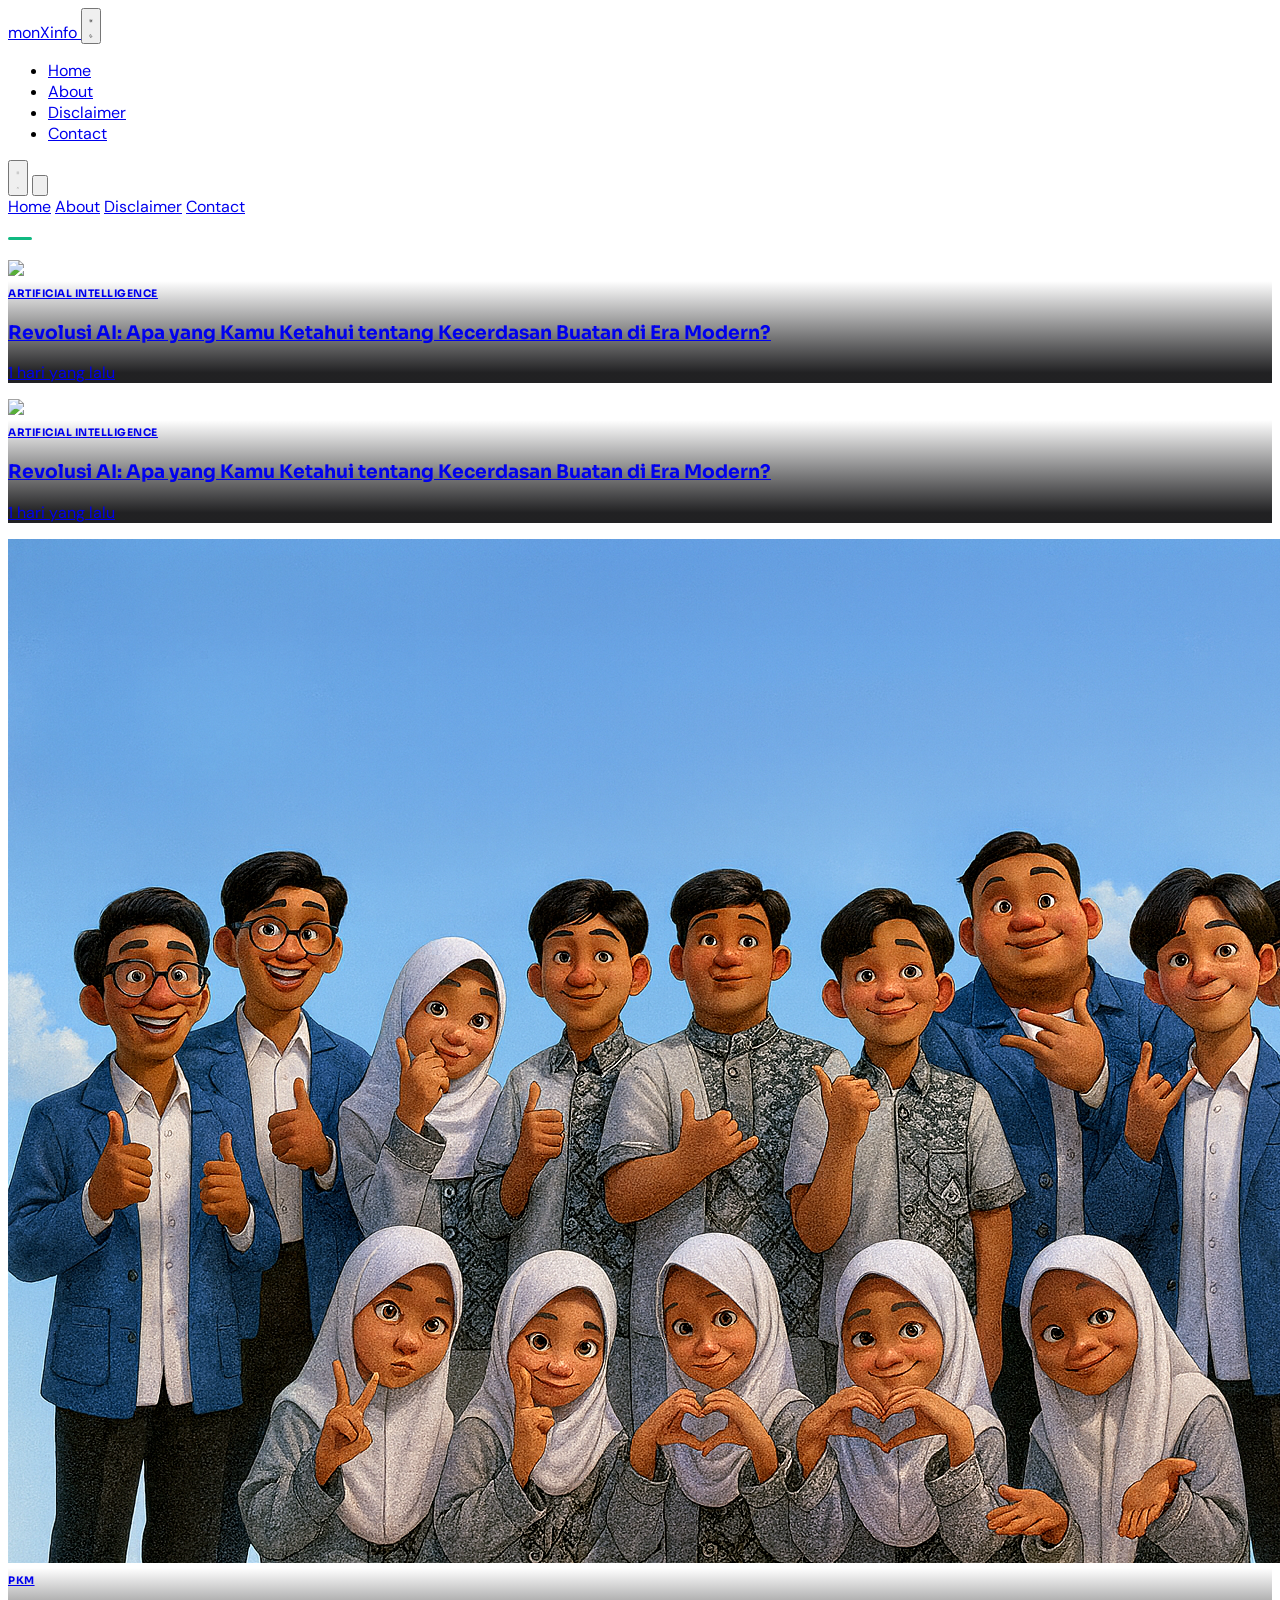
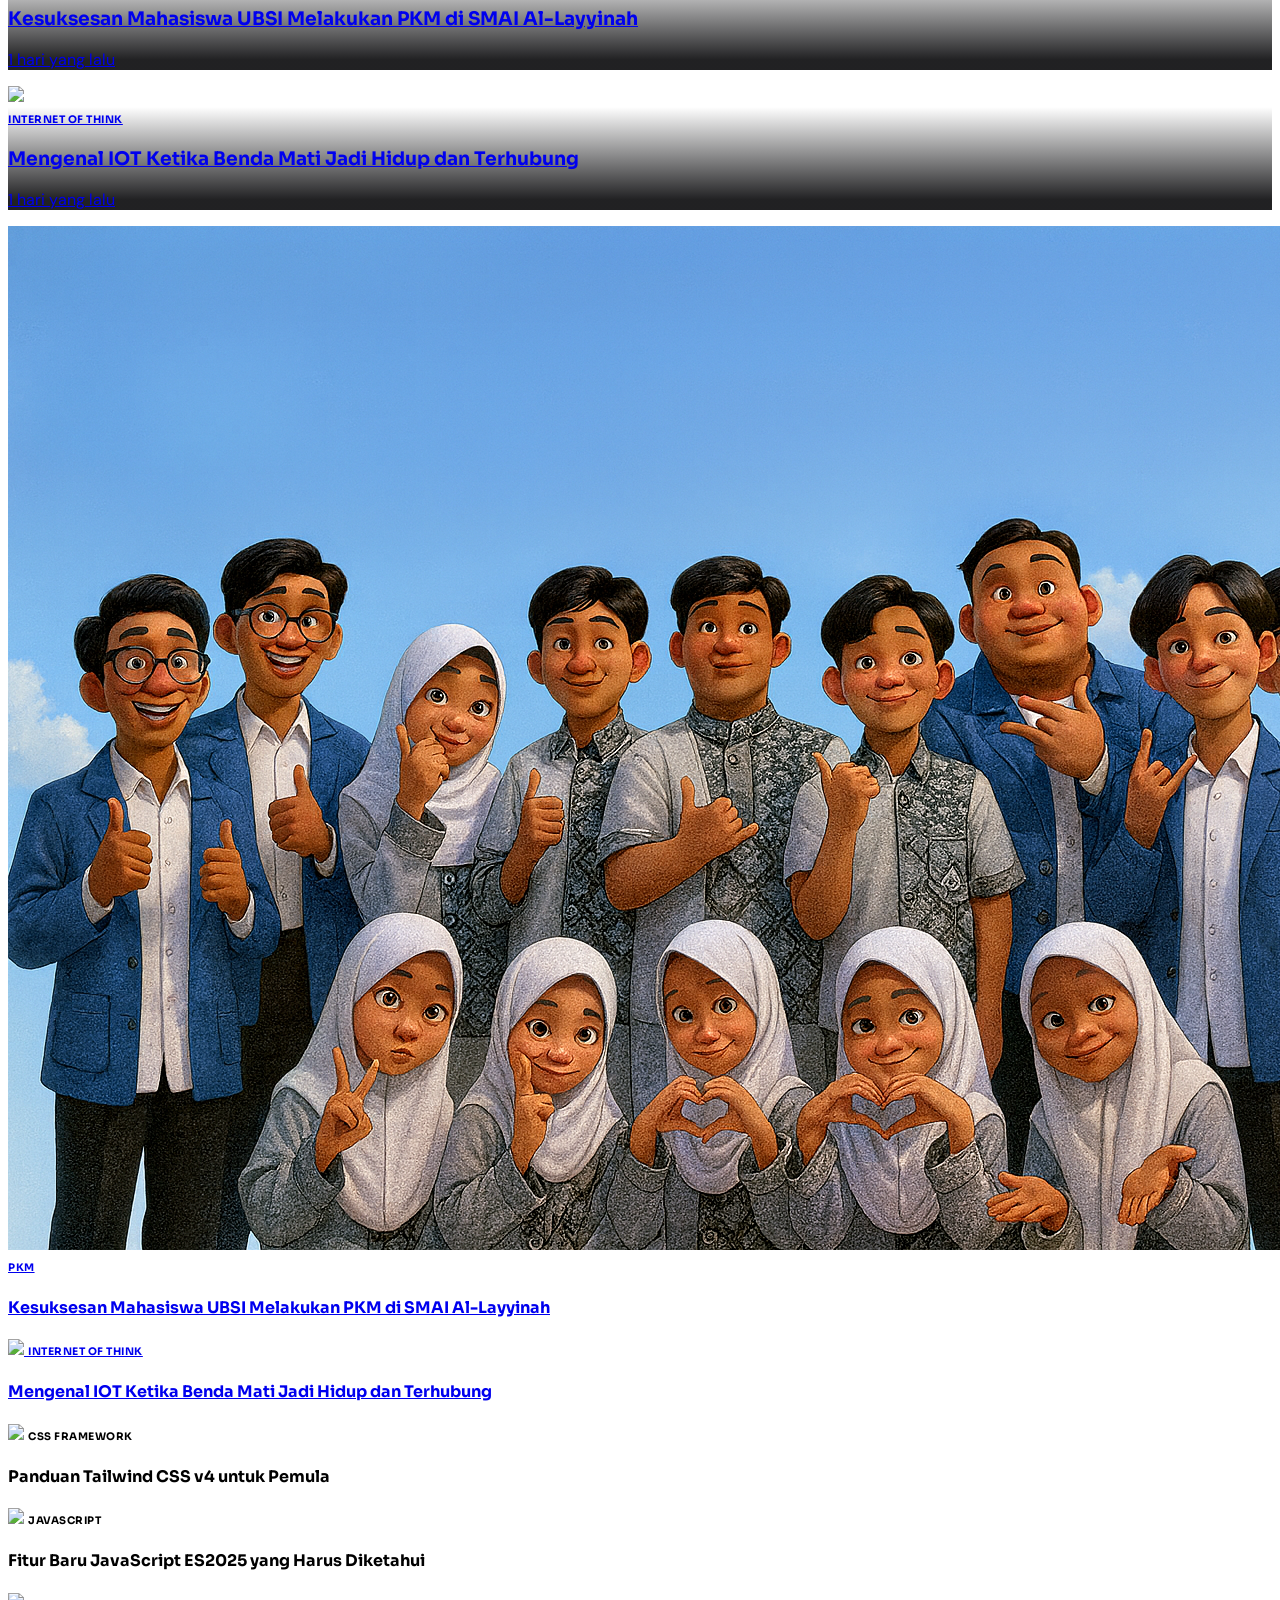
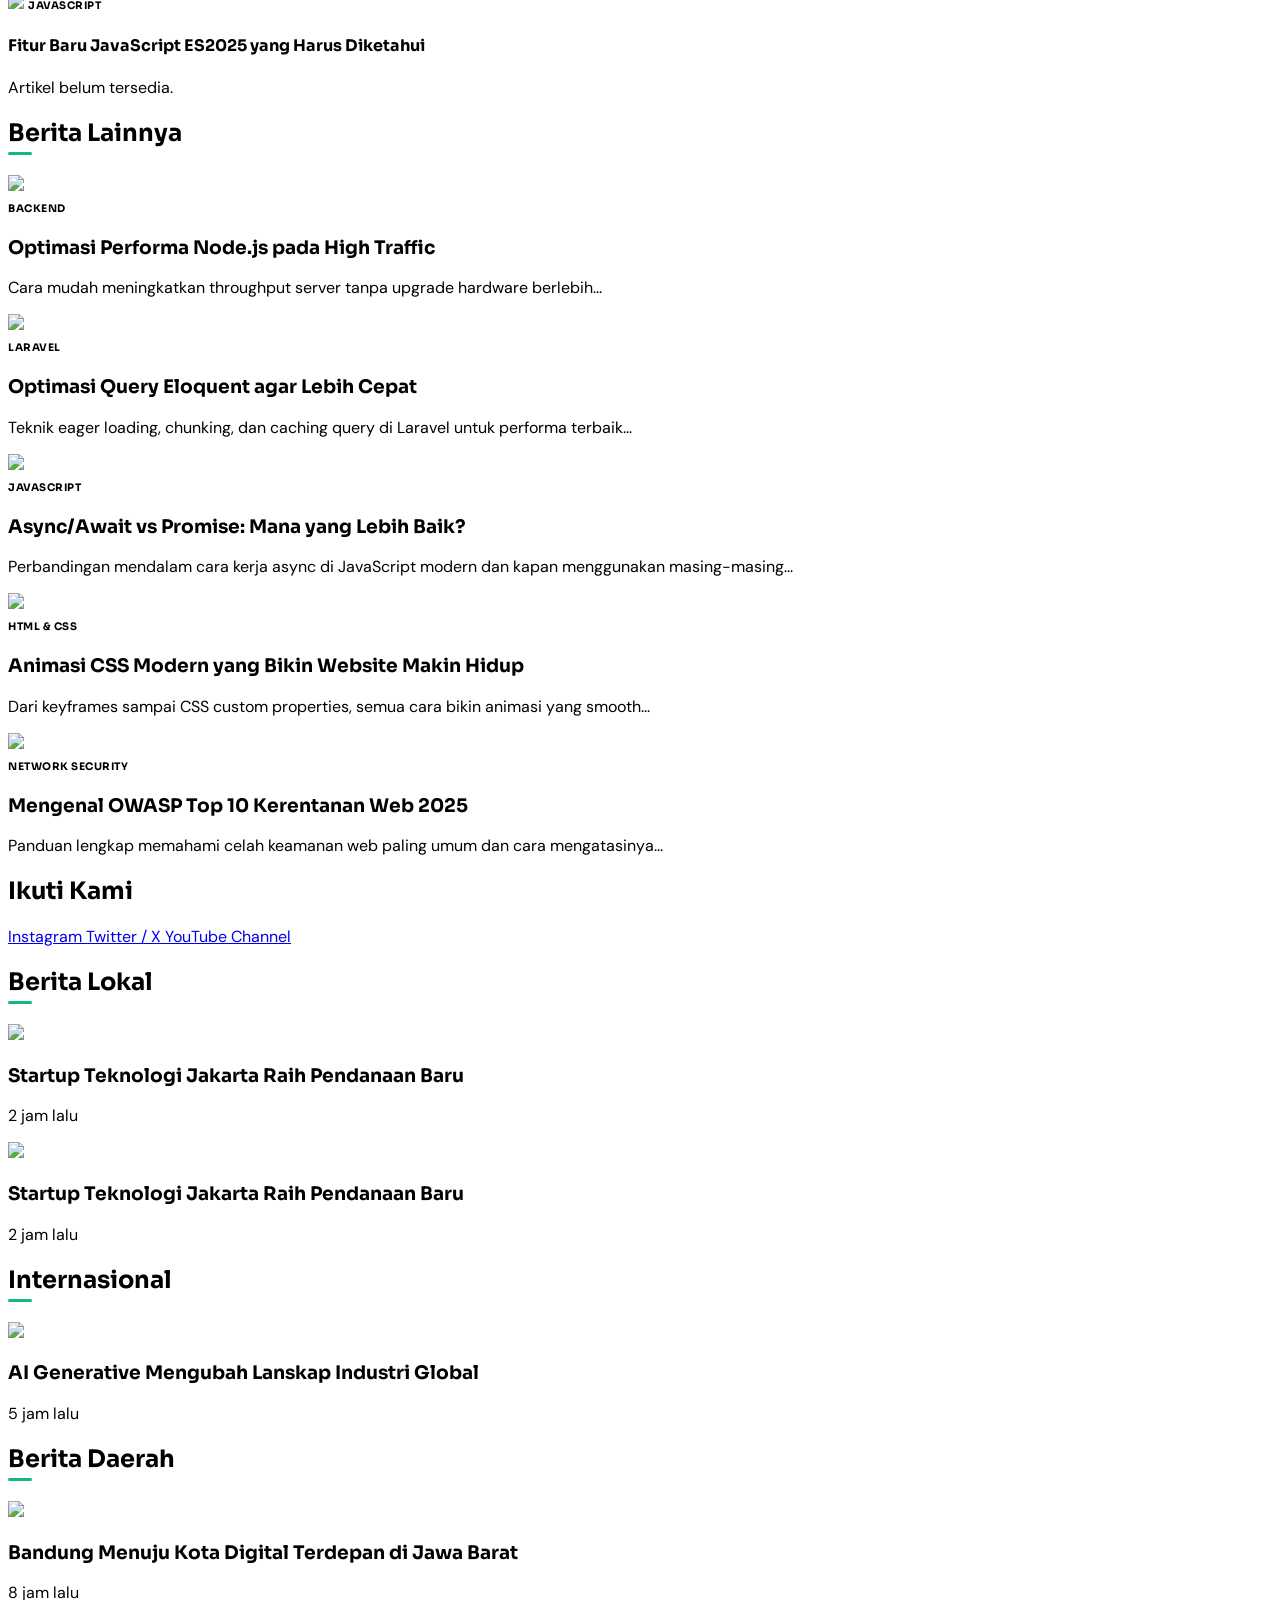
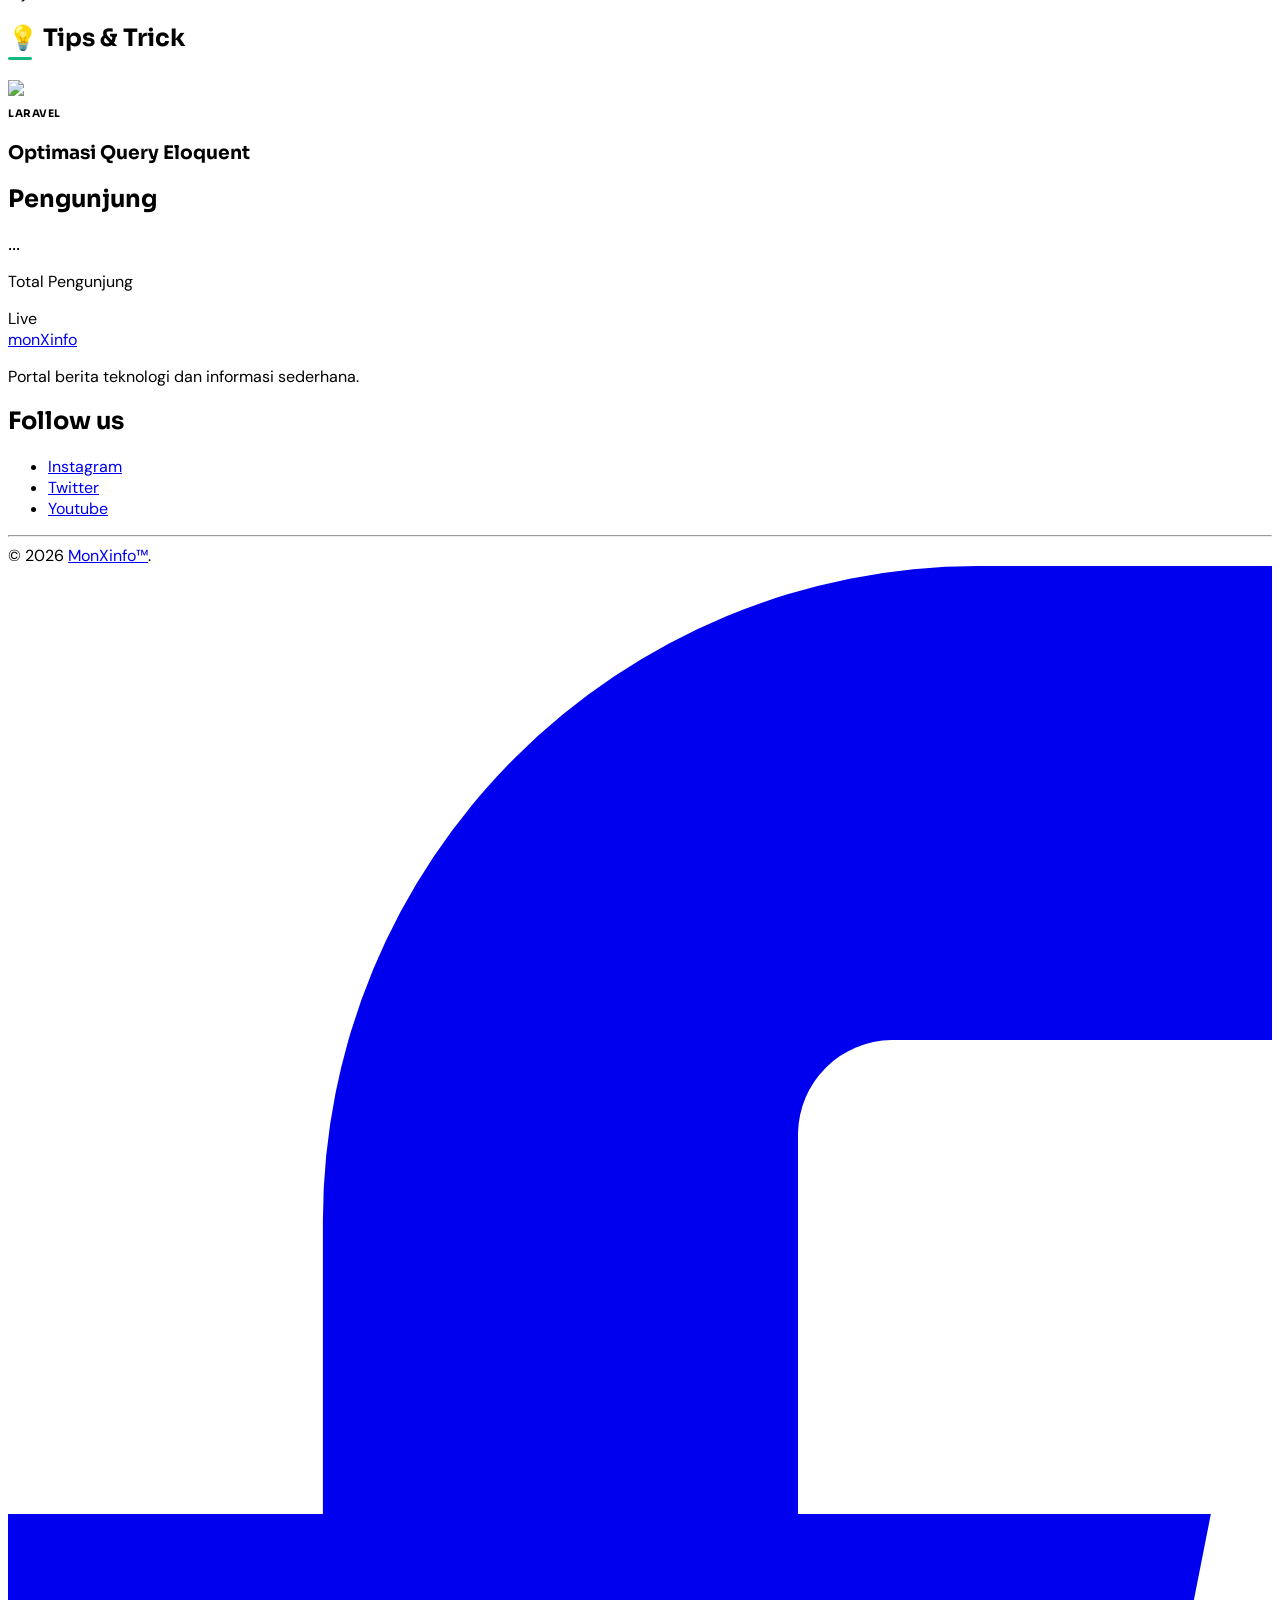
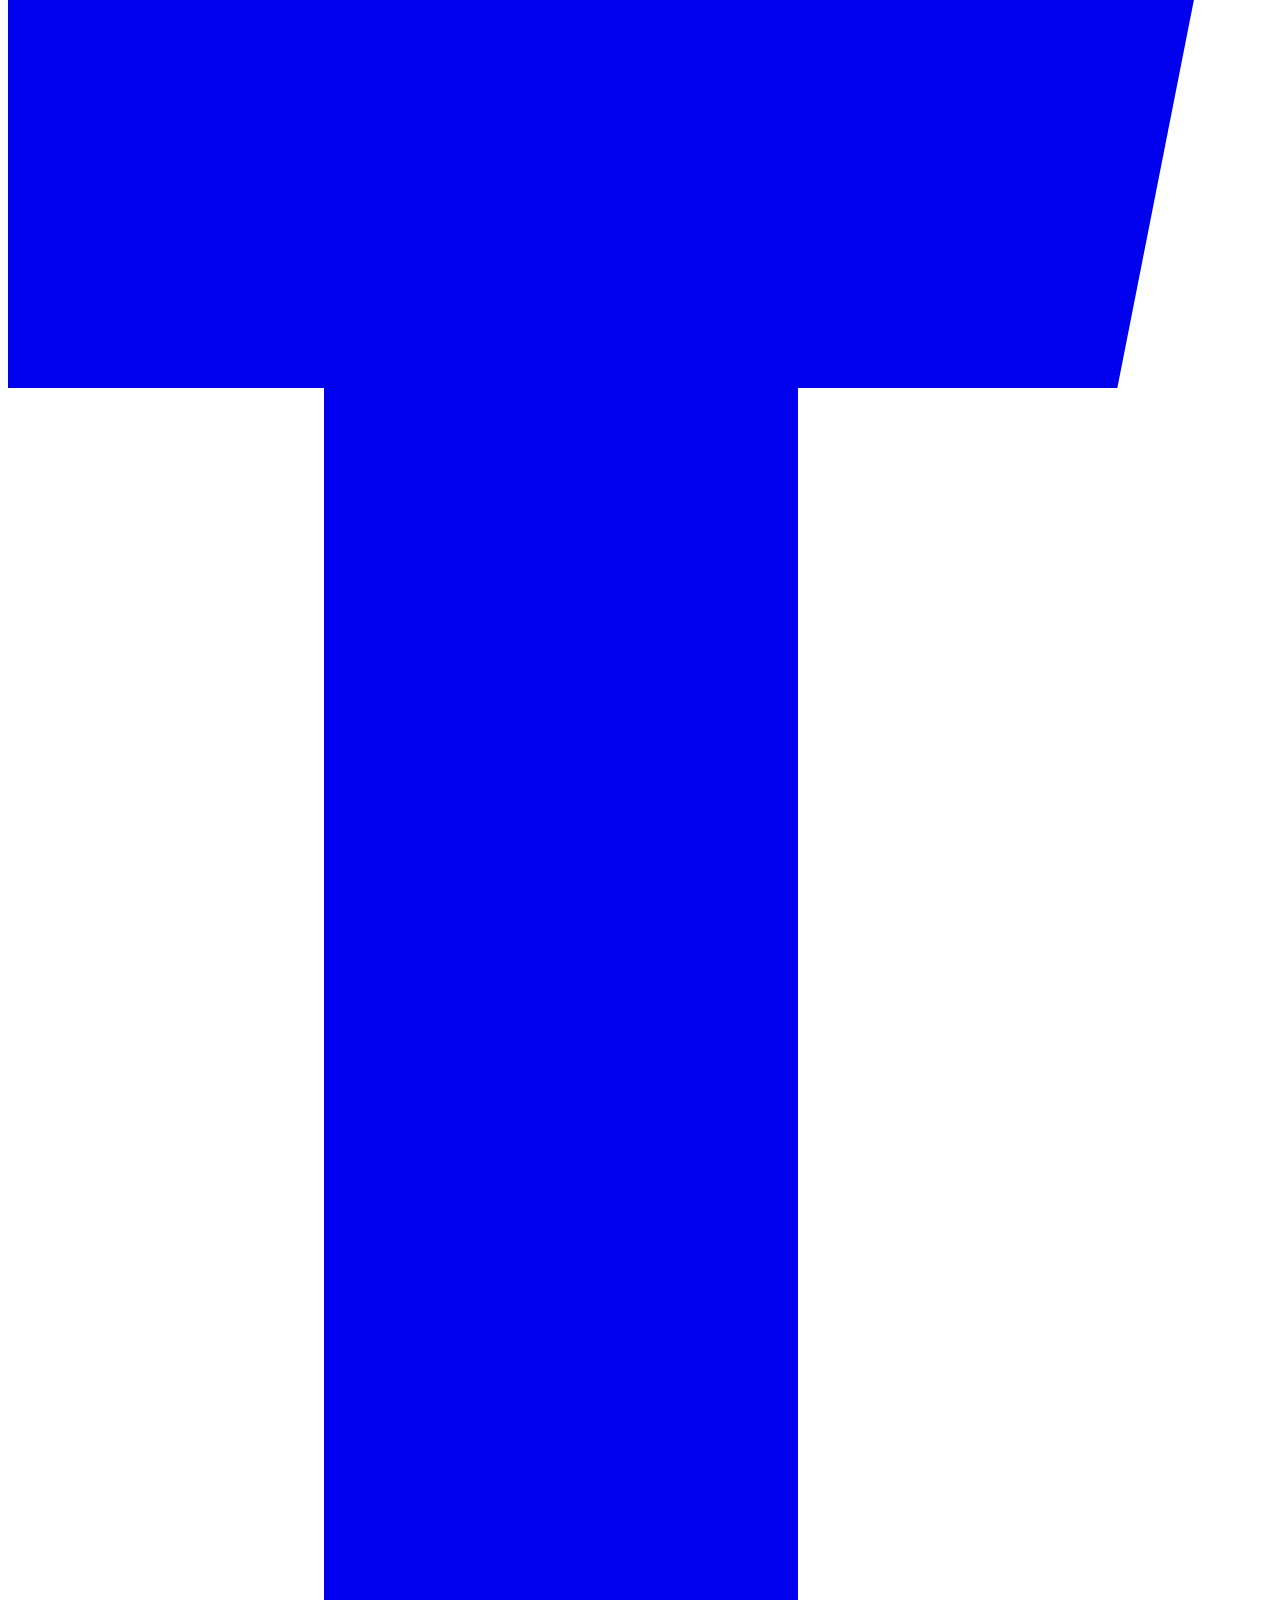
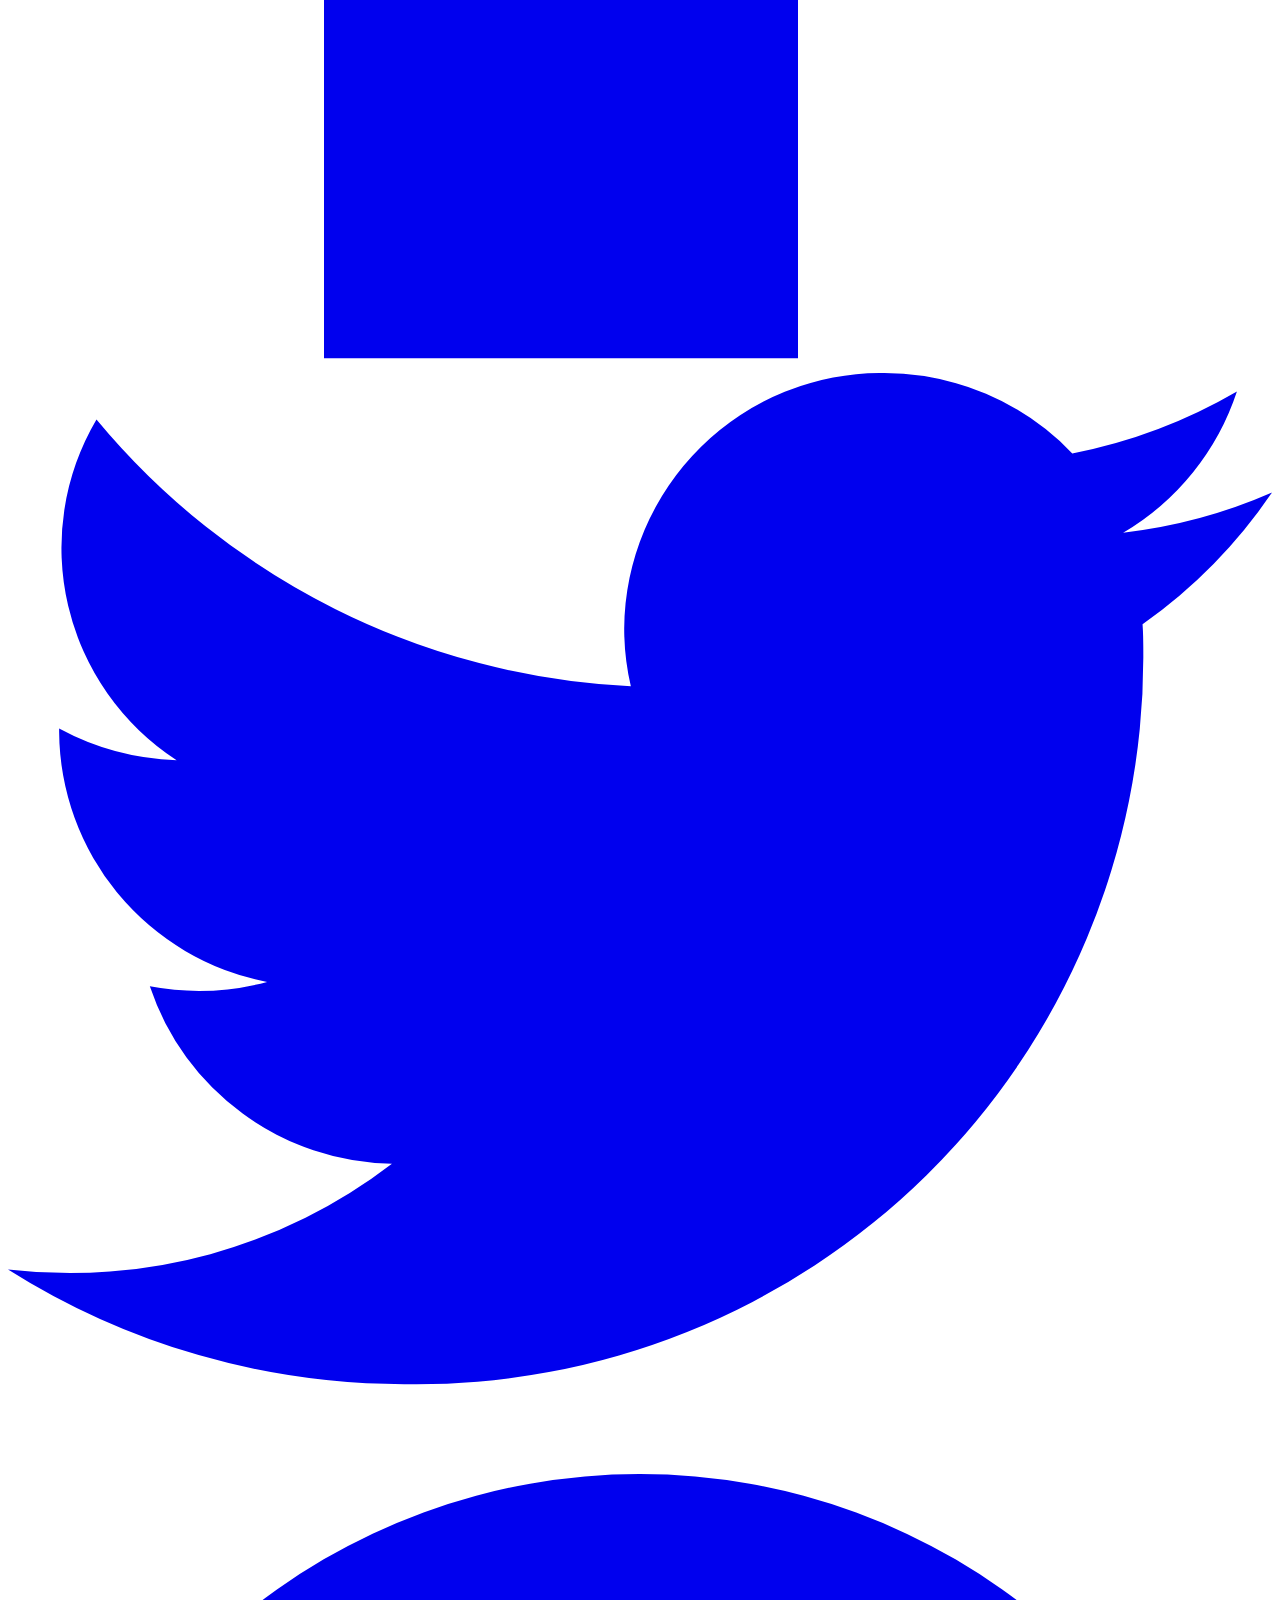
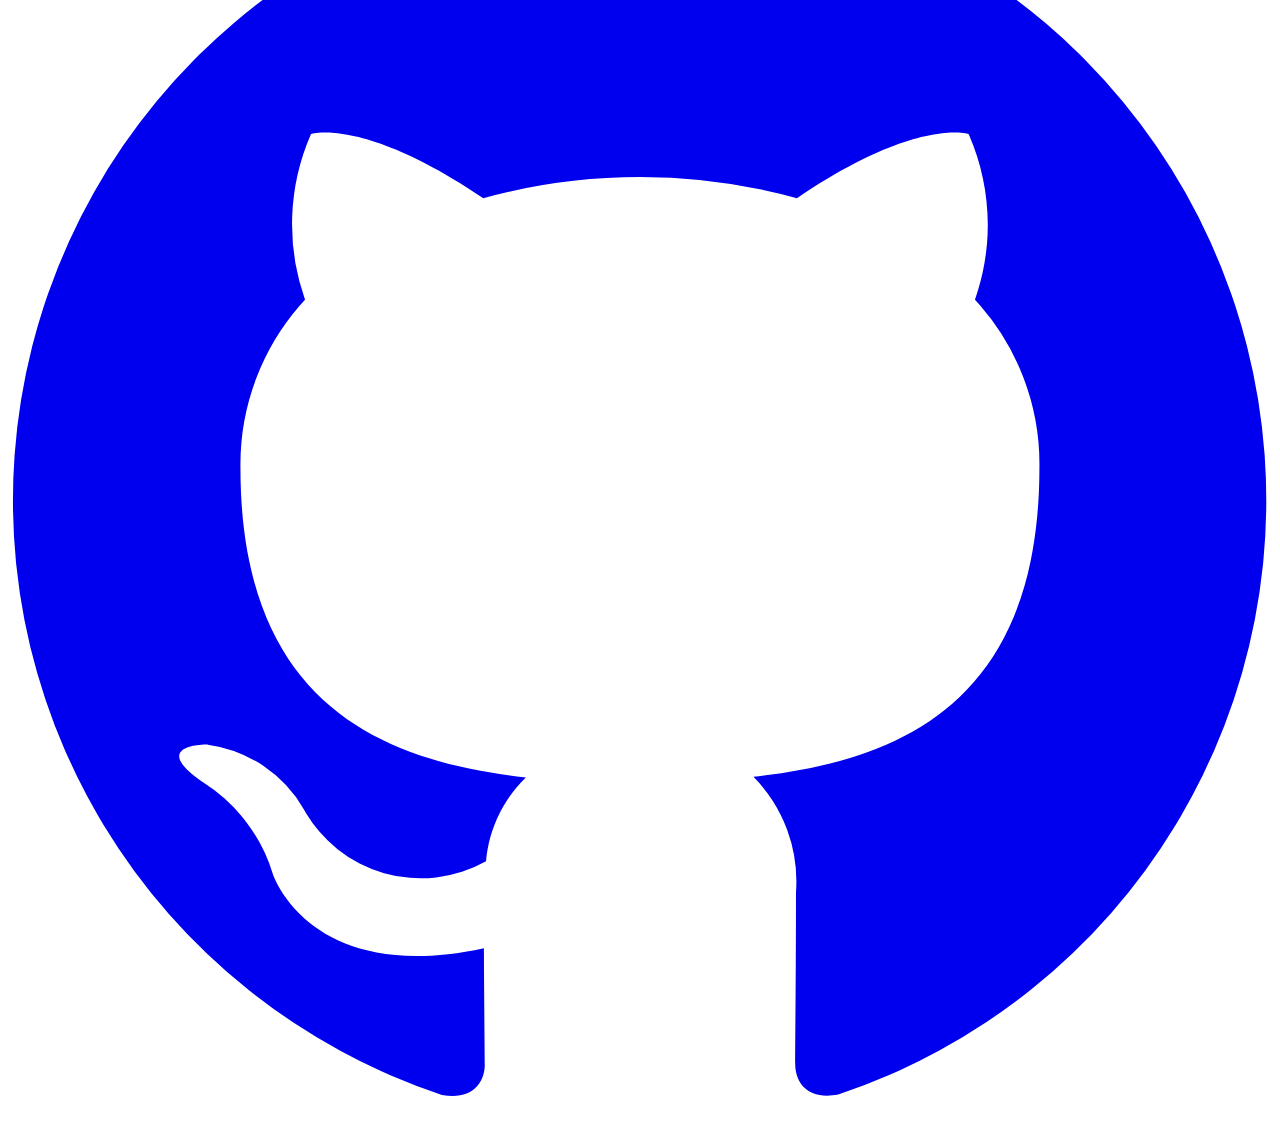
==== public/index.html @ 6c2772af "menambahkan og url" ====
<!doctype html>
<html lang="id" class="dark">
  <head>
    <meta charset="UTF-8" />
    <meta name="viewport" content="width=device-width, initial-scale=1.0" />
    <meta name="google-site-verification" content="LNMGKp7jKuKnysVbSN0POFN0rk8mogkykCgIzB_e8dQ" />
    <meta name="description" content="Portal informasi teknologi, AI, IoT, dan berita terbaru di monXinfo." />
    <meta property="og:type" content="website" />
    <meta property="og:url" content="https://monxinfoid.web.app/" />
    <meta property="og:title" content="monXinfo" />
    <meta property="og:description" content="info seputar teknologi." />
    <meta property="og:image" content="https://monxinfoid.web.app/images/previewpage041026.png" />
    <title>monXinfo - Portal Informasi</title>
    <!-- CSS style -->
    <link href="https://fonts.googleapis.com/css2?family=Sora:wght@400;600;700;900&family=DM+Sans:wght@400;500&display=swap" rel="stylesheet" />
    <link rel="stylesheet" href="/css/style.css" />
    <!-- end CSS style -->
    <link rel="shortcut icon" href="/images/icon/monxinfo-icn-200426.png" type="image/png" />
    <!-- JS head -->
    <script src="https://cdn.tailwindcss.com"></script>
    <script>
      tailwind.config = {
        darkMode: "class",
      };
    </script>
    <!-- end JS head -->
  </head>
  <body class="overflow-x-hidden bg-zinc-50 dark:bg-zinc-950 text-zinc-900 dark:text-zinc-100">
    <!-- Page loader area -->
    <div id="page-loader">
      <svg aria-hidden="true" class="w-10 h-10 text-zinc-300 dark:text-zinc-700 animate-spin fill-emerald-500" viewBox="0 0 100 101" fill="none" xmlns="http://www.w3.org/2000/svg">
        <path
          d="M100 50.5908C100 78.2051 77.6142 100.591 50 100.591C22.3858 100.591 0 78.2051 0 50.5908C0 22.9766 22.3858 0.59082 50 0.59082C77.6142 0.59082 100 22.9766 100 50.5908ZM9.08144 50.5908C9.08144 73.1895 27.4013 91.5094 50 91.5094C72.5987 91.5094 90.9186 73.1895 90.9186 50.5908C90.9186 27.9921 72.5987 9.67226 50 9.67226C27.4013 9.67226 9.08144 27.9921 9.08144 50.5908Z"
          fill="currentColor"
        />
        <path
          d="M93.9676 39.0409C96.393 38.4038 97.8624 35.9116 97.0079 33.5539C95.2932 28.8227 92.871 24.3692 89.8167 20.348C85.8452 15.1192 80.8826 10.7238 75.2124 7.41289C69.5422 4.10194 63.2754 1.94025 56.7698 1.05124C51.7666 0.367541 46.6976 0.446843 41.7345 1.27873C39.2613 1.69328 37.813 4.19778 38.4501 6.62326C39.0873 9.04874 41.5694 10.4717 44.0505 10.1071C47.8511 9.54855 51.7191 9.52689 55.5402 10.0491C60.8642 10.7766 65.9928 12.5457 70.6331 15.2552C75.2735 17.9648 79.3347 21.5619 82.5849 25.841C84.9175 28.9121 86.7997 32.2913 88.1811 35.8758C89.083 38.2158 91.5421 39.6781 93.9676 39.0409Z"
          fill="currentFill"
        />
      </svg>
    </div>
    <!-- end Page loader area -->

    <!-- Navbar area -->
    <nav x-data="{ open: false }" class="w-full font-sora bg-zinc-950 border-b border-zinc-800 sticky top-0 z-40">
      <div class="max-w-7xl mx-auto px-4 sm:px-6 lg:px-8">
        <div class="flex items-center justify-between h-16">
          <div class="flex items-center space-x-4 w-1/4">
            <a href="index.html" class="text-emerald-400 text-xl font-black tracking-tight"> mon<span class="text-white">X</span>info </a>
            <button id="theme-toggle" class="text-zinc-400 hover:text-white transition-colors">
              <svg id="icon-sun" class="w-5 h-5 hidden" fill="none" stroke="currentColor" viewBox="0 0 24 24">
                <path
                  stroke-linecap="round"
                  stroke-linejoin="round"
                  stroke-width="2"
                  d="M12 5V3m0 18v-2M7.05 7.05 5.636 5.636m12.728 12.728L16.95 16.95M5 12H3m18 0h-2M7.05 16.95l-1.414 1.414M18.364 5.636 16.95 7.05M16 12a4 4 0 1 1-8 0 4 4 0 0 1 8 0Z"
                />
              </svg>
              <svg id="icon-moon" class="w-5 h-5" fill="none" stroke="currentColor" viewBox="0 0 24 24">
                <path stroke-linecap="round" stroke-linejoin="round" stroke-width="2" d="M12 21a9 9 0 0 1-.5-17.986V3c-.354.966-.5 1.911-.5 3a9 9 0 0 0 9 9c.239 0 .254.018.488 0A9.004 9.004 0 0 1 12 21Z" />
              </svg>
            </button>
          </div>

          <div class="hidden md:flex flex-1 justify-center">
            <ul class="flex items-center gap-2">
              <li><a href="index.html" class="px-4 py-2 text-sm text-white bg-zinc-800 rounded-md">Home</a></li>
              <li><a href="about.html" class="px-4 py-2 text-sm text-zinc-400 hover:text-white hover:bg-zinc-800 rounded-md transition-all">About</a></li>
              <li><a href="disclaimer.html" class="px-4 py-2 text-sm text-zinc-400 hover:text-white hover:bg-zinc-800 rounded-md transition-all">Disclaimer</a></li>
              <li><a href="contact.html" class="px-4 py-2 text-sm text-zinc-400 hover:text-white hover:bg-zinc-800 rounded-md transition-all">Contact</a></li>
            </ul>
          </div>

          <div class="flex justify-end w-1/4">
            <button class="md:hidden text-zinc-400" @click="open = !open">
              <svg x-show="!open" class="w-6 h-6" fill="none" stroke="currentColor" viewBox="0 0 24 24"><path d="M4 6h16M4 12h16M4 18h16"></path></svg>
              <svg x-show="open" class="w-6 h-6" fill="none" stroke="currentColor" viewBox="0 0 24 24"><path d="M6 18L18 6M6 6l12 12"></path></svg>
            </button>
            <button class="hidden md:block text-zinc-400 hover:text-white">
              <svg class="w-5 h-5" fill="none" stroke="currentColor" viewBox="0 0 24 24"><path stroke-linecap="round" stroke-linejoin="round" stroke-width="2" d="M21 21l-6-6m2-5a7 7 0 11-14 0 7 7 0 0114 0z" /></svg>
            </button>
          </div>
        </div>
      </div>

      <!-- Navbar filter -->
      <div
        class="bg-zinc-900 border-t border-zinc-800"
        x-data="{
    activeFilter: new URLSearchParams(window.location.search).get('category') || 'Terkini',
    categories: ['Terkini', 'Artificial Intelligence', 'Laravel', 'JavaScript', 'HTML & CSS', 'Network Security', 'Internet Of Think', 'Pkm'],
    setFilter(cat) {
      this.activeFilter = cat;
      $dispatch('filter-changed', cat);
    }
  }"
        x-init="$nextTick(() => $dispatch('filter-changed', activeFilter))"
      >
        <div class="max-w-7xl mx-auto px-4">
          <div class="flex items-center gap-2 py-2 overflow-x-auto scrollbar-hide whitespace-nowrap">
            <template x-for="cat in categories" :key="cat">
              <button
                @click="setFilter(cat)"
                :class="activeFilter === cat
            ? 'bg-emerald-500 text-zinc-950 font-bold'
            : 'text-zinc-400 hover:text-white hover:bg-zinc-800'"
                class="px-3 py-1 text-xs rounded-full transition-all"
                x-text="cat"
              ></button>
            </template>
          </div>
        </div>
      </div>

      <div x-show="open" class="md:hidden bg-zinc-950 border-t border-zinc-800 px-4 py-4 space-y-1">
        <a href="index.html" class="block px-4 py-2 text-white bg-zinc-800 rounded-md">Home</a>
        <a href="about.html" class="block px-4 py-2 text-zinc-400 hover:text-white rounded-md">About</a>
        <a href="disclaimer.html" class="block px-4 py-2 text-zinc-400 hover:text-white rounded-md">Disclaimer</a>
        <a href="contact.html" class="block px-4 py-2 text-zinc-400 hover:text-white rounded-md">Contact</a>
      </div>
    </nav>
    <!-- end Navbar area -->

    <!-- Content area -->
    <main x-data="{ activeFilter: 'Terkini' }" @filter-changed.window="activeFilter = $event.detail" class="max-w-7xl mx-auto px-4 sm:px-6 lg:px-8 py-8">
      <div class="grid grid-cols-1 lg:grid-cols-4 gap-8">
        <div class="lg:col-span-3 space-y-10">
          <!-- ===== SECTION: TERKINI ===== -->
          <section>
            <h2 class="section-title text-emerald-500 text-xl font-bold mb-6" x-text="activeFilter === 'Terkini' ? 'Terkini' : activeFilter"></h2>

            <!-- Featured card — kategori: Terkini -->
            <div
              x-show="activeFilter === 'Terkini'"
              x-transition:enter="transition ease-out duration-300"
              x-transition:enter-start="opacity-0 translate-y-2"
              x-transition:enter-end="opacity-100 translate-y-0"
              x-transition:leave="transition ease-in duration-150"
              x-transition:leave-start="opacity-100"
              x-transition:leave-end="opacity-0"
            >
              <a href="content/berita/teknologi/revolusi-ai-di-dunia-programming-apa-yang-perlu-kamu-tahu.html">
                <div class="card-hover relative rounded-2xl overflow-hidden cursor-pointer group mb-6">
                  <img src="/images/content/img/Revolusiai-dimasa-depan-110426.png" class="w-full h-80 object-cover group-hover:scale-105 transition-transform duration-500" />
                  <div class="featured-overlay absolute inset-0 flex flex-col justify-end p-6">
                    <span class="tag-pill bg-emerald-500 text-zinc-950 px-3 py-1 rounded-full w-fit mb-3">Artificial Intelligence</span>
                    <h3 class="text-white text-2xl font-bold leading-tight">Revolusi AI: Apa yang Kamu Ketahui tentang Kecerdasan Buatan di Era Modern?</h3>
                    <p class="text-zinc-300 text-sm mt-2">1 hari yang lalu</p>
                  </div>
                </div>
              </a>
            </div>

            <!-- Featured card — kategori: Artificial Intelligence -->
            <div
              x-show="activeFilter === 'Artificial Intelligence'"
              x-transition:enter="transition ease-out duration-300"
              x-transition:enter-start="opacity-0 translate-y-2"
              x-transition:enter-end="opacity-100 translate-y-0"
              x-transition:leave="transition ease-in duration-150"
              x-transition:leave-start="opacity-100"
              x-transition:leave-end="opacity-0"
            >
              <a href="content/berita/teknologi/revolusi-ai-di-dunia-programming-apa-yang-perlu-kamu-tahu.html">
                <div class="card-hover relative rounded-2xl overflow-hidden cursor-pointer group mb-6">
                  <img src="/images/content/img/Revolusiai-dimasa-depan-110426.png" class="w-full h-80 object-cover group-hover:scale-105 transition-transform duration-500" />
                  <div class="featured-overlay absolute inset-0 flex flex-col justify-end p-6">
                    <span class="tag-pill bg-emerald-500 text-zinc-950 px-3 py-1 rounded-full w-fit mb-3">Artificial Intelligence</span>
                    <h3 class="text-white text-2xl font-bold leading-tight">Revolusi AI: Apa yang Kamu Ketahui tentang Kecerdasan Buatan di Era Modern?</h3>
                    <p class="text-zinc-300 text-sm mt-2">1 hari yang lalu</p>
                  </div>
                </div>
              </a>
            </div>

            <!-- Featured card — kategori: Pkm -->
            <div
              x-show="activeFilter === 'Pkm'"
              x-transition:enter="transition ease-out duration-300"
              x-transition:enter-start="opacity-0 translate-y-2"
              x-transition:enter-end="opacity-100 translate-y-0"
              x-transition:leave="transition ease-in duration-150"
              x-transition:leave-start="opacity-100"
              x-transition:leave-end="opacity-0"
            >
              <a href="content/berita/kegiatan/masyarakat/kesuksessan-mahasiswa-ubsi-melakukan-pkm-di-smai-al-layyinah.html">
                <div class="card-hover relative rounded-2xl overflow-hidden cursor-pointer group mb-6">
                  <img src="/images/content/img/pkm/disneyImage-PKM-AL-LAYYINAH.png" class="w-full h-80 object-cover group-hover:scale-105 transition-transform duration-500" />
                  <div class="featured-overlay absolute inset-0 flex flex-col justify-end p-6">
                    <span class="tag-pill bg-emerald-500 text-zinc-950 px-3 py-1 rounded-full w-fit mb-3">Pkm</span>
                    <h3 class="text-white text-2xl font-bold leading-tight">Kesuksesan Mahasiswa UBSI Melakukan PKM di SMAI Al-Layyinah</h3>
                    <p class="text-zinc-300 text-sm mt-2">1 hari yang lalu</p>
                  </div>
                </div>
              </a>
            </div>

            <!-- Featured card — kategori: Internet Of Think -->
            <div
              x-show="activeFilter === 'Internet Of Think'"
              x-transition:enter="transition ease-out duration-300"
              x-transition:enter-start="opacity-0 translate-y-2"
              x-transition:enter-end="opacity-100 translate-y-0"
              x-transition:leave="transition ease-in duration-150"
              x-transition:leave-start="opacity-100"
              x-transition:leave-end="opacity-0"
            >
              <a href="/content/berita/internetofthink/internet-of-things-benda-mati-jadi-hidup.html">
                <div class="card-hover relative rounded-2xl overflow-hidden cursor-pointer group mb-6">
                  <img src="/images/content/img/iot/internetOfThink-masadepan140426.png" class="w-full h-80 object-cover group-hover:scale-105 transition-transform duration-500" />
                  <div class="featured-overlay absolute inset-0 flex flex-col justify-end p-6">
                    <span class="tag-pill bg-emerald-500 text-zinc-950 px-3 py-1 rounded-full w-fit mb-3">Internet Of Think</span>
                    <h3 class="text-white text-2xl font-bold leading-tight">Mengenal IOT Ketika Benda Mati Jadi Hidup dan Terhubung</h3>
                    <p class="text-zinc-300 text-sm mt-2">1 hari yang lalu</p>
                  </div>
                </div>
              </a>
            </div>

            <!-- Grid card kecil — 2 kolom -->
            <div class="grid grid-cols-1 md:grid-cols-2 gap-4">
              <!-- Card: Terkini-->
              <div
                x-show="activeFilter === 'Terkini'"
                x-transition:enter="transition ease-out duration-300"
                x-transition:enter-start="opacity-0 translate-y-2"
                x-transition:enter-end="opacity-100 translate-y-0"
                x-transition:leave="transition ease-in duration-150"
                x-transition:leave-start="opacity-100"
                x-transition:leave-end="opacity-0"
                class="card-hover bg-white dark:bg-zinc-900 border border-zinc-200 dark:border-zinc-800 rounded-xl overflow-hidden p-3"
              >
                <a href="/content/berita/kegiatan/masyarakat/kesuksessan-mahasiswa-ubsi-melakukan-pkm-di-smai-al-layyinah.html">
                  <img src="/images/content/img/pkm/disneyImage-PKM-AL-LAYYINAH.png" class="w-full h-40 object-cover rounded-lg mb-3" />
                  <span class="tag-pill text-emerald-500 text-[10px]">Pkm</span>
                  <h4 class="font-bold text-sm mt-1">Kesuksesan Mahasiswa UBSI Melakukan PKM di SMAI Al-Layyinah</h4>
                </a>
              </div>

              <div
                x-show="activeFilter === 'Terkini'"
                x-transition:enter="transition ease-out duration-300"
                x-transition:enter-start="opacity-0 translate-y-2"
                x-transition:enter-end="opacity-100 translate-y-0"
                x-transition:leave="transition ease-in duration-150"
                x-transition:leave-start="opacity-100"
                x-transition:leave-end="opacity-0"
                class="card-hover bg-white dark:bg-zinc-900 border border-zinc-200 dark:border-zinc-800 rounded-xl overflow-hidden p-3"
              >
                <a href="/content/berita/internetofthink/internet-of-things-benda-mati-jadi-hidup.html">
                  <img src="/images/content/img/iot/internetOfThink-masadepan140426.png" class="w-full h-40 object-cover rounded-lg mb-3" />
                  <span class="tag-pill text-emerald-500 text-[10px]">Internet Of Think</span>
                  <h4 class="font-bold text-sm mt-1">Mengenal IOT Ketika Benda Mati Jadi Hidup dan Terhubung</h4>
                </a>
              </div>
            </div>

            <!-- Grid card kecil — 3 kolom -->
            <div class="grid grid-cols-1 md:grid-cols-3 gap-4 mt-4">
              <!-- Card: Terkini-->
              <div
                x-show="activeFilter === 'Terkini'"
                x-transition:enter="transition ease-out duration-300"
                x-transition:enter-start="opacity-0 translate-y-2"
                x-transition:enter-end="opacity-100 translate-y-0"
                x-transition:leave="transition ease-in duration-150"
                x-transition:leave-start="opacity-100"
                x-transition:leave-end="opacity-0"
                class="card-hover bg-white dark:bg-zinc-900 border border-zinc-200 dark:border-zinc-800 rounded-xl overflow-hidden p-3"
              >
                <img src="https://picsum.photos/seed/css/400/250" class="w-full h-40 object-cover rounded-lg mb-3" />
                <span class="tag-pill text-emerald-500 text-[10px]">CSS Framework</span>
                <h4 class="font-bold text-sm mt-1">Panduan Tailwind CSS v4 untuk Pemula</h4>
              </div>

              <div
                x-show="activeFilter === 'Terkini'"
                x-transition:enter="transition ease-out duration-300"
                x-transition:enter-start="opacity-0 translate-y-2"
                x-transition:enter-end="opacity-100 translate-y-0"
                x-transition:leave="transition ease-in duration-150"
                x-transition:leave-start="opacity-100"
                x-transition:leave-end="opacity-0"
                class="card-hover bg-white dark:bg-zinc-900 border border-zinc-200 dark:border-zinc-800 rounded-xl overflow-hidden p-3"
              >
                <img src="https://picsum.photos/seed/js/400/250" class="w-full h-40 object-cover rounded-lg mb-3" />
                <span class="tag-pill text-emerald-500 text-[10px]">JavaScript</span>
                <h4 class="font-bold text-sm mt-1">Fitur Baru JavaScript ES2025 yang Harus Diketahui</h4>
              </div>

              <div
                x-show="activeFilter === 'Terkini'"
                x-transition:enter="transition ease-out duration-300"
                x-transition:enter-start="opacity-0 translate-y-2"
                x-transition:enter-end="opacity-100 translate-y-0"
                x-transition:leave="transition ease-in duration-150"
                x-transition:leave-start="opacity-100"
                x-transition:leave-end="opacity-0"
                class="card-hover bg-white dark:bg-zinc-900 border border-zinc-200 dark:border-zinc-800 rounded-xl overflow-hidden p-3"
              >
                <img src="https://picsum.photos/seed/js/400/250" class="w-full h-40 object-cover rounded-lg mb-3" />
                <span class="tag-pill text-emerald-500 text-[10px]">JavaScript</span>
                <h4 class="font-bold text-sm mt-1">Fitur Baru JavaScript ES2025 yang Harus Diketahui</h4>
              </div>
            </div>

            <!-- Pesan kosong -->
            <div x-show="activeFilter === 'Laravel' || activeFilter === 'Network Security' || activeFilter === 'JavaScript' || activeFilter === 'HTML & CSS' " x-transition class="text-center py-10 text-zinc-500 dark:text-zinc-600 text-sm">
              Artikel belum tersedia.
            </div>
          </section>

          <!-- ===== SECTION: BERITA LAINNYA ===== -->
          <section>
            <h2 class="section-title text-emerald-500 text-xl font-bold mb-6">Berita Lainnya</h2>
            <div class="space-y-4">
              <!--
                Card list: Node.js — kategori: Artificial Intelligence
              -->
              <div
                x-show="activeFilter === 'Terkini' || activeFilter === 'Artificial Intelligence'"
                x-transition:enter="transition ease-out duration-300"
                x-transition:enter-start="opacity-0 translate-y-2"
                x-transition:enter-end="opacity-100 translate-y-0"
                x-transition:leave="transition ease-in duration-150"
                x-transition:leave-start="opacity-100"
                x-transition:leave-end="opacity-0"
                class="card-hover flex gap-4 bg-white dark:bg-zinc-900 border border-zinc-200 dark:border-zinc-800 rounded-xl p-3 cursor-pointer"
              >
                <img src="https://picsum.photos/seed/node/150/150" class="w-24 h-24 object-cover rounded-lg flex-shrink-0" />
                <div>
                  <span class="tag-pill text-emerald-500 text-[10px]">Backend</span>
                  <h3 class="font-bold text-base leading-snug">Optimasi Performa Node.js pada High Traffic</h3>
                  <p class="text-zinc-500 text-xs mt-1 line-clamp-2">Cara mudah meningkatkan throughput server tanpa upgrade hardware berlebih...</p>
                </div>
              </div>

              <!--
                Card list: Laravel Eloquent — kategori: Laravel
              -->
              <div
                x-show="activeFilter === 'Terkini' || activeFilter === 'Laravel'"
                x-transition:enter="transition ease-out duration-300"
                x-transition:enter-start="opacity-0 translate-y-2"
                x-transition:enter-end="opacity-100 translate-y-0"
                x-transition:leave="transition ease-in duration-150"
                x-transition:leave-start="opacity-100"
                x-transition:leave-end="opacity-0"
                class="card-hover flex gap-4 bg-white dark:bg-zinc-900 border border-zinc-200 dark:border-zinc-800 rounded-xl p-3 cursor-pointer"
              >
                <img src="https://picsum.photos/seed/laravel/150/150" class="w-24 h-24 object-cover rounded-lg flex-shrink-0" />
                <div>
                  <span class="tag-pill text-emerald-500 text-[10px]">Laravel</span>
                  <h3 class="font-bold text-base leading-snug">Optimasi Query Eloquent agar Lebih Cepat</h3>
                  <p class="text-zinc-500 text-xs mt-1 line-clamp-2">Teknik eager loading, chunking, dan caching query di Laravel untuk performa terbaik...</p>
                </div>
              </div>

              <!--
                Card list: Async Await — kategori: JavaScript
              -->
              <div
                x-show="activeFilter === 'Terkini' || activeFilter === 'JavaScript'"
                x-transition:enter="transition ease-out duration-300"
                x-transition:enter-start="opacity-0 translate-y-2"
                x-transition:enter-end="opacity-100 translate-y-0"
                x-transition:leave="transition ease-in duration-150"
                x-transition:leave-start="opacity-100"
                x-transition:leave-end="opacity-0"
                class="card-hover flex gap-4 bg-white dark:bg-zinc-900 border border-zinc-200 dark:border-zinc-800 rounded-xl p-3 cursor-pointer"
              >
                <img src="https://picsum.photos/seed/async/150/150" class="w-24 h-24 object-cover rounded-lg flex-shrink-0" />
                <div>
                  <span class="tag-pill text-emerald-500 text-[10px]">JavaScript</span>
                  <h3 class="font-bold text-base leading-snug">Async/Await vs Promise: Mana yang Lebih Baik?</h3>
                  <p class="text-zinc-500 text-xs mt-1 line-clamp-2">Perbandingan mendalam cara kerja async di JavaScript modern dan kapan menggunakan masing-masing...</p>
                </div>
              </div>

              <!--
                Card list: CSS Animasi — kategori: HTML & CSS
              -->
              <div
                x-show="activeFilter === 'Terkini' || activeFilter === 'HTML & CSS'"
                x-transition:enter="transition ease-out duration-300"
                x-transition:enter-start="opacity-0 translate-y-2"
                x-transition:enter-end="opacity-100 translate-y-0"
                x-transition:leave="transition ease-in duration-150"
                x-transition:leave-start="opacity-100"
                x-transition:leave-end="opacity-0"
                class="card-hover flex gap-4 bg-white dark:bg-zinc-900 border border-zinc-200 dark:border-zinc-800 rounded-xl p-3 cursor-pointer"
              >
                <img src="https://picsum.photos/seed/cssanim/150/150" class="w-24 h-24 object-cover rounded-lg flex-shrink-0" />
                <div>
                  <span class="tag-pill text-emerald-500 text-[10px]">HTML & CSS</span>
                  <h3 class="font-bold text-base leading-snug">Animasi CSS Modern yang Bikin Website Makin Hidup</h3>
                  <p class="text-zinc-500 text-xs mt-1 line-clamp-2">Dari keyframes sampai CSS custom properties, semua cara bikin animasi yang smooth...</p>
                </div>
              </div>

              <!--
                Card list: Network Security — kategori: Network Security
              -->
              <div
                x-show="activeFilter === 'Terkini' || activeFilter === 'Network Security'"
                x-transition:enter="transition ease-out duration-300"
                x-transition:enter-start="opacity-0 translate-y-2"
                x-transition:enter-end="opacity-100 translate-y-0"
                x-transition:leave="transition ease-in duration-150"
                x-transition:leave-start="opacity-100"
                x-transition:leave-end="opacity-0"
                class="card-hover flex gap-4 bg-white dark:bg-zinc-900 border border-zinc-200 dark:border-zinc-800 rounded-xl p-3 cursor-pointer"
              >
                <img src="https://picsum.photos/seed/netsec/150/150" class="w-24 h-24 object-cover rounded-lg flex-shrink-0" />
                <div>
                  <span class="tag-pill text-emerald-500 text-[10px]">Network Security</span>
                  <h3 class="font-bold text-base leading-snug">Mengenal OWASP Top 10 Kerentanan Web 2025</h3>
                  <p class="text-zinc-500 text-xs mt-1 line-clamp-2">Panduan lengkap memahami celah keamanan web paling umum dan cara mengatasinya...</p>
                </div>
              </div>
            </div>
          </section>
        </div>

        <!-- ===== SIDEBAR ===== -->
        <div class="lg:col-span-1 space-y-8">
          <section class="bg-white dark:bg-zinc-900 border border-zinc-400 dark:border-zinc-800 rounded-xl p-5">
            <h2 class="text-emerald-500 dark:text-white font-bold text-base mb-4">Ikuti Kami</h2>
            <div class="flex flex-col gap-2">
              <a href="#" class="flex items-center gap-3 px-3 py-2.5 rounded-lg border border-zinc-300 dark:border-zinc-800 hover:bg-zinc-200 dark:hover:bg-zinc-800 transition-all">
                <span class="text-orange-500 text-sm font-semibold">Instagram</span>
              </a>
              <a href="#" class="flex items-center gap-3 px-3 py-2.5 rounded-lg border border-zinc-300 dark:border-zinc-800 hover:bg-zinc-200 dark:hover:bg-zinc-800 transition-all">
                <span class="text-sky-500 text-sm font-semibold">Twitter / X</span>
              </a>
              <a href="#" class="flex items-center gap-3 px-3 py-2.5 rounded-lg border border-zinc-300 dark:border-zinc-800 hover:bg-zinc-200 dark:hover:bg-zinc-800 transition-all">
                <span class="text-red-500 text-sm font-semibold">YouTube Channel</span>
              </a>
            </div>
          </section>

          <section>
            <h2 class="section-title text-emerald-500 dark:text-white font-bold text-base mb-4">Berita Lokal</h2>
            <div class="space-y-3">
              <div class="card-hover flex gap-3 cursor-pointer group">
                <img src="https://picsum.photos/seed/l1/100/100" class="w-16 h-16 object-cover rounded-lg flex-shrink-0" />
                <div>
                  <h3 class="text-zinc-700 dark:text-zinc-200 text-sm font-medium leading-snug group-hover:text-emerald-500 transition-colors">Startup Teknologi Jakarta Raih Pendanaan Baru</h3>
                  <p class="text-zinc-400 text-xs mt-1">2 jam lalu</p>
                </div>
              </div>
              <div class="card-hover flex gap-3 cursor-pointer group">
                <img src="https://picsum.photos/seed/l2/100/100" class="w-16 h-16 object-cover rounded-lg flex-shrink-0" />
                <div>
                  <h3 class="text-zinc-700 dark:text-zinc-200 text-sm font-medium leading-snug group-hover:text-emerald-500 transition-colors">Startup Teknologi Jakarta Raih Pendanaan Baru</h3>
                  <p class="text-zinc-400 text-xs mt-1">2 jam lalu</p>
                </div>
              </div>
            </div>
          </section>

          <section>
            <h2 class="section-title text-emerald-500 dark:text-white font-bold text-base mb-4">Internasional</h2>
            <div class="space-y-3">
              <div class="card-hover flex gap-3 cursor-pointer group">
                <img src="https://picsum.photos/seed/i1/100/100" class="w-16 h-16 object-cover rounded-lg flex-shrink-0" />
                <div>
                  <h3 class="text-zinc-700 dark:text-zinc-200 text-sm font-medium leading-snug group-hover:text-emerald-500 transition-colors">AI Generative Mengubah Lanskap Industri Global</h3>
                  <p class="text-zinc-400 text-xs mt-1">5 jam lalu</p>
                </div>
              </div>
            </div>
          </section>

          <section>
            <h2 class="section-title text-emerald-500 dark:text-white font-bold text-base mb-4">Berita Daerah</h2>
            <div class="space-y-3">
              <div class="card-hover flex gap-3 cursor-pointer group">
                <img src="https://picsum.photos/seed/d1/100/100" class="w-16 h-16 object-cover rounded-lg flex-shrink-0" />
                <div>
                  <h3 class="text-zinc-700 dark:text-zinc-200 text-sm font-medium leading-snug group-hover:text-emerald-500 transition-colors">Bandung Menuju Kota Digital Terdepan di Jawa Barat</h3>
                  <p class="text-zinc-400 text-xs mt-1">8 jam lalu</p>
                </div>
              </div>
            </div>
          </section>

          <section>
            <h2 class="section-title text-emerald-500 dark:text-white font-bold text-base mb-4">💡 Tips & Trick</h2>
            <div class="grid grid-cols-2 gap-3">
              <div class="card-hover bg-white dark:bg-zinc-900 border border-zinc-200 dark:border-zinc-800 rounded-xl overflow-hidden cursor-pointer group">
                <img src="https://picsum.photos/seed/t1/400/200" class="w-full h-24 object-cover group-hover:scale-105 transition-transform" />
                <div class="p-3">
                  <span class="tag-pill text-emerald-500 text-[9px]">Laravel</span>
                  <h3 class="text-zinc-900 dark:text-white font-semibold text-[11px] mt-1 leading-snug">Optimasi Query Eloquent</h3>
                </div>
              </div>
            </div>
          </section>

          <!-- Pengunjung -->
          <section class="bg-white dark:bg-zinc-900 border border-zinc-200 dark:border-zinc-800 rounded-xl p-5 text-center">
            <h2 class="text-emerald-500 dark:text-white font-bold text-base mb-4">Pengunjung</h2>

            <!-- ID untuk JS -->
            <p id="visitor-count" class="text-5xl font-black text-emerald-500" style="font-family: &quot;Sora&quot;, sans-serif">...</p>
            <p class="text-zinc-400 dark:text-zinc-500 text-xs mt-1 uppercase tracking-widest">Total Pengunjung</p>

            <div class="mt-4 h-1.5 bg-zinc-200 dark:bg-zinc-800 rounded-full overflow-hidden">
              <div id="visitor-bar" class="h-full bg-gradient-to-r from-emerald-600 to-emerald-400 rounded-full transition-all duration-500" style="width: 0%"></div>
            </div>

            <!-- live -->
            <div class="flex items-center justify-center gap-1.5 mt-3">
              <span class="w-2 h-2 bg-emerald-400 rounded-full animate-pulse"></span>
              <span class="text-zinc-400 text-xs">Live</span>
            </div>
          </section>
        </div>
      </div>
    </main>
    <!-- end Content area -->

    <!-- Footer area -->
    <footer class="bg-zinc-50 dark:bg-zinc-950 border-t border-zinc-200 dark:border-zinc-800 mt-20">
      <div class="mx-auto w-full max-w-screen-xl p-4 py-6 lg:py-8">
        <div class="md:flex md:justify-between">
          <div class="mb-6 md:mb-0">
            <a href="index.html" class="flex items-center gap-2">
              <span class="text-emerald-400 text-2xl font-black tracking-tight">mon<span class="text-zinc-900 dark:text-white">X</span>info</span>
            </a>
            <p class="text-zinc-500 text-sm mt-2 max-w-xs">Portal berita teknologi dan informasi sederhana.</p>
          </div>

          <div class="grid grid-cols-2 gap-8 sm:gap-6 sm:grid-cols-3">
            <div>
              <h2 class="mb-6 text-sm font-semibold text-zinc-900 uppercase dark:text-white">Follow us</h2>
              <ul class="text-zinc-500 dark:text-zinc-400 font-medium">
                <li class="mb-1"><a href="#" class="hover:underline hover:text-emerald-500 transition-colors">Instagram</a></li>
                <li class="mb-1"><a href="#" class="hover:underline hover:text-emerald-500 transition-colors">Twitter</a></li>
                <li class="mb-1"><a href="#" class="hover:underline hover:text-emerald-500 transition-colors">Youtube</a></li>
              </ul>
            </div>
          </div>
        </div>

        <hr class="my-6 border-zinc-200 dark:border-zinc-700 sm:mx-auto lg:my-8" />

        <div class="sm:flex sm:items-center sm:justify-between">
          <span class="text-sm text-zinc-500 sm:text-center dark:text-zinc-400"> © 2026 <a href="index.html" class="hover:underline hover:text-emerald-500">MonXinfo™</a>. </span>
          <div class="flex mt-4 sm:justify-center sm:mt-0 gap-4">
            <a href="#" class="text-zinc-500 hover:text-zinc-900 dark:hover:text-white transition-colors">
              <svg class="w-4 h-4" fill="currentColor" viewBox="0 0 8 19">
                <path fill-rule="evenodd" d="M6.135 3H8V0H6.135a4.147 4.147 0 0 0-4.142 4.142V6H0v3h2v9.938h3V9h2.021l.592-3H5V3.591A.6.6 0 0 1 5.592 3h.543Z" clip-rule="evenodd" />
              </svg>
            </a>
            <a href="#" class="text-zinc-500 hover:text-zinc-900 dark:hover:text-white transition-colors">
              <svg class="w-4 h-4" fill="currentColor" viewBox="0 0 20 17">
                <path
                  fill-rule="evenodd"
                  d="M20 1.892a8.178 8.178 0 0 1-2.355.635 4.074 4.074 0 0 0 1.8-2.235 8.344 8.344 0 0 1-2.605.98A4.13 4.13 0 0 0 13.85 0a4.068 4.068 0 0 0-4.1 4.038 4 4 0 0 0 .105.919A11.705 11.705 0 0 1 1.4.734a4.006 4.006 0 0 0 1.268 5.392 4.165 4.165 0 0 1-1.859-.5v.05A4.057 4.057 0 0 0 4.1 9.635a4.19 4.19 0 0 1-1.856.07 4.108 4.108 0 0 0 3.831 2.807A8.36 8.36 0 0 1 0 14.184 11.732 11.732 0 0 0 6.291 16 11.502 11.502 0 0 0 17.964 4.5c0-.177 0-.35-.012-.523A8.143 8.143 0 0 0 20 1.892Z"
                  clip-rule="evenodd"
                />
              </svg>
            </a>
            <a href="#" class="text-zinc-500 hover:text-zinc-900 dark:hover:text-white transition-colors">
              <svg class="w-4 h-4" fill="currentColor" viewBox="0 0 20 20">
                <path
                  fill-rule="evenodd"
                  d="M10 .333A9.911 9.911 0 0 0 6.866 19.65c.5.092.678-.215.678-.477 0-.237-.01-1.017-.014-1.845-2.757.6-3.338-1.169-3.338-1.169a2.627 2.627 0 0 0-1.1-1.451c-.9-.615.07-.6.07-.6a2.084 2.084 0 0 1 1.518 1.021 2.11 2.11 0 0 0 2.884.823c.044-.503.268-.973.63-1.325-2.2-.25-4.516-1.1-4.516-4.9A3.832 3.832 0 0 1 4.7 7.068a3.56 3.56 0 0 1 .095-2.623s.832-.266 2.726 1.016a9.409 9.409 0 0 1 4.962 0c1.89-1.282 2.717-1.016 2.717-1.016.366.83.402 1.768.1 2.623a3.827 3.827 0 0 1 1.02 2.659c0 3.807-2.319 4.644-4.525 4.889a2.366 2.366 0 0 1 .673 1.834c0 1.326-.012 2.394-.012 2.72 0 .263.18.572.681.475A9.911 9.911 0 0 0 10 .333Z"
                  clip-rule="evenodd"
                />
              </svg>
            </a>
          </div>
        </div>
      </div>
    </footer>
    <!-- end Footer area -->

    <!--slide to start-->
    <a href="#" class="to-top">
      <svg xmlns="http://www.w3.org/2000/svg" fill="none" viewBox="0 0 24 24" stroke-width="1.5" stroke="currentColor" class="size-6">
        <path stroke-linecap="round" stroke-linejoin="round" d="M4.5 10.5 12 3m0 0 7.5 7.5M12 3v18" />
      </svg>
    </a>
    <!-- Script JS -->
    <script defer src="https://cdn.jsdelivr.net/npm/alpinejs@3.x.x/dist/cdn.min.js"></script>
    <script src="/js/script.js"></script>
    <!--js slider-->
    <script src="https://cdn.jsdelivr.net/npm/swiffy-slider@1.6.0/dist/js/swiffy-slider.min.js" crossorigin="anonymous" defer></script>
    <script src="https://cdn.jsdelivr.net/npm/bootstrap@5.0.2/dist/js/bootstrap.bundle.min.js" integrity="sha384-MrcW6ZMFYlzcLA8Nl+NtUVF0sA7MsXsP1UyJoMp4YLEuNSfAP+JcXn/tWtIaxVXM" crossorigin="anonymous"></script>
    <!-- Firebase JS -->
    <script type="module" src="/js/firebase/config.js"></script>
  </body>
</html>
---- css/style.css ----
body {
  font-family: "DM Sans", sans-serif;
}
h1,
h2,
h3,
h4 {
  font-family: "Sora", sans-serif;
}

/* Transisi Dark Mode */
html {
  transition: background-color 0.3s ease;
  scroll-behavior: smooth;
}

/* Transisi halus untuk navigasi */
nav a {
  transition: all 0.2s ease-in-out;
}
/* Page Loader */
#page-loader {
  position: fixed;
  inset: 0;
  z-index: 100;
  display: flex;
  align-items: center;
  justify-content: center;
  background-color: #ffffff;
  transition:
    opacity 0.5s ease,
    visibility 0.5s;
}

/* Loader di Dark Mode */
.dark #page-loader {
  background-color: #09090b;
}

/* menyembunyikan loader */
#page-loader.hidden {
  opacity: 0;
  visibility: hidden;
  pointer-events: none;
}

.card-hover {
  transition:
    transform 0.2s ease,
    box-shadow 0.2s ease;
}

.card-hover:hover {
  transform: translateY(-3px);
  box-shadow: 0 10px 30px -10px rgba(16, 185, 129, 0.2);
}

.tag-pill {
  font-family: "Sora", sans-serif;
  font-size: 0.65rem;
  font-weight: 700;
  letter-spacing: 0.05em;
  text-transform: uppercase;
}

.section-title::after {
  content: "";
  display: block;
  width: 1.5rem;
  height: 3px;
  background: #10b981;
  margin-top: 4px;
  border-radius: 99px;
}

.featured-overlay {
  background: linear-gradient(to top, rgba(9, 9, 11, 0.9) 10%, rgba(9, 9, 11, 0) 100%);
}

/* Sembunyikan Scrollbar */
.scrollbar-hide::-webkit-scrollbar {
  display: none;
}
.scrollbar-hide {
  -ms-overflow-style: none;
  scrollbar-width: none;
}

.to-top {
  background: #34d399;
  position: fixed;
  bottom: 16px;
  right: 32px;
  width: 50px;
  height: 50px;
  border-radius: 50%;
  display: flex;
  align-items: center;
  justify-content: center;
  font-size: 32px;
  color: #1f1f1f;
  text-decoration: none;
  opacity: 0;
  pointer-events: none;
  transition: all 0.4s;
}

.to-top.active {
  bottom: 32px;
  pointer-events: auto;
  opacity: 1;
}
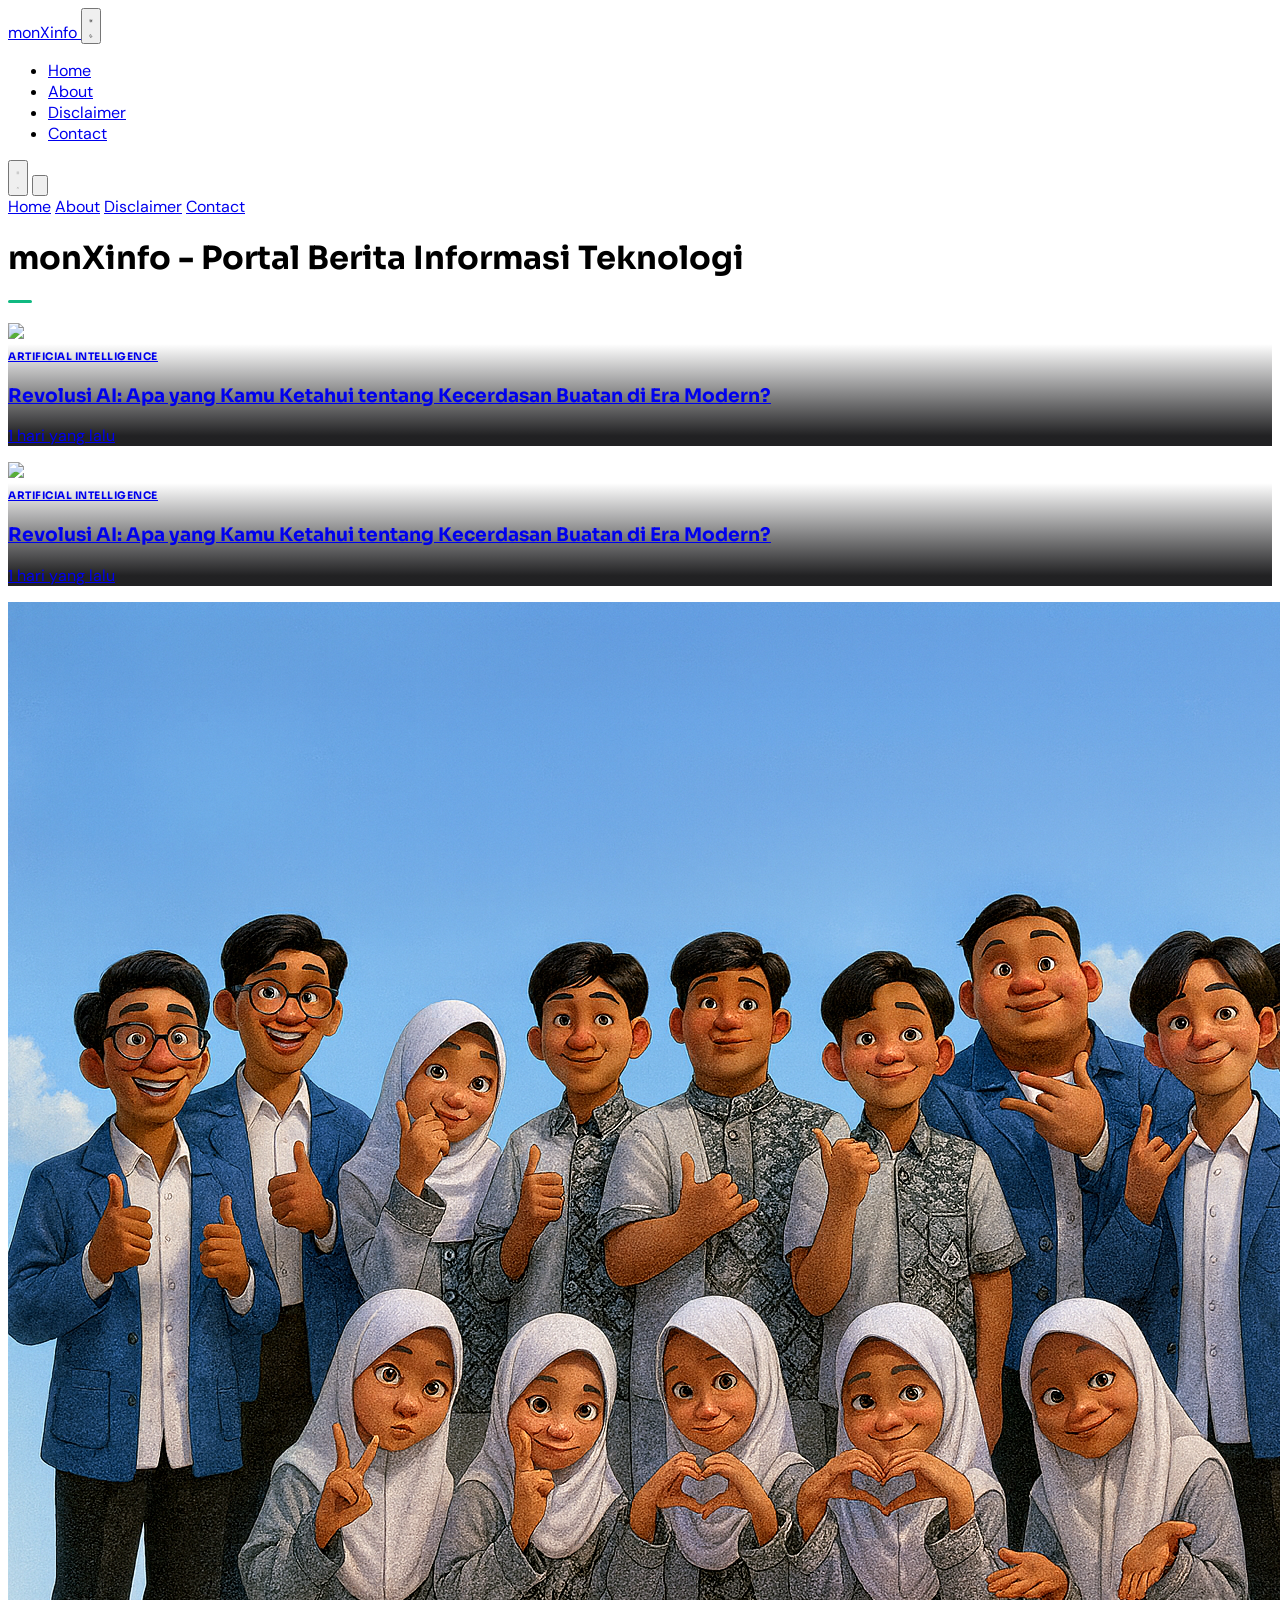
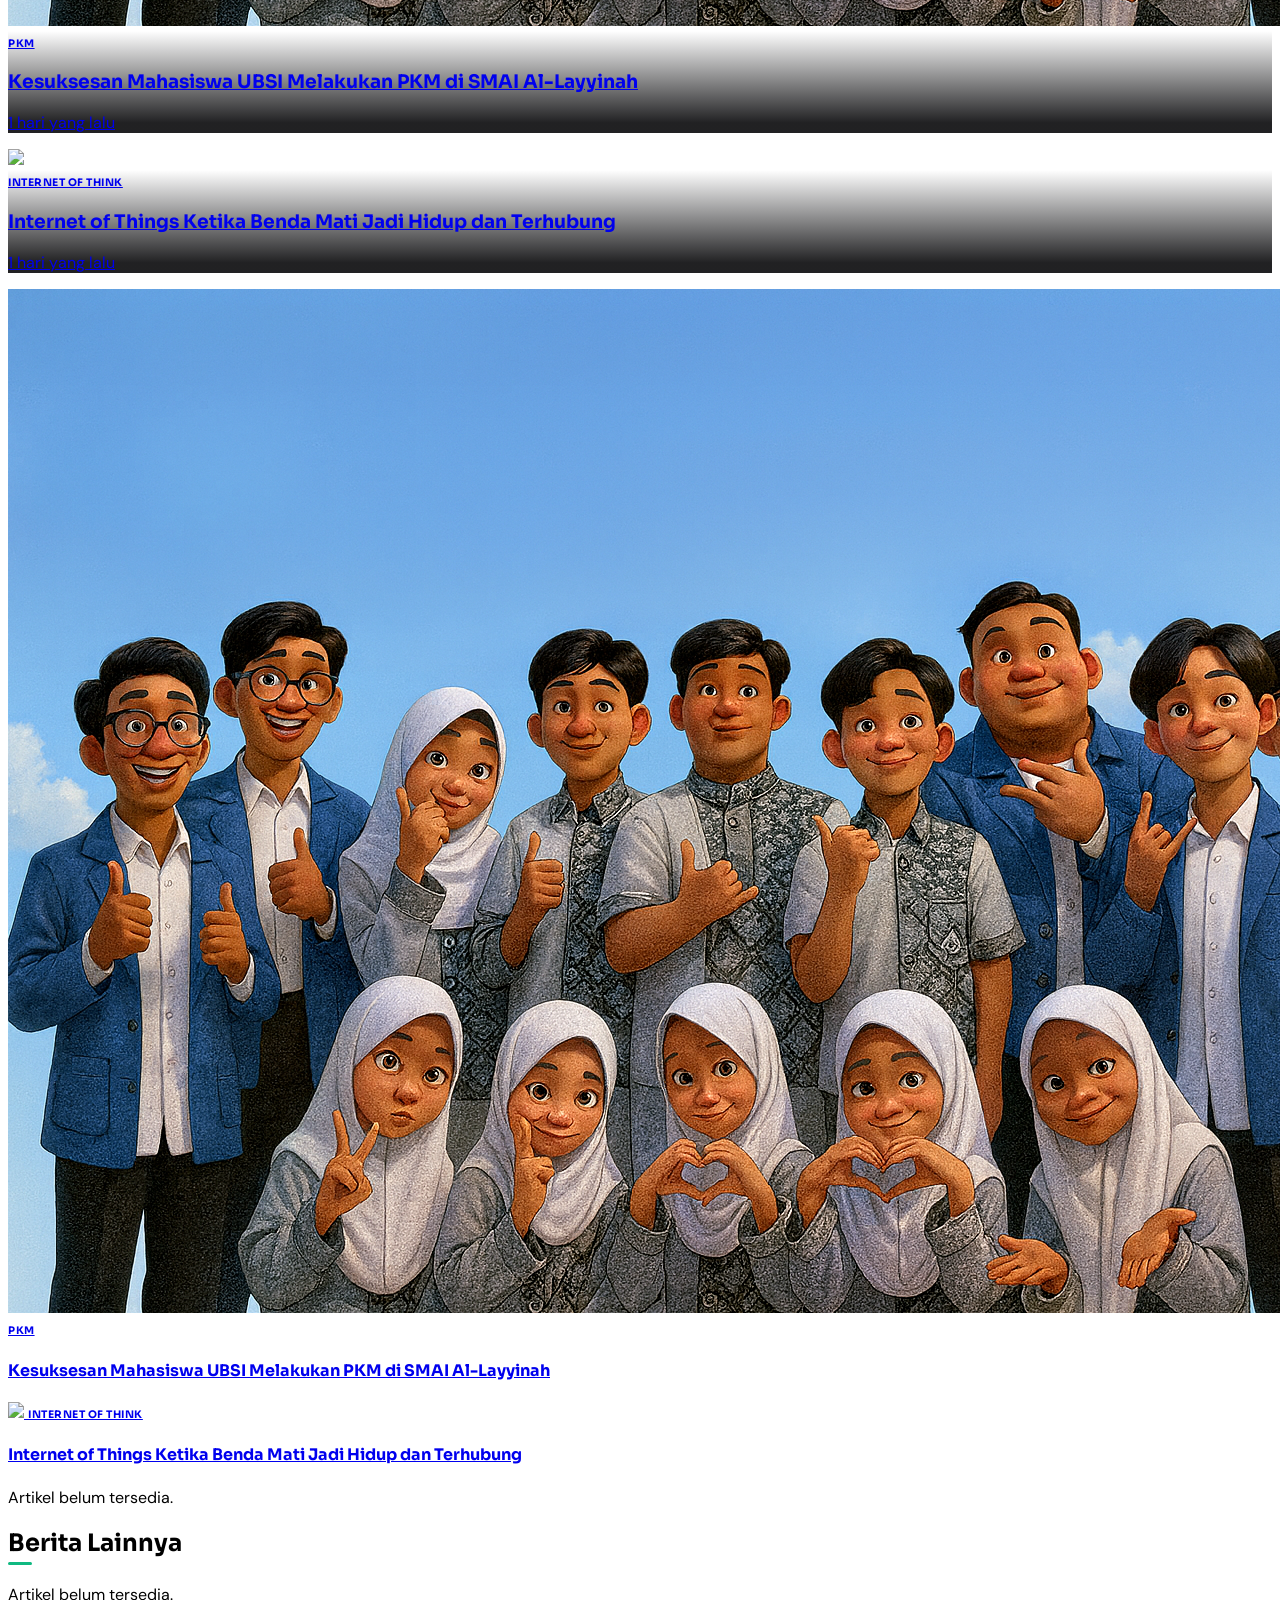
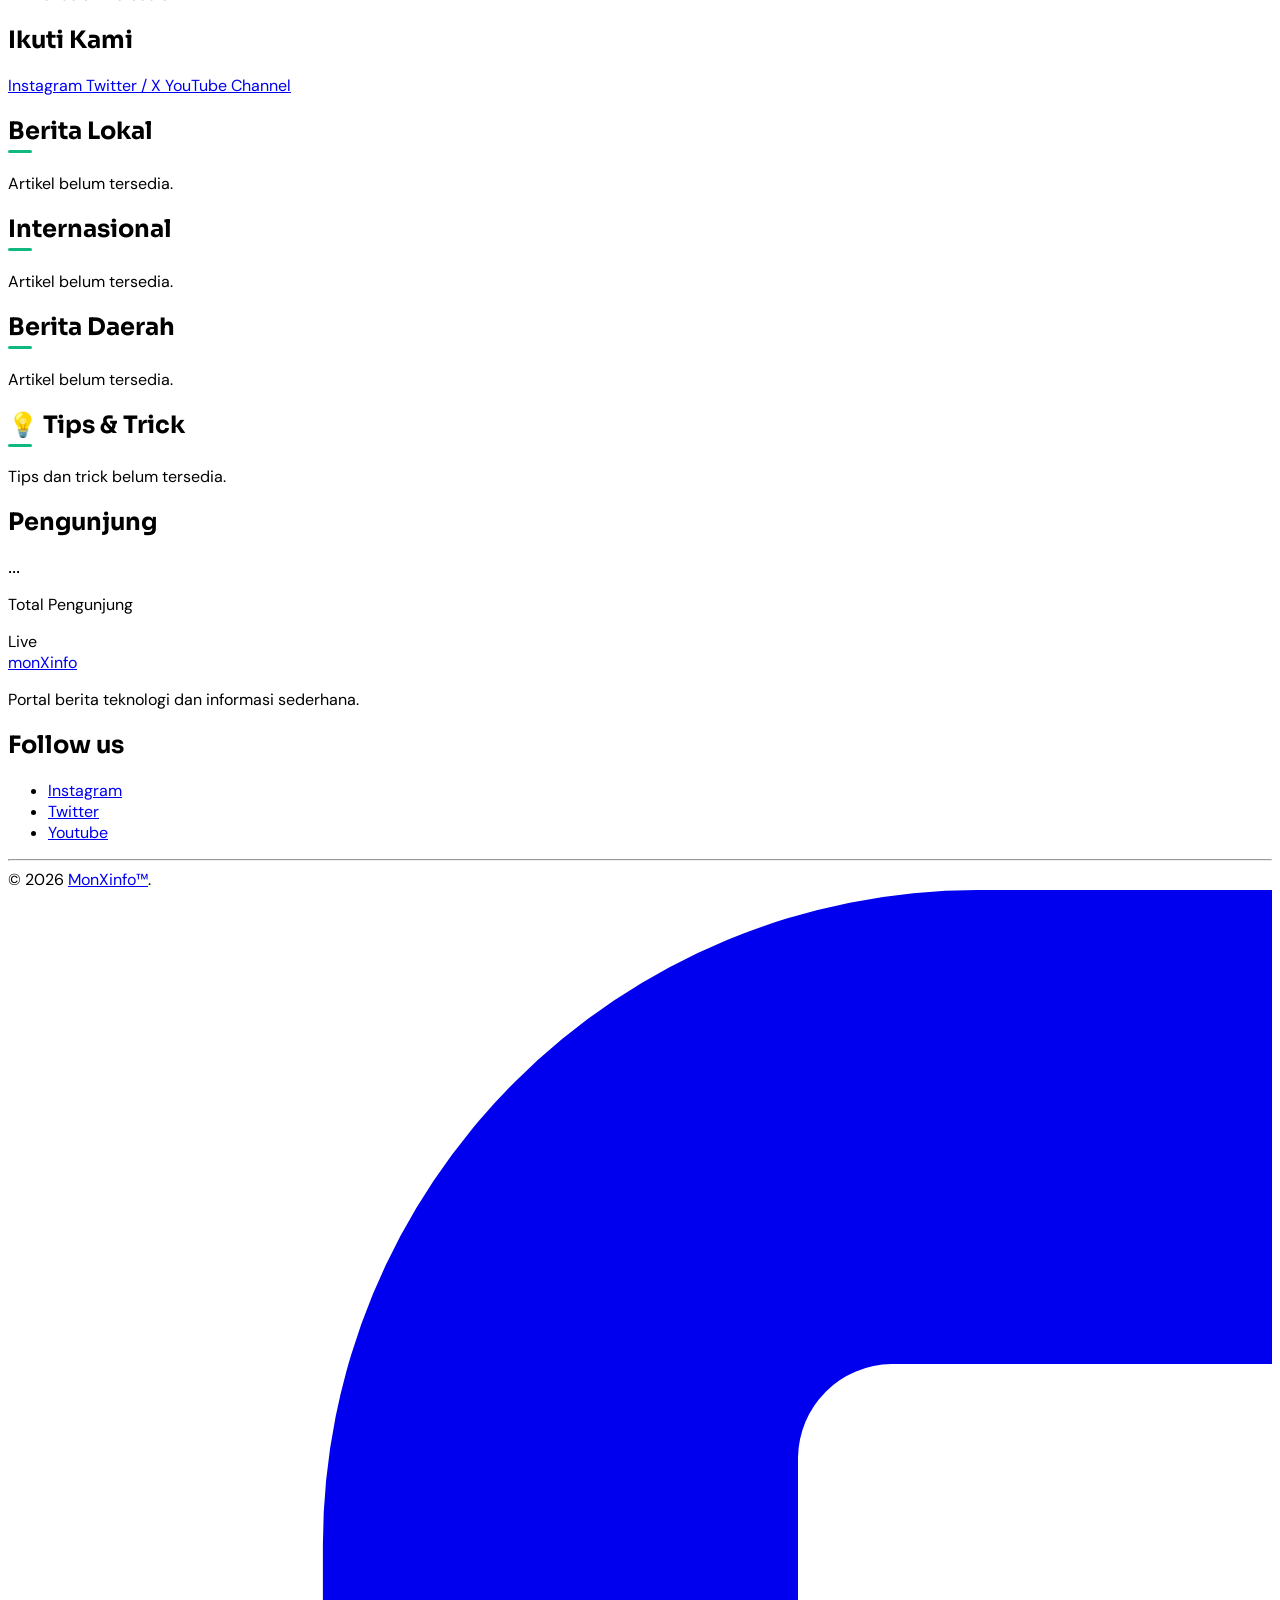
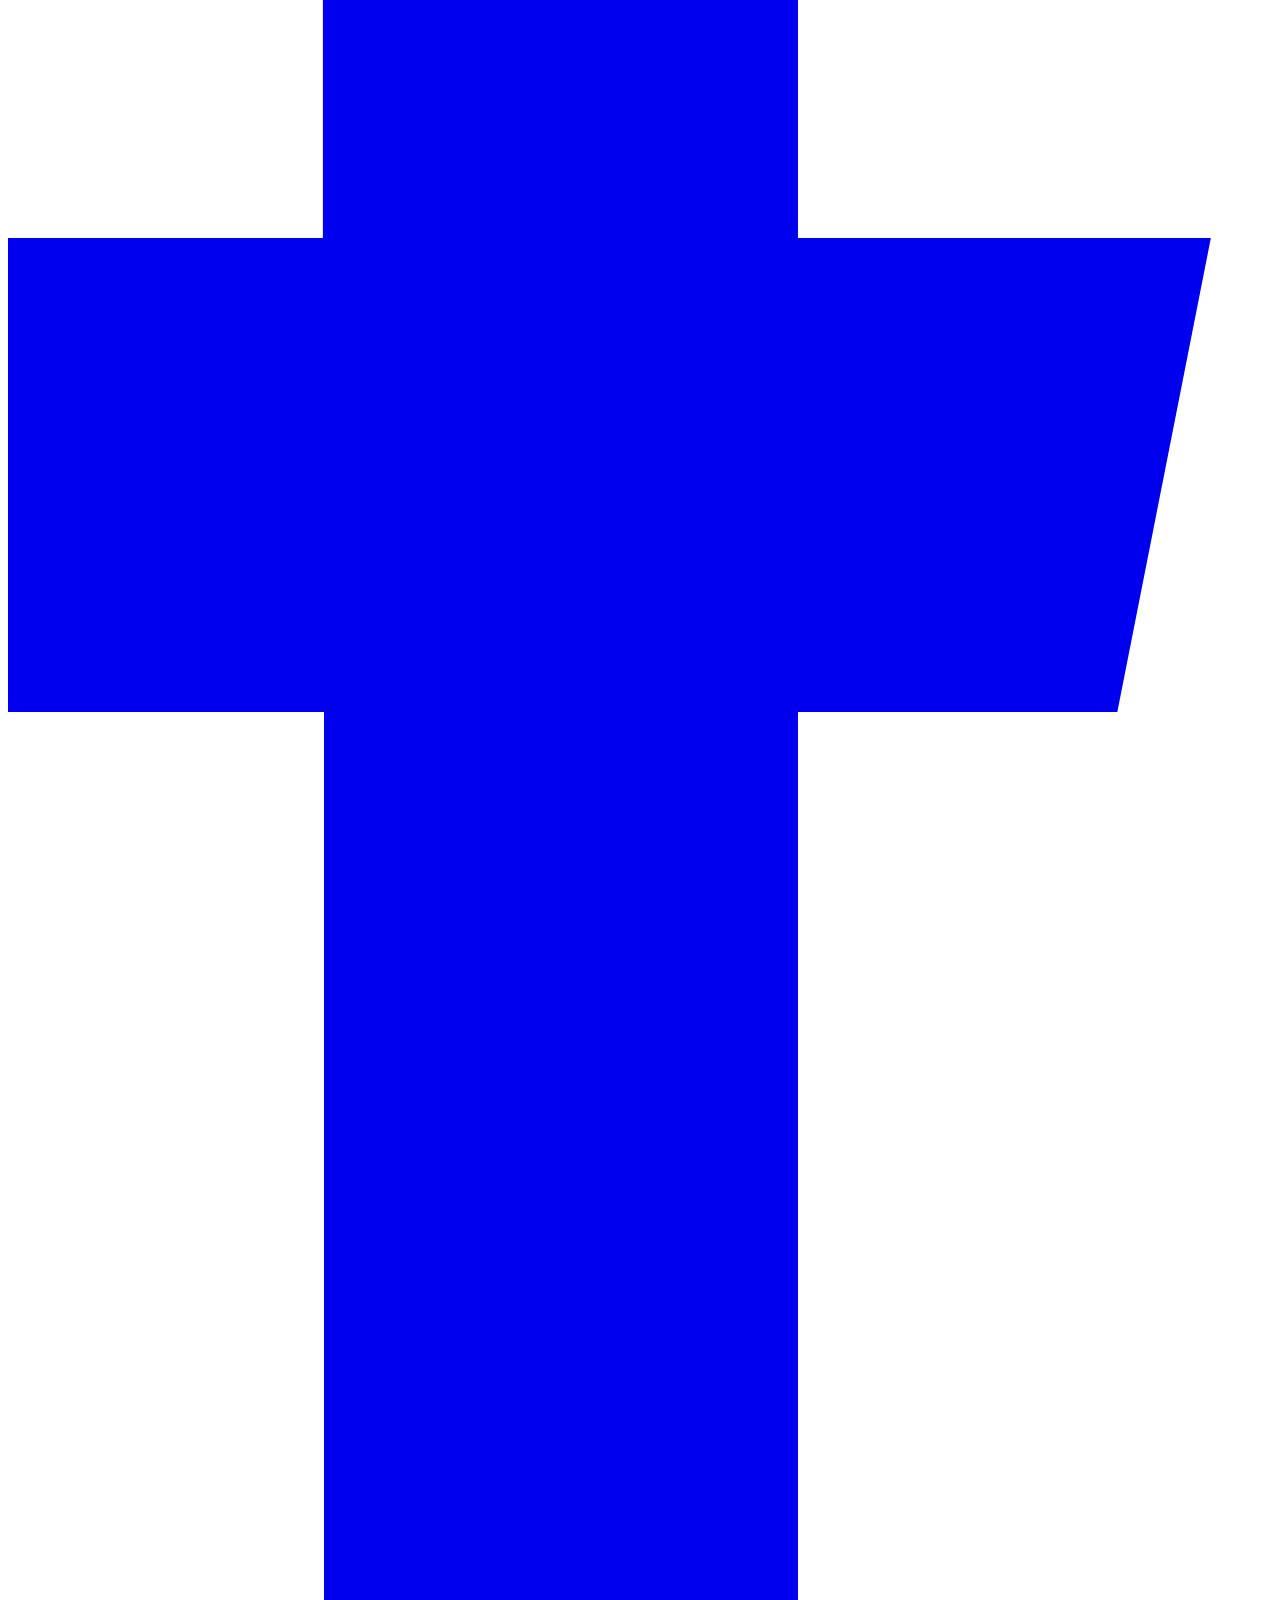
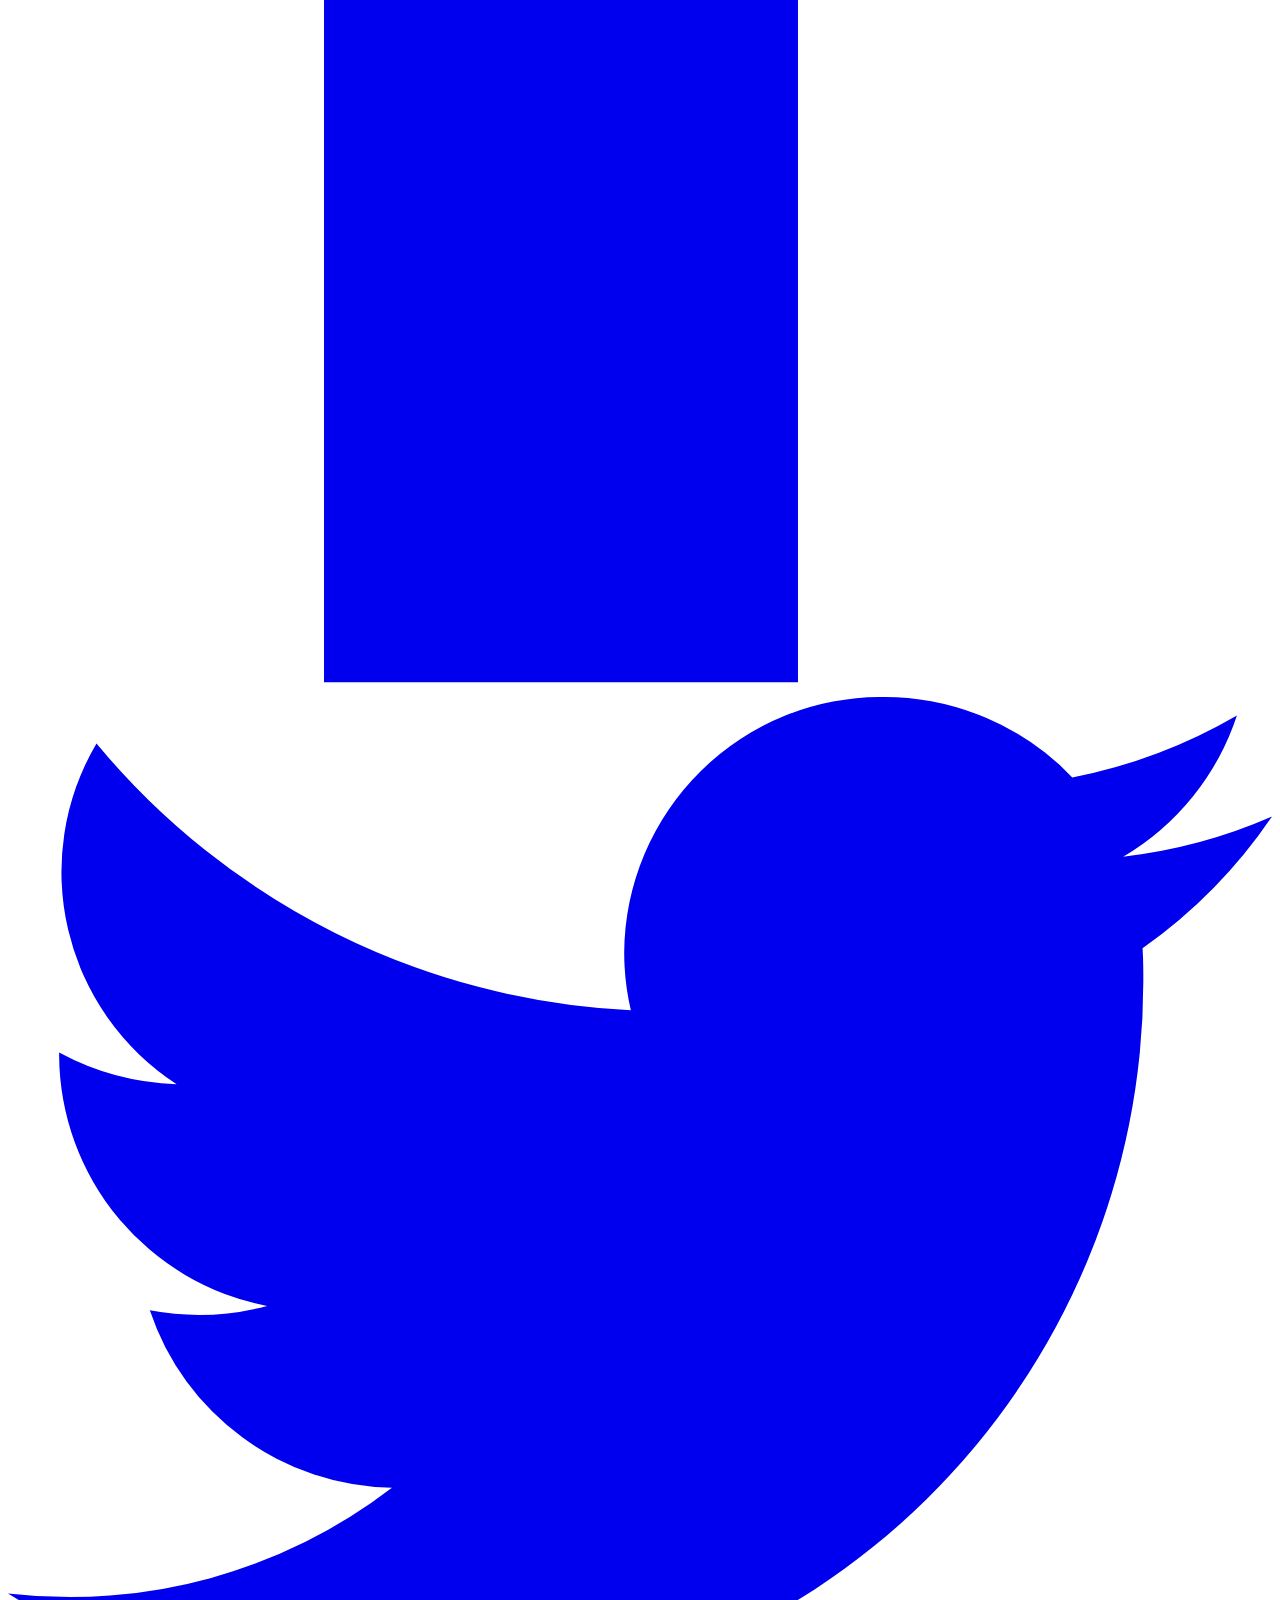
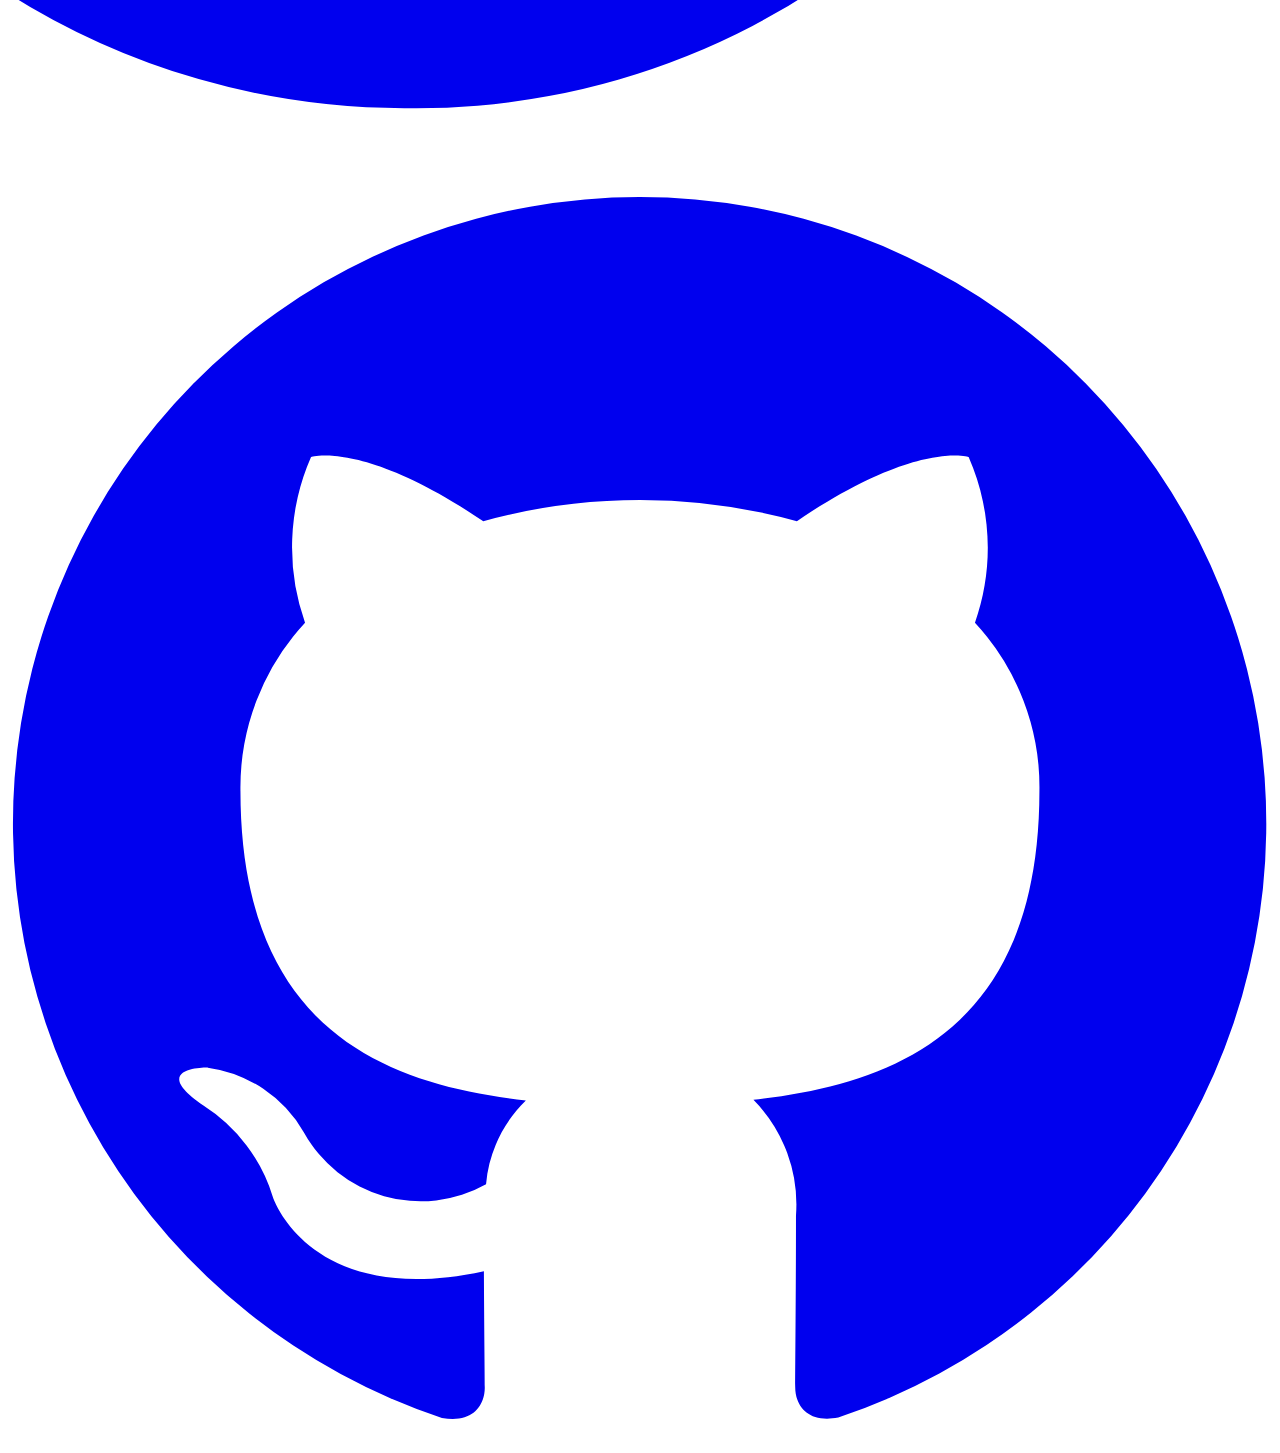
==== commit 77cc42dc: "menambahkan SEO,dan menghapus sementara artikel berita lainnya pada index" ====
--- a/public/index.html
+++ b/public/index.html
@@ -2,15 +2,146 @@
 <html lang="id" class="dark">
   <head>
     <meta charset="UTF-8" />
+    <meta name="robots" content="index, follow" />
     <meta name="viewport" content="width=device-width, initial-scale=1.0" />
     <meta name="google-site-verification" content="LNMGKp7jKuKnysVbSN0POFN0rk8mogkykCgIzB_e8dQ" />
-    <meta name="description" content="Portal informasi teknologi, AI, IoT, dan berita terbaru di monXinfo." />
+    <meta name="description" content="Portal informasi teknologi dan berita terbaru di monXinfo." />
+    <title>monXinfo - Portal Informasi Teknologi</title>
+    <!-- Open graph -->
     <meta property="og:type" content="website" />
     <meta property="og:url" content="https://monxinfoid.web.app/" />
     <meta property="og:title" content="monXinfo" />
-    <meta property="og:description" content="info seputar teknologi." />
+    <meta property="og:description" content="Portal informasi teknologi dan berita terbaru di monXinfo." />
     <meta property="og:image" content="https://monxinfoid.web.app/images/previewpage041026.png" />
-    <title>monXinfo - Portal Informasi</title>
+    <meta property="og:locale" content="id_ID" />
+    <meta property="og:site_name" content="monXinfo" />
+    <meta property="og:image:width" content="1200" />
+    <meta property="og:image:height" content="630" />
+    <!-- end Open graph -->
+    <!-- Twitter Card -->
+    <meta name="twitter:card" content="summary_large_image" />
+    <meta name="twitter:site" content="@monxinfo" />
+    <meta name="twitter:title" content="monXinfo - Portal Informasi Teknologi" />
+    <meta name="twitter:description" content="Berita terbaru seputar AI, IoT, JavaScript, dan Laravel." />
+    <meta name="twitter:image" content="https://monxinfoid.web.app/images/previewpage041026.png" />
+    <!-- end Twitter Card -->
+
+    <!-- 1. WebSite Schema — untuk fitur Search di Google -->
+    <script type="application/ld+json">
+      {
+        "@context": "https://schema.org",
+        "@type": "WebSite",
+        "name": "monXinfo",
+        "alternateName": "monXinfo - Portal Informasi Teknologi",
+        "url": "https://monxinfoid.web.app/",
+        "description": "Portal berita dan informasi seputar teknologi, Artificial Intelligence, IoT, JavaScript, Laravel, dan Internet Of Think.",
+        "inLanguage": "id-ID",
+        "potentialAction": {
+          "@type": "SearchAction",
+          "target": {
+            "@type": "EntryPoint",
+            "urlTemplate": "https://monxinfoid.web.app/?s={search_term_string}"
+          },
+          "query-input": "required name=search_term_string"
+        }
+      }
+    </script>
+
+    <!-- 2. Organization Schema — identitas portal di mata Google -->
+    <script type="application/ld+json">
+      {
+        "@context": "https://schema.org",
+        "@type": "Organization",
+        "name": "monXinfo",
+        "url": "https://monxinfoid.web.app/",
+        "logo": {
+          "@type": "ImageObject",
+          "url": "https://monxinfoid.web.app/images/icon/monxinfo-icn-200426.png",
+          "width": 200,
+          "height": 200
+        },
+        "description": "Portal berita teknologi Indonesia yang membahas AI, IoT, JavaScript, Laravel, dan Internet Of Think.",
+        "foundingDate": "2026",
+        "inLanguage": "id-ID",
+        "sameAs": ["https://www.instagram.com/monxinfo", "https://twitter.com/monxinfo", "https://www.youtube.com/@monxinfo"]
+      }
+    </script>
+
+    <!-- 3. ItemList Schema — daftar artikel terbaru yang muncul di homepage -->
+    <!-- Update bagian ini setiap kali ada artikel baru               -->
+    <script type="application/ld+json">
+      {
+        "@context": "https://schema.org",
+        "@type": "ItemList",
+        "name": "Artikel Terbaru monXinfo",
+        "description": "Kumpulan artikel teknologi terbaru dari monXinfo",
+        "url": "https://monxinfoid.web.app/",
+        "numberOfItems": 3,
+        "itemListElement": [
+          {
+            "@type": "ListItem",
+            "position": 1,
+            "url": "https://monxinfoid.web.app/content/berita/teknologi/revolusi-ai-di-dunia-programming-apa-yang-perlu-kamu-tahu.html",
+            "name": "Revolusi AI: Apa yang Kamu Ketahui tentang Kecerdasan Buatan di Era Modern?",
+            "image": "https://monxinfoid.web.app/images/content/img/Revolusiai-dimasa-depan-110426.png"
+          },
+          {
+            "@type": "ListItem",
+            "position": 2,
+            "url": "https://monxinfoid.web.app/content/berita/kegiatan/masyarakat/kesuksessan-mahasiswa-ubsi-melakukan-pkm-di-smai-al-layyinah.html",
+            "name": "Kesuksesan Mahasiswa UBSI Melakukan PKM di SMAI Al-Layyinah",
+            "image": "https://monxinfoid.web.app/images/content/img/pkm/disneyImage-PKM-AL-LAYYINAH.png"
+          },
+          {
+            "@type": "ListItem",
+            "position": 3,
+            "url": "https://monxinfoid.web.app/content/berita/internetofthink/internet-of-things-benda-mati-jadi-hidup.html",
+            "name": "Mengenal IoT: Ketika Benda Mati Jadi Hidup dan Terhubung",
+            "image": "https://monxinfoid.web.app/images/content/img/iot/internetOfThink-masadepan140426.png"
+          }
+
+          /*
+    =====================================================
+    TEMPLATE ARTIKEL BARU — salin bagian ini setiap kali
+    menambahkan artikel baru di homepage, lalu hapus
+    komentar ini dan sesuaikan position-nya.
+    =====================================================
+    ,{
+      "@type": "ListItem",
+      "position": 4,
+      "url": "https://monxinfoid.web.app/content/berita/KATEGORI/NAMA-ARTIKEL.html",
+      "name": "Judul Artikel Baru",
+      "image": "https://monxinfoid.web.app/images/content/img/NAMA-GAMBAR.png"
+    }
+    */
+        ]
+      }
+    </script>
+
+    <!-- 4. WebPage Schema — metadata halaman homepage -->
+    <script type="application/ld+json">
+      {
+        "@context": "https://schema.org",
+        "@type": "WebPage",
+        "name": "monXinfo - Portal Informasi Teknologi",
+        "url": "https://monxinfoid.web.app/",
+        "description": "Portal berita dan informasi seputar teknologi, AI, IoT, JavaScript, Laravel, dan Internet Of Think.",
+        "inLanguage": "id-ID",
+        "isPartOf": {
+          "@type": "WebSite",
+          "name": "monXinfo",
+          "url": "https://monxinfoid.web.app/"
+        },
+        "about": {
+          "@type": "Thing",
+          "name": "Teknologi, Artificial Intelligence, Internet of Things"
+        },
+        "dateModified": "2026-04-21"
+      }
+    </script>
+
+    <!-- mencegah duplicate content -->
+    <link rel="canonical" href="https://monxinfoid.web.app/" />
     <!-- CSS style -->
     <link href="https://fonts.googleapis.com/css2?family=Sora:wght@400;600;700;900&family=DM+Sans:wght@400;500&display=swap" rel="stylesheet" />
     <link rel="stylesheet" href="/css/style.css" />
@@ -65,9 +196,9 @@
           <div class="hidden md:flex flex-1 justify-center">
             <ul class="flex items-center gap-2">
               <li><a href="index.html" class="px-4 py-2 text-sm text-white bg-zinc-800 rounded-md">Home</a></li>
-              <li><a href="about.html" class="px-4 py-2 text-sm text-zinc-400 hover:text-white hover:bg-zinc-800 rounded-md transition-all">About</a></li>
-              <li><a href="disclaimer.html" class="px-4 py-2 text-sm text-zinc-400 hover:text-white hover:bg-zinc-800 rounded-md transition-all">Disclaimer</a></li>
-              <li><a href="contact.html" class="px-4 py-2 text-sm text-zinc-400 hover:text-white hover:bg-zinc-800 rounded-md transition-all">Contact</a></li>
+              <li><a href="/tentang/about.html" class="px-4 py-2 text-sm text-zinc-400 hover:text-white hover:bg-zinc-800 rounded-md transition-all">About</a></li>
+              <li><a href="/tentang/disclaimer.html" class="px-4 py-2 text-sm text-zinc-400 hover:text-white hover:bg-zinc-800 rounded-md transition-all">Disclaimer</a></li>
+              <li><a href="/tentang/contact.html" class="px-4 py-2 text-sm text-zinc-400 hover:text-white hover:bg-zinc-800 rounded-md transition-all">Contact</a></li>
             </ul>
           </div>
 
@@ -112,17 +243,19 @@
         </div>
       </div>
 
+      <!-- mobile -->
       <div x-show="open" class="md:hidden bg-zinc-950 border-t border-zinc-800 px-4 py-4 space-y-1">
         <a href="index.html" class="block px-4 py-2 text-white bg-zinc-800 rounded-md">Home</a>
-        <a href="about.html" class="block px-4 py-2 text-zinc-400 hover:text-white rounded-md">About</a>
-        <a href="disclaimer.html" class="block px-4 py-2 text-zinc-400 hover:text-white rounded-md">Disclaimer</a>
-        <a href="contact.html" class="block px-4 py-2 text-zinc-400 hover:text-white rounded-md">Contact</a>
+        <a href="/tentang/about.html" class="block px-4 py-2 text-zinc-400 hover:text-white rounded-md">About</a>
+        <a href="/tentang/disclaimer.html" class="block px-4 py-2 text-zinc-400 hover:text-white rounded-md">Disclaimer</a>
+        <a href="/tentang/contact.html" class="block px-4 py-2 text-zinc-400 hover:text-white rounded-md">Contact</a>
       </div>
     </nav>
     <!-- end Navbar area -->
 
     <!-- Content area -->
     <main x-data="{ activeFilter: 'Terkini' }" @filter-changed.window="activeFilter = $event.detail" class="max-w-7xl mx-auto px-4 sm:px-6 lg:px-8 py-8">
+      <h1 class="sr-only">monXinfo - Portal Berita Informasi Teknologi</h1>
       <div class="grid grid-cols-1 lg:grid-cols-4 gap-8">
         <div class="lg:col-span-3 space-y-10">
           <!-- ===== SECTION: TERKINI ===== -->
@@ -210,7 +343,7 @@
                   <img src="/images/content/img/iot/internetOfThink-masadepan140426.png" class="w-full h-80 object-cover group-hover:scale-105 transition-transform duration-500" />
                   <div class="featured-overlay absolute inset-0 flex flex-col justify-end p-6">
                     <span class="tag-pill bg-emerald-500 text-zinc-950 px-3 py-1 rounded-full w-fit mb-3">Internet Of Think</span>
-                    <h3 class="text-white text-2xl font-bold leading-tight">Mengenal IOT Ketika Benda Mati Jadi Hidup dan Terhubung</h3>
+                    <h3 class="text-white text-2xl font-bold leading-tight">Internet of Things Ketika Benda Mati Jadi Hidup dan Terhubung</h3>
                     <p class="text-zinc-300 text-sm mt-2">1 hari yang lalu</p>
                   </div>
                 </div>
@@ -250,7 +383,7 @@
                 <a href="/content/berita/internetofthink/internet-of-things-benda-mati-jadi-hidup.html">
                   <img src="/images/content/img/iot/internetOfThink-masadepan140426.png" class="w-full h-40 object-cover rounded-lg mb-3" />
                   <span class="tag-pill text-emerald-500 text-[10px]">Internet Of Think</span>
-                  <h4 class="font-bold text-sm mt-1">Mengenal IOT Ketika Benda Mati Jadi Hidup dan Terhubung</h4>
+                  <h4 class="font-bold text-sm mt-1">Internet of Things Ketika Benda Mati Jadi Hidup dan Terhubung</h4>
                 </a>
               </div>
             </div>
@@ -258,7 +391,7 @@
             <!-- Grid card kecil — 3 kolom -->
             <div class="grid grid-cols-1 md:grid-cols-3 gap-4 mt-4">
               <!-- Card: Terkini-->
-              <div
+              <!-- <div
                 x-show="activeFilter === 'Terkini'"
                 x-transition:enter="transition ease-out duration-300"
                 x-transition:enter-start="opacity-0 translate-y-2"
@@ -301,7 +434,7 @@
                 <img src="https://picsum.photos/seed/js/400/250" class="w-full h-40 object-cover rounded-lg mb-3" />
                 <span class="tag-pill text-emerald-500 text-[10px]">JavaScript</span>
                 <h4 class="font-bold text-sm mt-1">Fitur Baru JavaScript ES2025 yang Harus Diketahui</h4>
-              </div>
+              </div> -->
             </div>
 
             <!-- Pesan kosong -->
@@ -314,10 +447,8 @@
           <section>
             <h2 class="section-title text-emerald-500 text-xl font-bold mb-6">Berita Lainnya</h2>
             <div class="space-y-4">
-              <!--
-                Card list: Node.js — kategori: Artificial Intelligence
-              -->
-              <div
+              <!-- Card list: Laravel Eloquent — kategori: Artificial intelligent -->
+              <!-- <div
                 x-show="activeFilter === 'Terkini' || activeFilter === 'Artificial Intelligence'"
                 x-transition:enter="transition ease-out duration-300"
                 x-transition:enter-start="opacity-0 translate-y-2"
@@ -333,91 +464,8 @@
                   <h3 class="font-bold text-base leading-snug">Optimasi Performa Node.js pada High Traffic</h3>
                   <p class="text-zinc-500 text-xs mt-1 line-clamp-2">Cara mudah meningkatkan throughput server tanpa upgrade hardware berlebih...</p>
                 </div>
-              </div>
-
-              <!--
-                Card list: Laravel Eloquent — kategori: Laravel
-              -->
-              <div
-                x-show="activeFilter === 'Terkini' || activeFilter === 'Laravel'"
-                x-transition:enter="transition ease-out duration-300"
-                x-transition:enter-start="opacity-0 translate-y-2"
-                x-transition:enter-end="opacity-100 translate-y-0"
-                x-transition:leave="transition ease-in duration-150"
-                x-transition:leave-start="opacity-100"
-                x-transition:leave-end="opacity-0"
-                class="card-hover flex gap-4 bg-white dark:bg-zinc-900 border border-zinc-200 dark:border-zinc-800 rounded-xl p-3 cursor-pointer"
-              >
-                <img src="https://picsum.photos/seed/laravel/150/150" class="w-24 h-24 object-cover rounded-lg flex-shrink-0" />
-                <div>
-                  <span class="tag-pill text-emerald-500 text-[10px]">Laravel</span>
-                  <h3 class="font-bold text-base leading-snug">Optimasi Query Eloquent agar Lebih Cepat</h3>
-                  <p class="text-zinc-500 text-xs mt-1 line-clamp-2">Teknik eager loading, chunking, dan caching query di Laravel untuk performa terbaik...</p>
-                </div>
-              </div>
-
-              <!--
-                Card list: Async Await — kategori: JavaScript
-              -->
-              <div
-                x-show="activeFilter === 'Terkini' || activeFilter === 'JavaScript'"
-                x-transition:enter="transition ease-out duration-300"
-                x-transition:enter-start="opacity-0 translate-y-2"
-                x-transition:enter-end="opacity-100 translate-y-0"
-                x-transition:leave="transition ease-in duration-150"
-                x-transition:leave-start="opacity-100"
-                x-transition:leave-end="opacity-0"
-                class="card-hover flex gap-4 bg-white dark:bg-zinc-900 border border-zinc-200 dark:border-zinc-800 rounded-xl p-3 cursor-pointer"
-              >
-                <img src="https://picsum.photos/seed/async/150/150" class="w-24 h-24 object-cover rounded-lg flex-shrink-0" />
-                <div>
-                  <span class="tag-pill text-emerald-500 text-[10px]">JavaScript</span>
-                  <h3 class="font-bold text-base leading-snug">Async/Await vs Promise: Mana yang Lebih Baik?</h3>
-                  <p class="text-zinc-500 text-xs mt-1 line-clamp-2">Perbandingan mendalam cara kerja async di JavaScript modern dan kapan menggunakan masing-masing...</p>
-                </div>
-              </div>
-
-              <!--
-                Card list: CSS Animasi — kategori: HTML & CSS
-              -->
-              <div
-                x-show="activeFilter === 'Terkini' || activeFilter === 'HTML & CSS'"
-                x-transition:enter="transition ease-out duration-300"
-                x-transition:enter-start="opacity-0 translate-y-2"
-                x-transition:enter-end="opacity-100 translate-y-0"
-                x-transition:leave="transition ease-in duration-150"
-                x-transition:leave-start="opacity-100"
-                x-transition:leave-end="opacity-0"
-                class="card-hover flex gap-4 bg-white dark:bg-zinc-900 border border-zinc-200 dark:border-zinc-800 rounded-xl p-3 cursor-pointer"
-              >
-                <img src="https://picsum.photos/seed/cssanim/150/150" class="w-24 h-24 object-cover rounded-lg flex-shrink-0" />
-                <div>
-                  <span class="tag-pill text-emerald-500 text-[10px]">HTML & CSS</span>
-                  <h3 class="font-bold text-base leading-snug">Animasi CSS Modern yang Bikin Website Makin Hidup</h3>
-                  <p class="text-zinc-500 text-xs mt-1 line-clamp-2">Dari keyframes sampai CSS custom properties, semua cara bikin animasi yang smooth...</p>
-                </div>
-              </div>
-
-              <!--
-                Card list: Network Security — kategori: Network Security
-              -->
-              <div
-                x-show="activeFilter === 'Terkini' || activeFilter === 'Network Security'"
-                x-transition:enter="transition ease-out duration-300"
-                x-transition:enter-start="opacity-0 translate-y-2"
-                x-transition:enter-end="opacity-100 translate-y-0"
-                x-transition:leave="transition ease-in duration-150"
-                x-transition:leave-start="opacity-100"
-                x-transition:leave-end="opacity-0"
-                class="card-hover flex gap-4 bg-white dark:bg-zinc-900 border border-zinc-200 dark:border-zinc-800 rounded-xl p-3 cursor-pointer"
-              >
-                <img src="https://picsum.photos/seed/netsec/150/150" class="w-24 h-24 object-cover rounded-lg flex-shrink-0" />
-                <div>
-                  <span class="tag-pill text-emerald-500 text-[10px]">Network Security</span>
-                  <h3 class="font-bold text-base leading-snug">Mengenal OWASP Top 10 Kerentanan Web 2025</h3>
-                  <p class="text-zinc-500 text-xs mt-1 line-clamp-2">Panduan lengkap memahami celah keamanan web paling umum dan cara mengatasinya...</p>
-                </div>
-              </div>
+              </div> -->
+              <div class="text-center py-10 text-zinc-500 dark:text-zinc-600 text-sm">Artikel belum tersedia.</div>
             </div>
           </section>
         </div>
@@ -427,13 +475,13 @@
           <section class="bg-white dark:bg-zinc-900 border border-zinc-400 dark:border-zinc-800 rounded-xl p-5">
             <h2 class="text-emerald-500 dark:text-white font-bold text-base mb-4">Ikuti Kami</h2>
             <div class="flex flex-col gap-2">
-              <a href="#" class="flex items-center gap-3 px-3 py-2.5 rounded-lg border border-zinc-300 dark:border-zinc-800 hover:bg-zinc-200 dark:hover:bg-zinc-800 transition-all">
+              <a href="https://www.instagram.com/monxyzvi/" target="_blank" class="flex items-center gap-3 px-3 py-2.5 rounded-lg border border-zinc-300 dark:border-zinc-800 hover:bg-zinc-200 dark:hover:bg-zinc-800 transition-all">
                 <span class="text-orange-500 text-sm font-semibold">Instagram</span>
               </a>
-              <a href="#" class="flex items-center gap-3 px-3 py-2.5 rounded-lg border border-zinc-300 dark:border-zinc-800 hover:bg-zinc-200 dark:hover:bg-zinc-800 transition-all">
+              <a href="https://www.instagram.com/monxyzvi/" target="_blank" class="flex items-center gap-3 px-3 py-2.5 rounded-lg border border-zinc-300 dark:border-zinc-800 hover:bg-zinc-200 dark:hover:bg-zinc-800 transition-all">
                 <span class="text-sky-500 text-sm font-semibold">Twitter / X</span>
               </a>
-              <a href="#" class="flex items-center gap-3 px-3 py-2.5 rounded-lg border border-zinc-300 dark:border-zinc-800 hover:bg-zinc-200 dark:hover:bg-zinc-800 transition-all">
+              <a href="https://www.youtube.com/@IrsyadHanif." target="_blank" class="flex items-center gap-3 px-3 py-2.5 rounded-lg border border-zinc-300 dark:border-zinc-800 hover:bg-zinc-200 dark:hover:bg-zinc-800 transition-all">
                 <span class="text-red-500 text-sm font-semibold">YouTube Channel</span>
               </a>
             </div>
@@ -441,7 +489,7 @@
 
           <section>
             <h2 class="section-title text-emerald-500 dark:text-white font-bold text-base mb-4">Berita Lokal</h2>
-            <div class="space-y-3">
+            <!-- <div class="space-y-3">
               <div class="card-hover flex gap-3 cursor-pointer group">
                 <img src="https://picsum.photos/seed/l1/100/100" class="w-16 h-16 object-cover rounded-lg flex-shrink-0" />
                 <div>
@@ -456,38 +504,41 @@
                   <p class="text-zinc-400 text-xs mt-1">2 jam lalu</p>
                 </div>
               </div>
-            </div>
+            </div> -->
+            <div class="text-center py-10 text-zinc-500 dark:text-zinc-600 text-sm">Artikel belum tersedia.</div>
           </section>
 
           <section>
             <h2 class="section-title text-emerald-500 dark:text-white font-bold text-base mb-4">Internasional</h2>
             <div class="space-y-3">
-              <div class="card-hover flex gap-3 cursor-pointer group">
+              <!-- <div class="card-hover flex gap-3 cursor-pointer group">
                 <img src="https://picsum.photos/seed/i1/100/100" class="w-16 h-16 object-cover rounded-lg flex-shrink-0" />
                 <div>
                   <h3 class="text-zinc-700 dark:text-zinc-200 text-sm font-medium leading-snug group-hover:text-emerald-500 transition-colors">AI Generative Mengubah Lanskap Industri Global</h3>
                   <p class="text-zinc-400 text-xs mt-1">5 jam lalu</p>
                 </div>
-              </div>
+              </div> -->
+              <div class="text-center py-10 text-zinc-500 dark:text-zinc-600 text-sm">Artikel belum tersedia.</div>
             </div>
           </section>
 
           <section>
             <h2 class="section-title text-emerald-500 dark:text-white font-bold text-base mb-4">Berita Daerah</h2>
             <div class="space-y-3">
-              <div class="card-hover flex gap-3 cursor-pointer group">
+              <!-- <div class="card-hover flex gap-3 cursor-pointer group">
                 <img src="https://picsum.photos/seed/d1/100/100" class="w-16 h-16 object-cover rounded-lg flex-shrink-0" />
                 <div>
                   <h3 class="text-zinc-700 dark:text-zinc-200 text-sm font-medium leading-snug group-hover:text-emerald-500 transition-colors">Bandung Menuju Kota Digital Terdepan di Jawa Barat</h3>
                   <p class="text-zinc-400 text-xs mt-1">8 jam lalu</p>
                 </div>
-              </div>
+              </div> -->
+              <div class="text-center py-10 text-zinc-500 dark:text-zinc-600 text-sm">Artikel belum tersedia.</div>
             </div>
           </section>
 
           <section>
             <h2 class="section-title text-emerald-500 dark:text-white font-bold text-base mb-4">💡 Tips & Trick</h2>
-            <div class="grid grid-cols-2 gap-3">
+            <!-- <div class="grid grid-cols-2 gap-3">
               <div class="card-hover bg-white dark:bg-zinc-900 border border-zinc-200 dark:border-zinc-800 rounded-xl overflow-hidden cursor-pointer group">
                 <img src="https://picsum.photos/seed/t1/400/200" class="w-full h-24 object-cover group-hover:scale-105 transition-transform" />
                 <div class="p-3">
@@ -495,7 +546,8 @@
                   <h3 class="text-zinc-900 dark:text-white font-semibold text-[11px] mt-1 leading-snug">Optimasi Query Eloquent</h3>
                 </div>
               </div>
-            </div>
+            </div> -->
+            <div class="text-center py-10 text-zinc-500 dark:text-zinc-600 text-sm">Tips dan trick belum tersedia.</div>
           </section>
 
           <!-- Pengunjung -->
@@ -536,9 +588,9 @@
             <div>
               <h2 class="mb-6 text-sm font-semibold text-zinc-900 uppercase dark:text-white">Follow us</h2>
               <ul class="text-zinc-500 dark:text-zinc-400 font-medium">
-                <li class="mb-1"><a href="#" class="hover:underline hover:text-emerald-500 transition-colors">Instagram</a></li>
-                <li class="mb-1"><a href="#" class="hover:underline hover:text-emerald-500 transition-colors">Twitter</a></li>
-                <li class="mb-1"><a href="#" class="hover:underline hover:text-emerald-500 transition-colors">Youtube</a></li>
+                <li class="mb-1"><a href="https://www.instagram.com/monxyzvi/" target="_blank" class="hover:underline hover:text-emerald-500 transition-colors">Instagram</a></li>
+                <li class="mb-1"><a href="https://www.instagram.com/monxyzvi/" target="_blank" class="hover:underline hover:text-emerald-500 transition-colors">Twitter</a></li>
+                <li class="mb-1"><a href="https://www.youtube.com/@IrsyadHanif." target="_blank" class="hover:underline hover:text-emerald-500 transition-colors">Youtube</a></li>
               </ul>
             </div>
           </div>
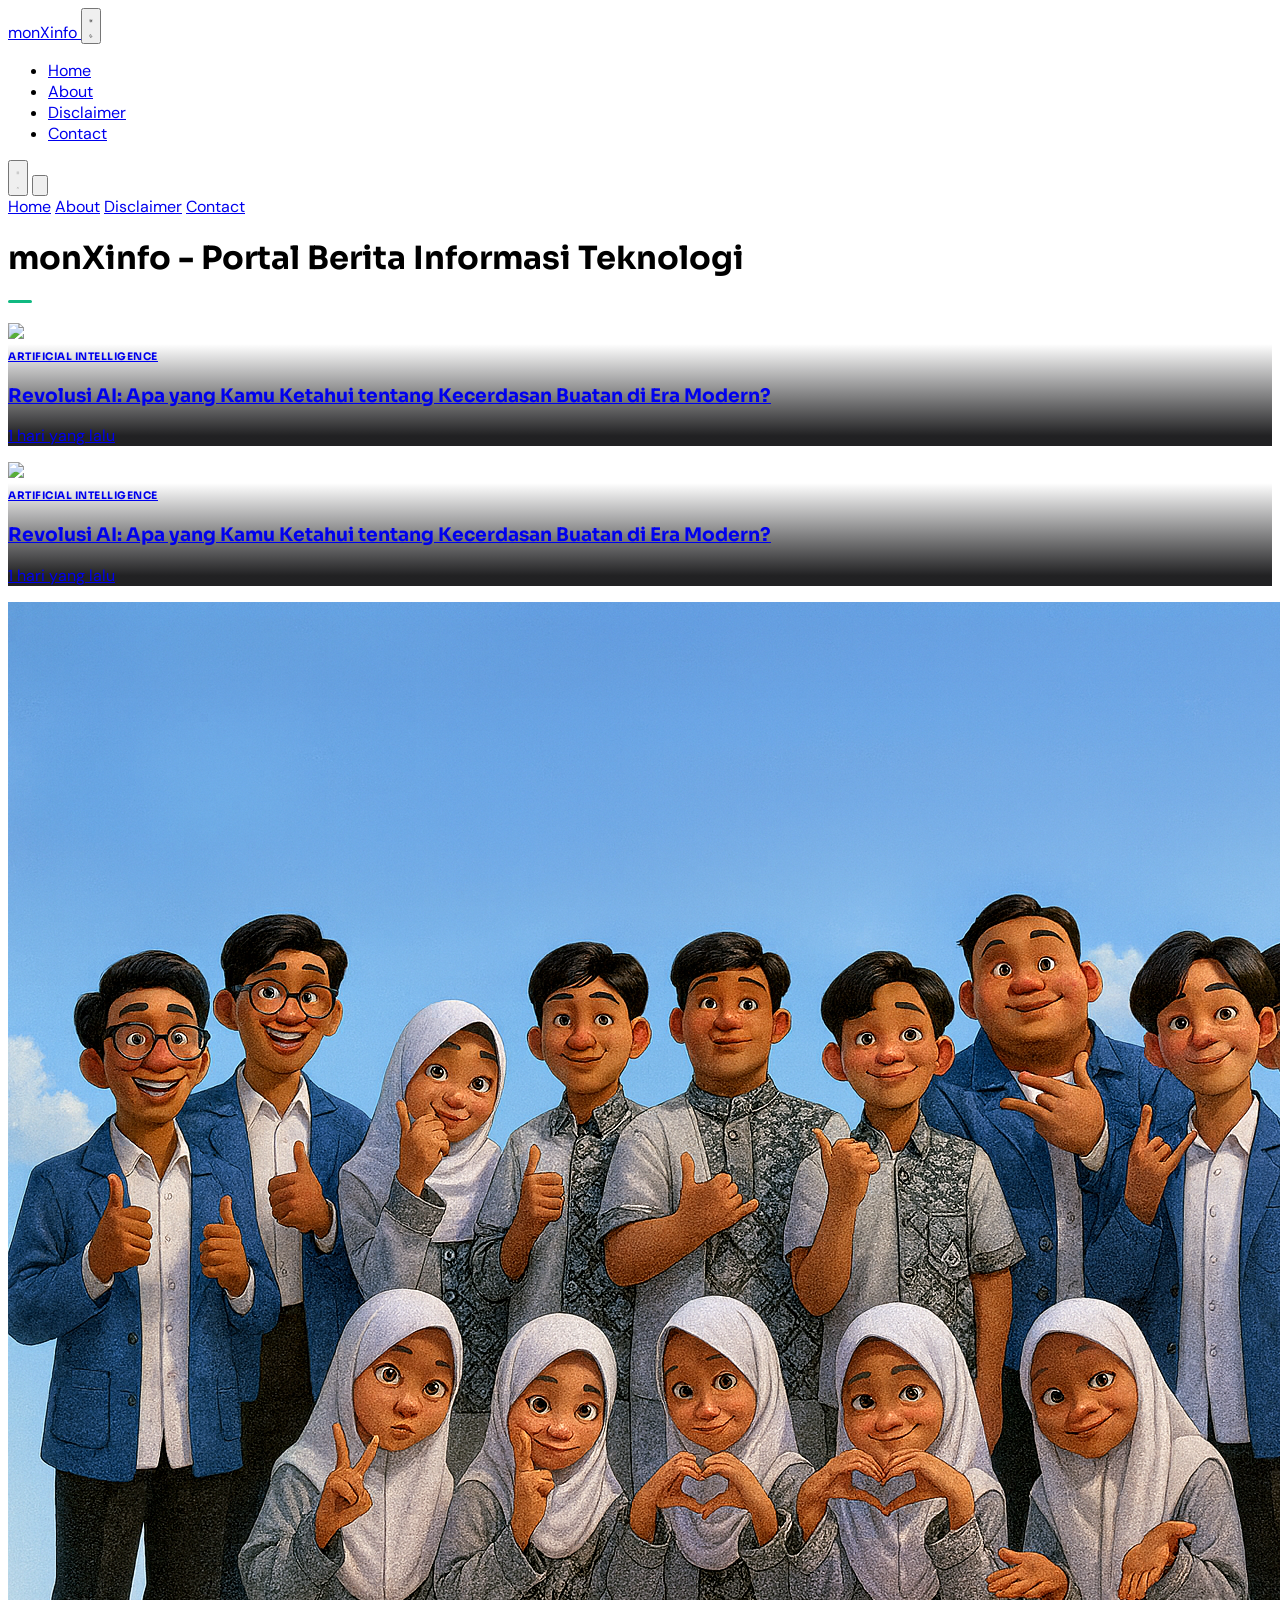
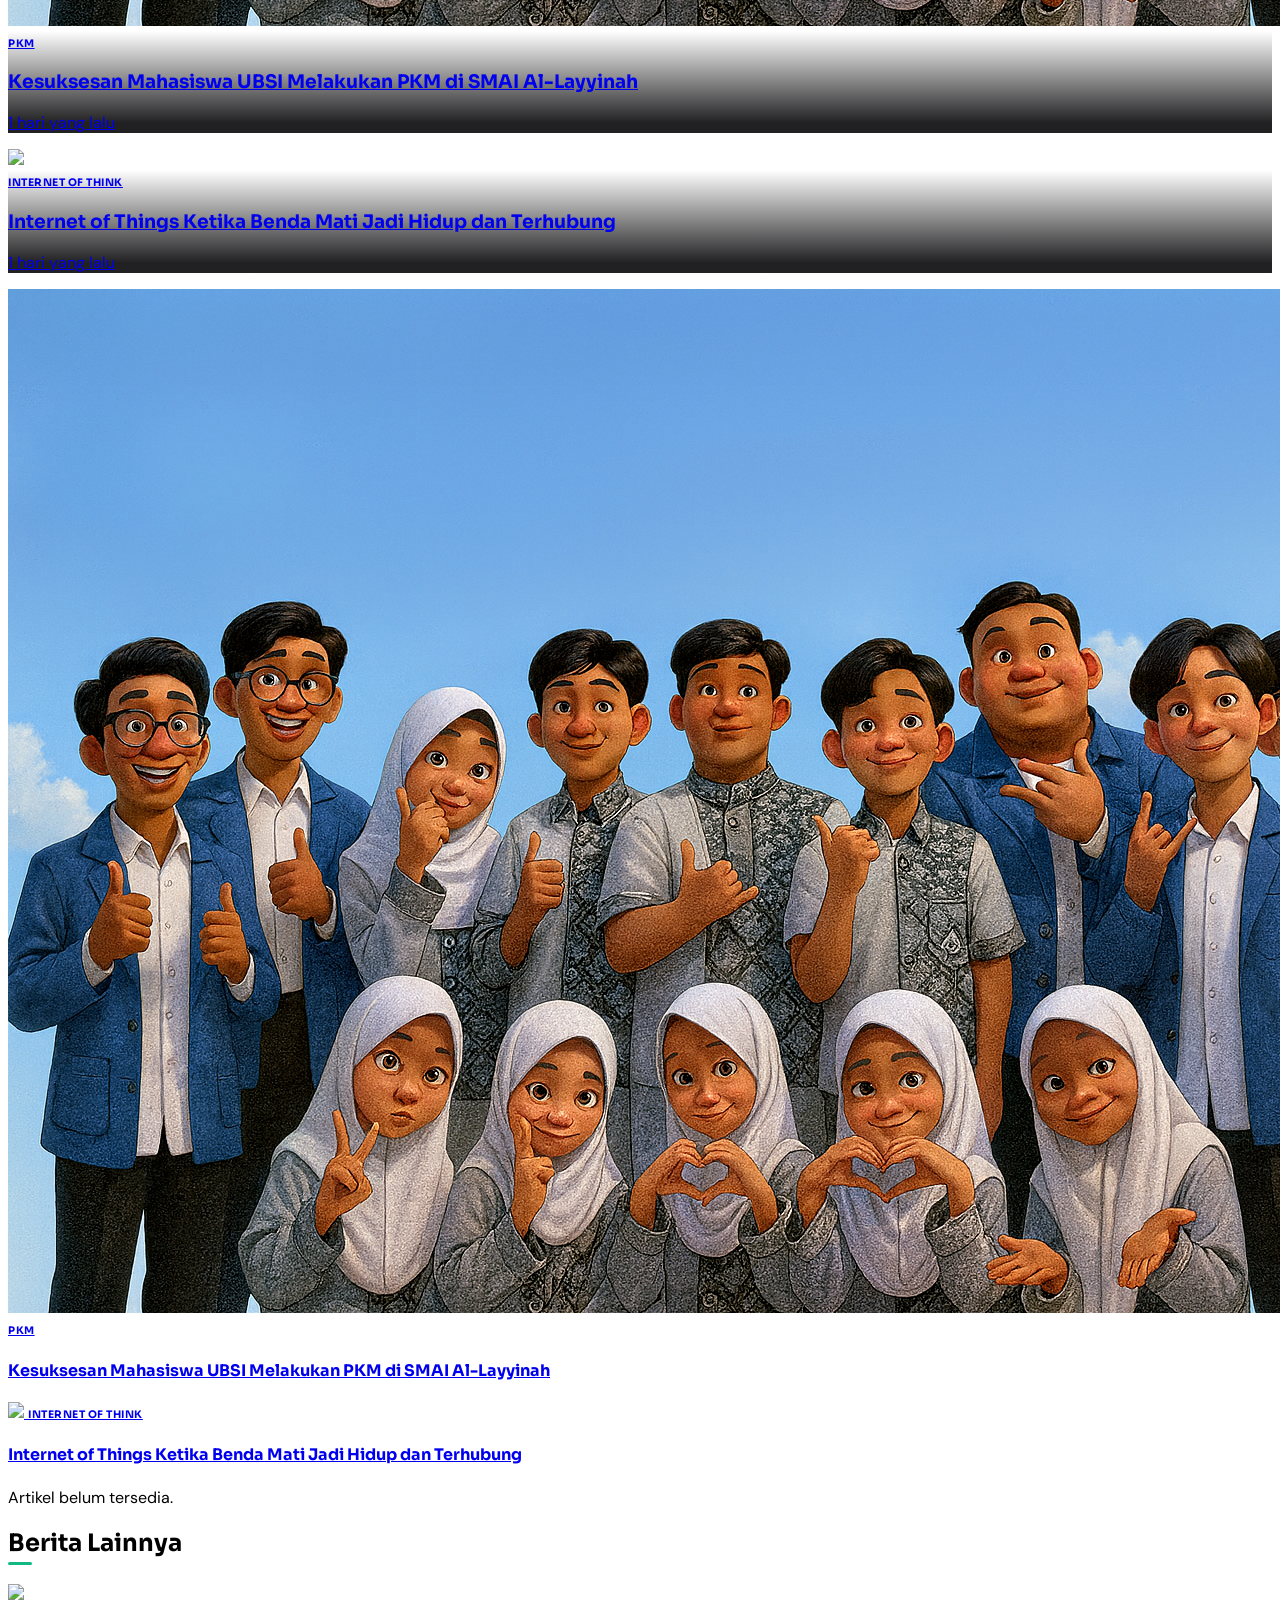
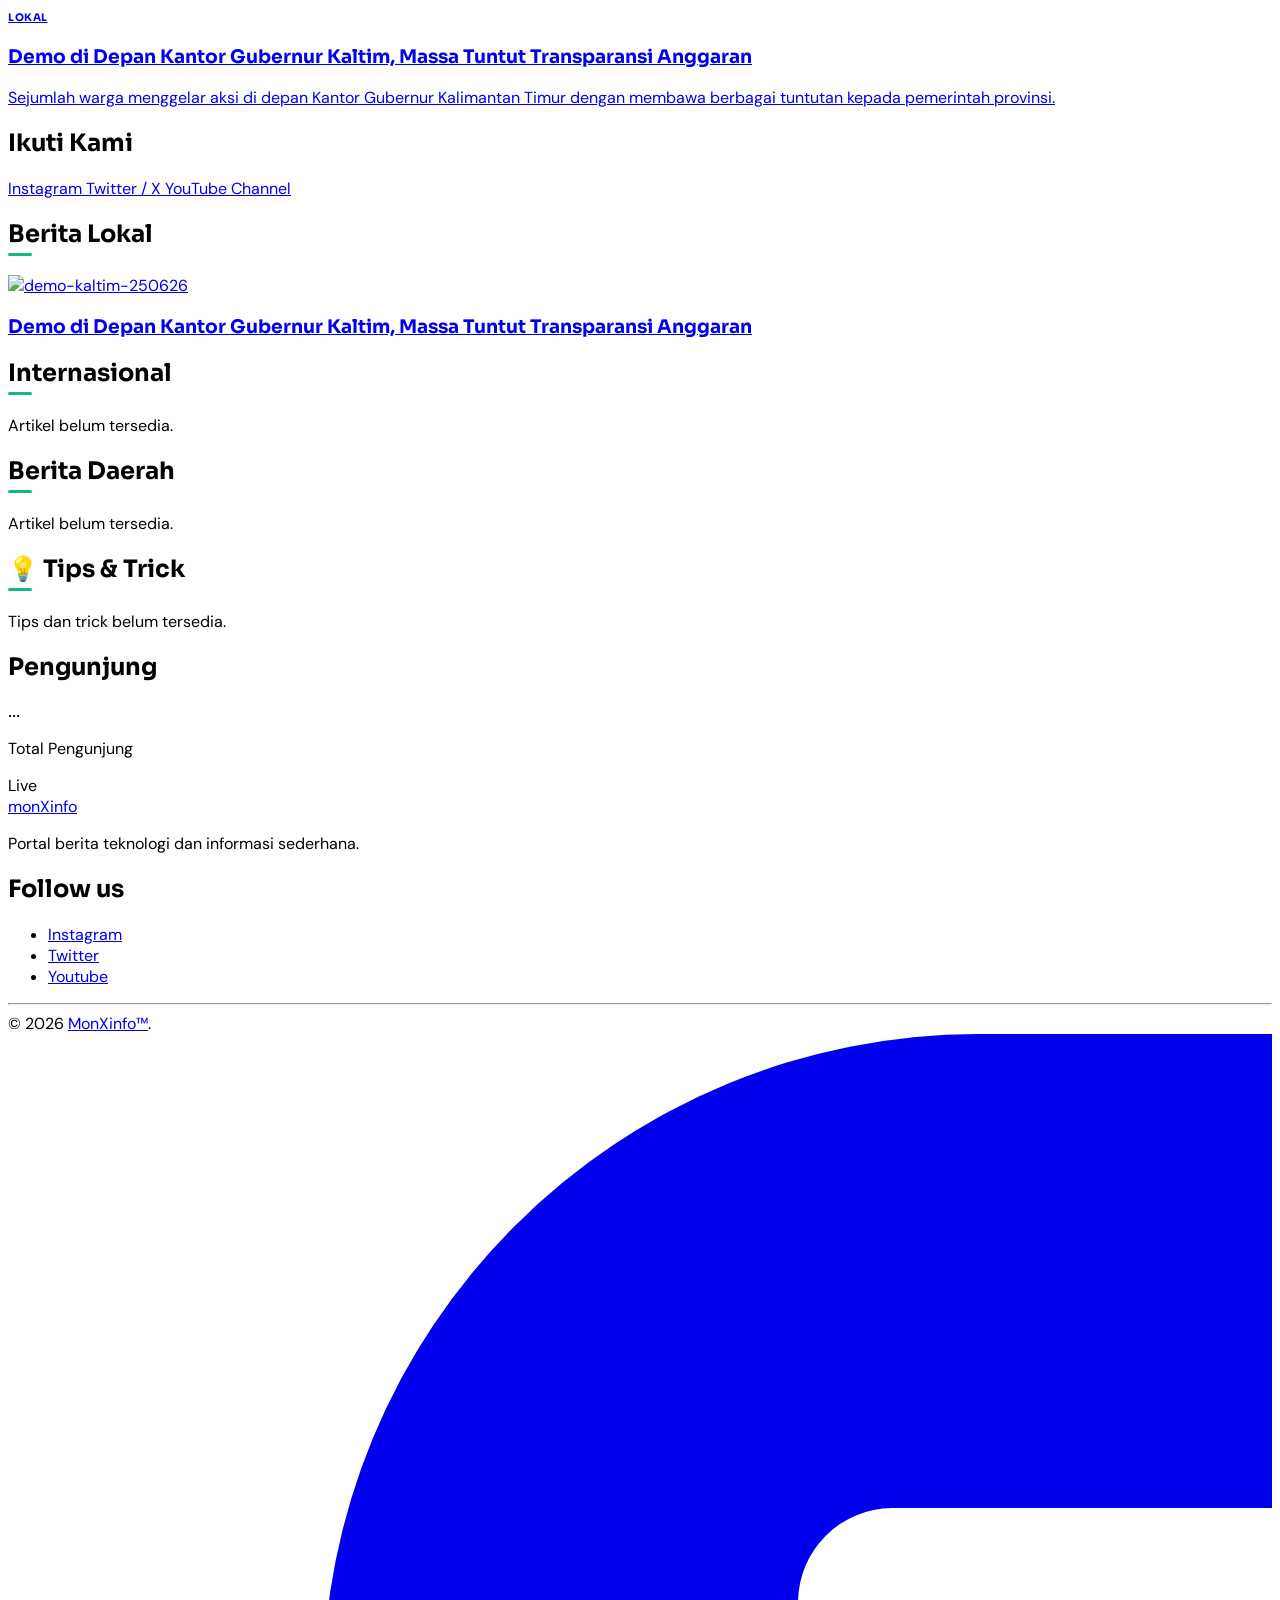
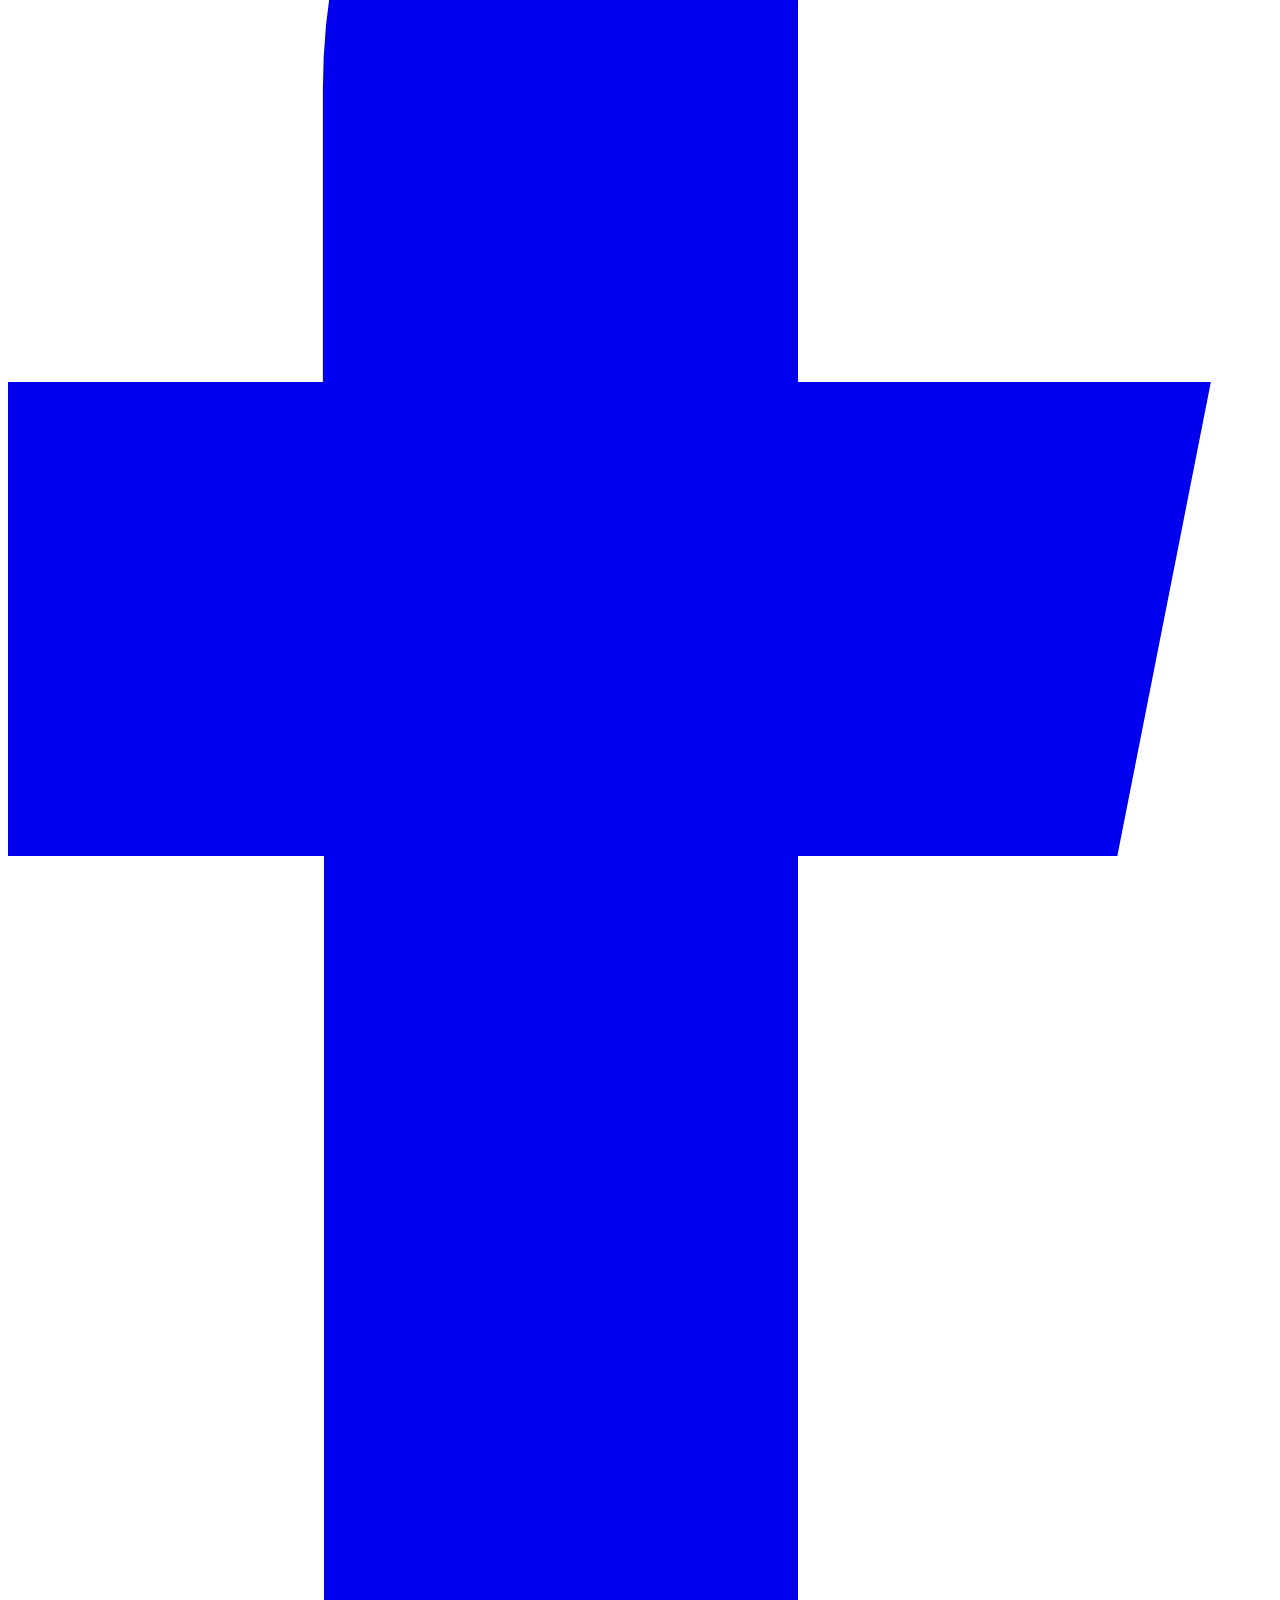
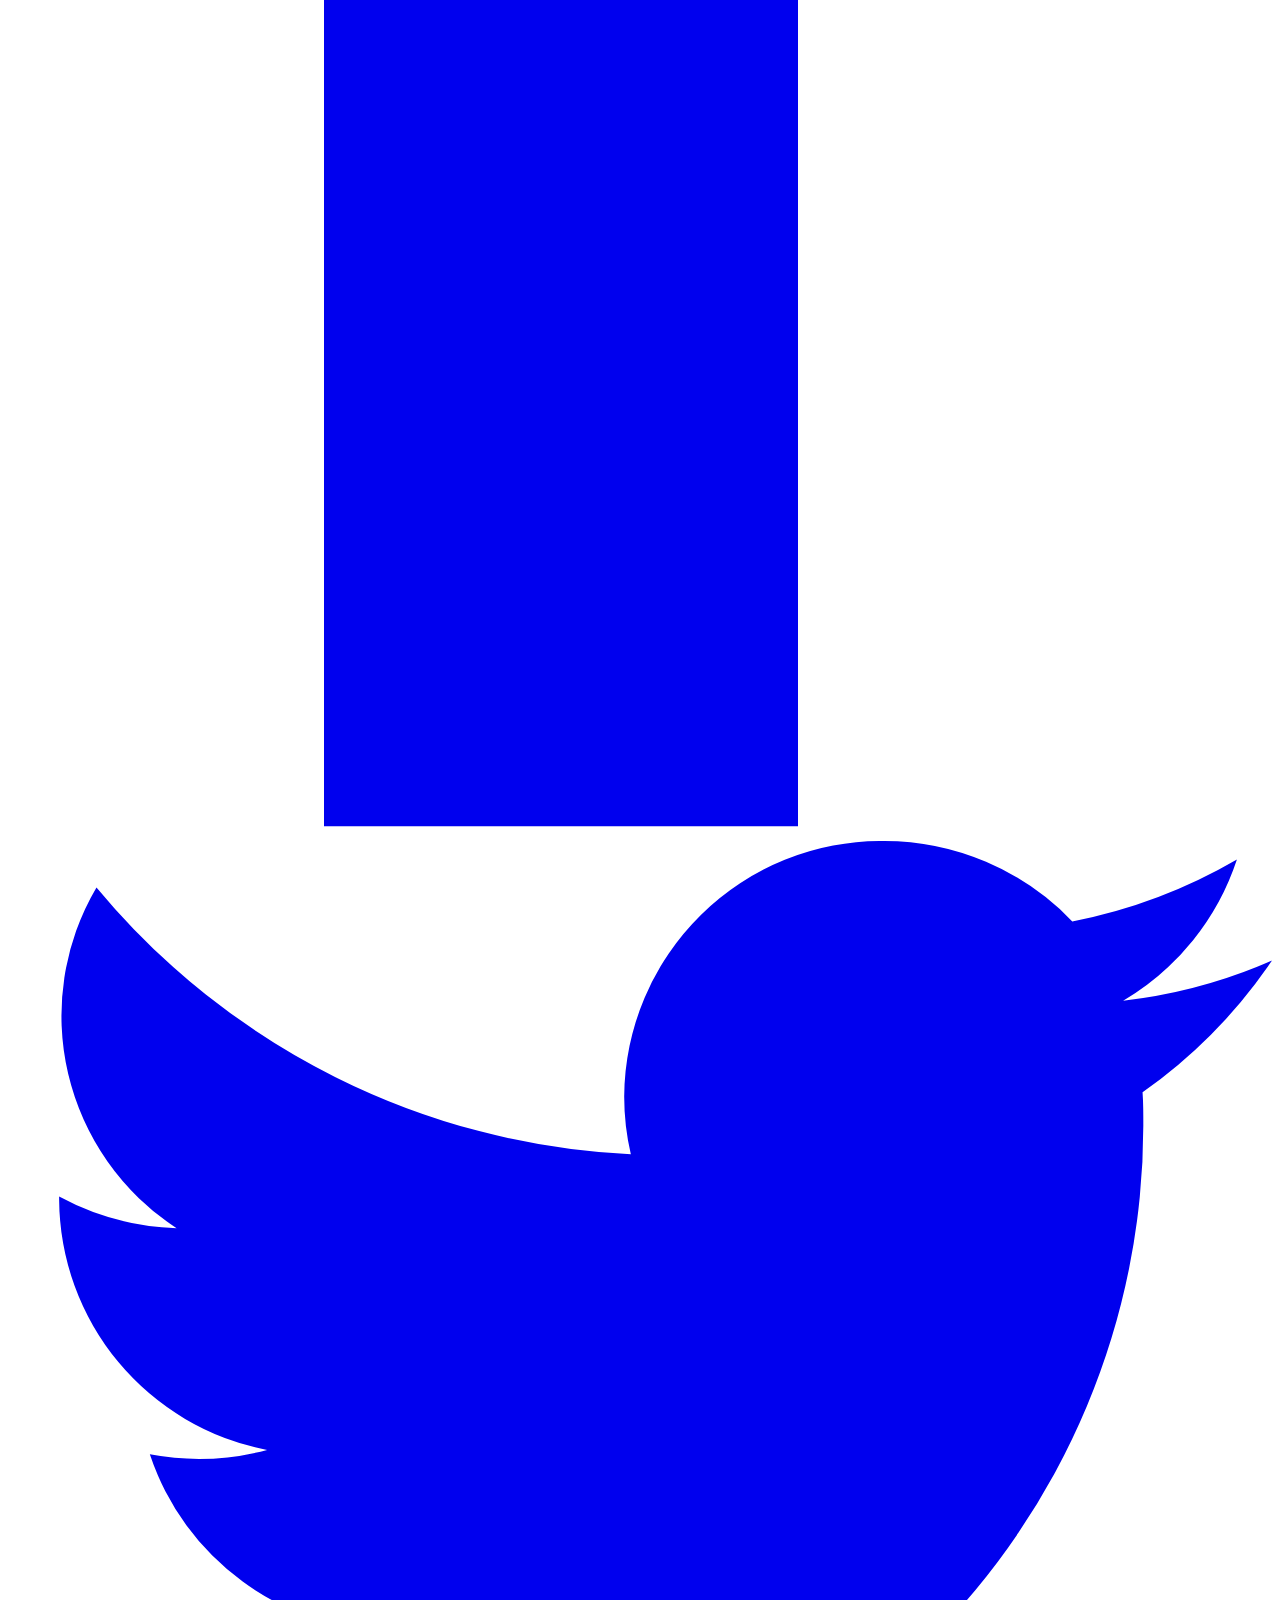
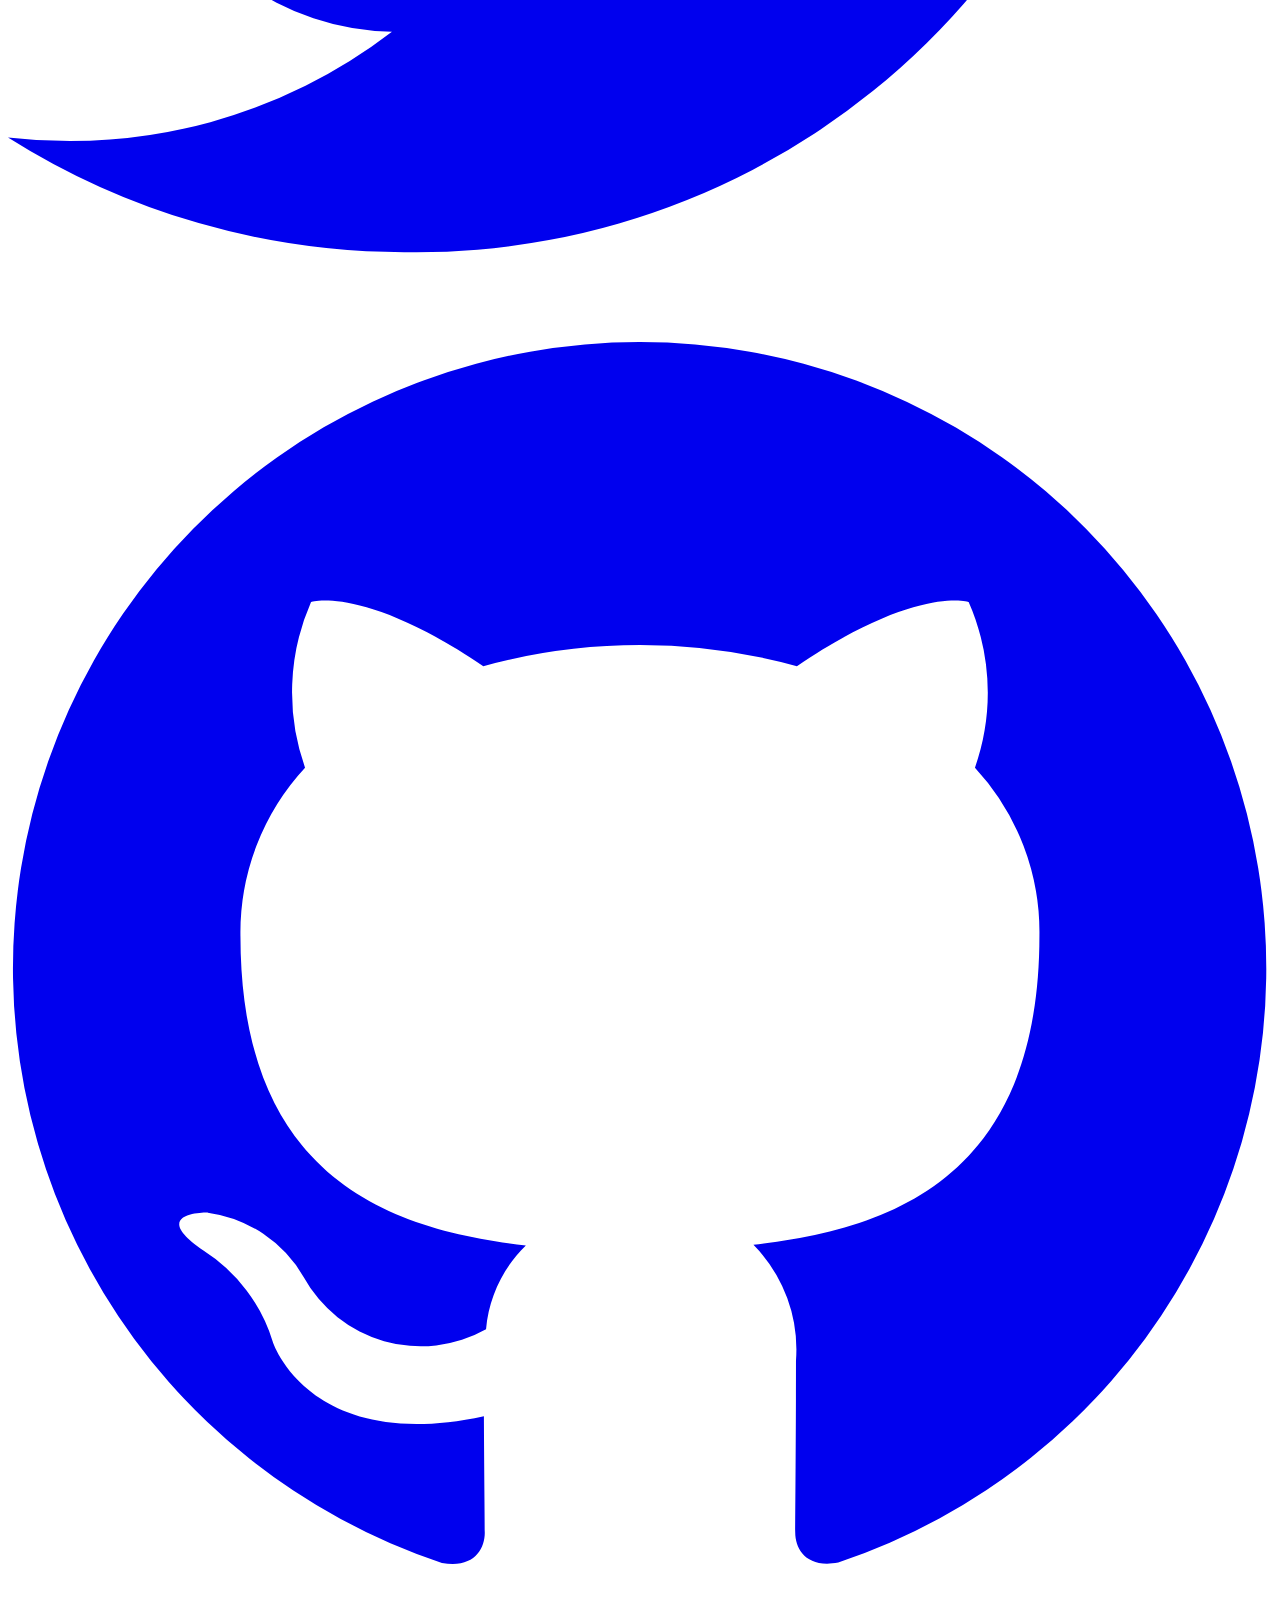
==== commit 43fcb415: "feat: menambahkan artikel berita lokal baru" ====
--- a/public/index.html
+++ b/public/index.html
@@ -98,6 +98,13 @@
             "url": "https://monxinfoid.web.app/content/berita/internetofthink/internet-of-things-benda-mati-jadi-hidup.html",
             "name": "Mengenal IoT: Ketika Benda Mati Jadi Hidup dan Terhubung",
             "image": "https://monxinfoid.web.app/images/content/img/iot/internetOfThink-masadepan140426.png"
+          },
+          {
+            "@type": "ListItem",
+            "position": 4,
+            "url": "https://monxinfoid.web.app/content/berita/lokal/demonstrasi/aksi-warga-kaltim-melakukan-demo-di-depan-gedung-gubernur-prov-kaltim.html",
+            "name": "Demo di Depan Kantor Gubernur Kaltim, Massa Tuntut Transparansi Anggaran",
+            "image": "https://monxinfoid.web.app/images/content/img/lokal/demo-kaltim-250626/demoKaltim-preview.jpg"
           }
 
           /*
@@ -136,7 +143,7 @@
           "@type": "Thing",
           "name": "Teknologi, Artificial Intelligence, Internet of Things"
         },
-        "dateModified": "2026-04-21"
+        "dateModified": "2026-04-25"
       }
     </script>
 
@@ -448,8 +455,8 @@
             <h2 class="section-title text-emerald-500 text-xl font-bold mb-6">Berita Lainnya</h2>
             <div class="space-y-4">
               <!-- Card list: Laravel Eloquent — kategori: Artificial intelligent -->
-              <!-- <div
-                x-show="activeFilter === 'Terkini' || activeFilter === 'Artificial Intelligence'"
+              <div
+                x-show="activeFilter === 'Terkini'"
                 x-transition:enter="transition ease-out duration-300"
                 x-transition:enter-start="opacity-0 translate-y-2"
                 x-transition:enter-end="opacity-100 translate-y-0"
@@ -458,14 +465,15 @@
                 x-transition:leave-end="opacity-0"
                 class="card-hover flex gap-4 bg-white dark:bg-zinc-900 border border-zinc-200 dark:border-zinc-800 rounded-xl p-3 cursor-pointer"
               >
-                <img src="https://picsum.photos/seed/node/150/150" class="w-24 h-24 object-cover rounded-lg flex-shrink-0" />
-                <div>
-                  <span class="tag-pill text-emerald-500 text-[10px]">Backend</span>
-                  <h3 class="font-bold text-base leading-snug">Optimasi Performa Node.js pada High Traffic</h3>
-                  <p class="text-zinc-500 text-xs mt-1 line-clamp-2">Cara mudah meningkatkan throughput server tanpa upgrade hardware berlebih...</p>
-                </div>
-              </div> -->
-              <div class="text-center py-10 text-zinc-500 dark:text-zinc-600 text-sm">Artikel belum tersedia.</div>
+              <img src="/images/content/img/lokal/demo-kaltim-250626/demoKaltim-preview.jpg" class="w-24 h-24 object-cover rounded-lg flex-shrink-0" />
+              <div>
+                  <a href="/content/berita/lokal/demonstrasi/aksi-warga-kaltim-melakukan-demo-di-depan-gedung-gubernur-prov-kaltim.html">
+                    <span class="tag-pill text-emerald-500 text-[10px]">Lokal</span>
+                    <h3 class="font-bold text-base leading-snug">Demo di Depan Kantor Gubernur Kaltim, Massa Tuntut Transparansi Anggaran</h3>
+                    <p class="text-zinc-500 text-xs mt-1 line-clamp-2">Sejumlah warga menggelar aksi di depan Kantor Gubernur Kalimantan Timur dengan membawa berbagai tuntutan kepada pemerintah provinsi.</p>
+                  </a>
+                </div>
+              </div>
             </div>
           </section>
         </div>
@@ -489,23 +497,17 @@
 
           <section>
             <h2 class="section-title text-emerald-500 dark:text-white font-bold text-base mb-4">Berita Lokal</h2>
-            <!-- <div class="space-y-3">
-              <div class="card-hover flex gap-3 cursor-pointer group">
-                <img src="https://picsum.photos/seed/l1/100/100" class="w-16 h-16 object-cover rounded-lg flex-shrink-0" />
-                <div>
-                  <h3 class="text-zinc-700 dark:text-zinc-200 text-sm font-medium leading-snug group-hover:text-emerald-500 transition-colors">Startup Teknologi Jakarta Raih Pendanaan Baru</h3>
-                  <p class="text-zinc-400 text-xs mt-1">2 jam lalu</p>
-                </div>
-              </div>
-              <div class="card-hover flex gap-3 cursor-pointer group">
-                <img src="https://picsum.photos/seed/l2/100/100" class="w-16 h-16 object-cover rounded-lg flex-shrink-0" />
-                <div>
-                  <h3 class="text-zinc-700 dark:text-zinc-200 text-sm font-medium leading-snug group-hover:text-emerald-500 transition-colors">Startup Teknologi Jakarta Raih Pendanaan Baru</h3>
-                  <p class="text-zinc-400 text-xs mt-1">2 jam lalu</p>
-                </div>
-              </div>
-            </div> -->
-            <div class="text-center py-10 text-zinc-500 dark:text-zinc-600 text-sm">Artikel belum tersedia.</div>
+            <div class="space-y-3">
+              <a href="/content/berita/lokal/demonstrasi/aksi-warga-kaltim-melakukan-demo-di-depan-gedung-gubernur-prov-kaltim.html">
+                <div class="card-hover flex gap-3 cursor-pointer group">
+                  <img src="/images/content/img/lokal/demo-kaltim-250626/demoKaltim-preview.jpg" alt="demo-kaltim-250626" class="w-16 h-16 object-cover rounded-lg flex-shrink-0" />
+                  <div>
+                    <h3 class="text-zinc-700 dark:text-zinc-200 text-sm font-medium leading-snug group-hover:text-emerald-500 transition-colors">Demo di Depan Kantor Gubernur Kaltim, Massa Tuntut Transparansi Anggaran</h3>
+                    <!-- <p class="text-zinc-400 text-xs mt-1">1 jam lalu</p> -->
+                  </div>
+                </div>
+              </a>
+            </div>
           </section>
 
           <section>
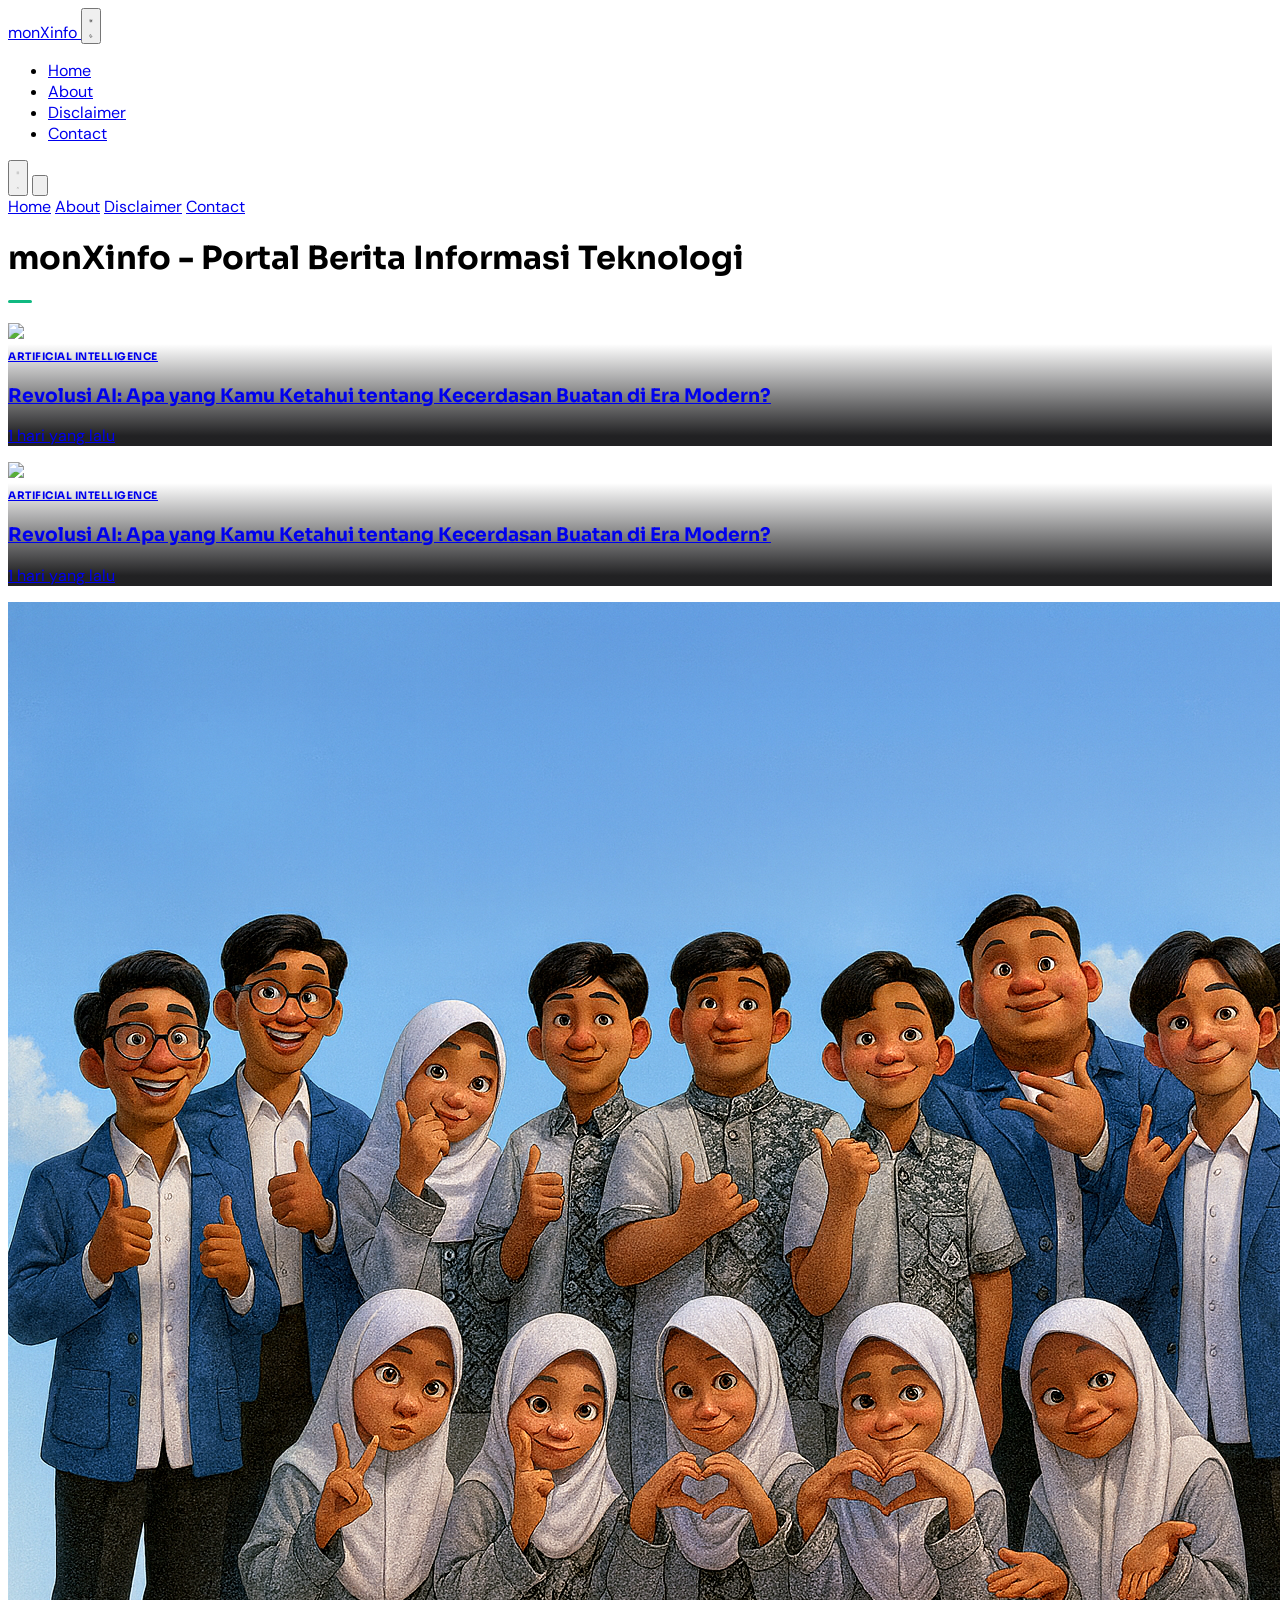
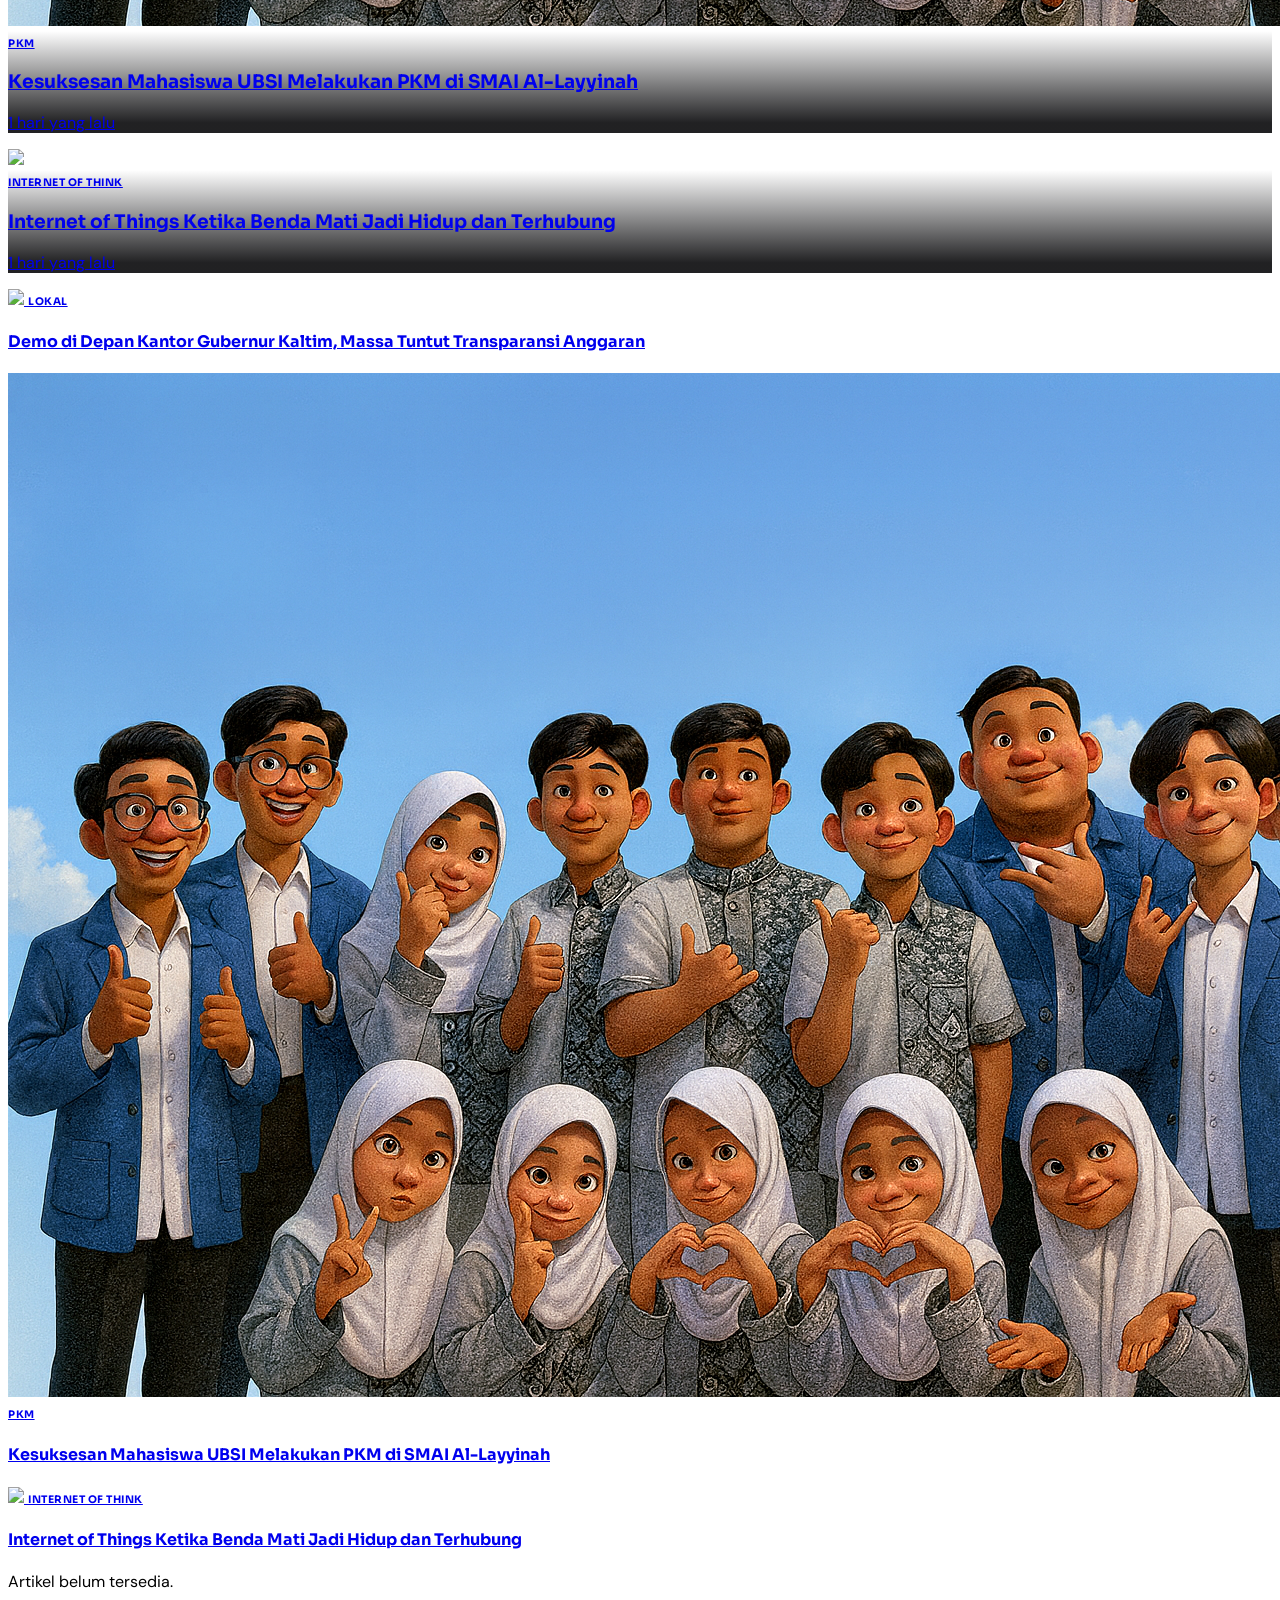
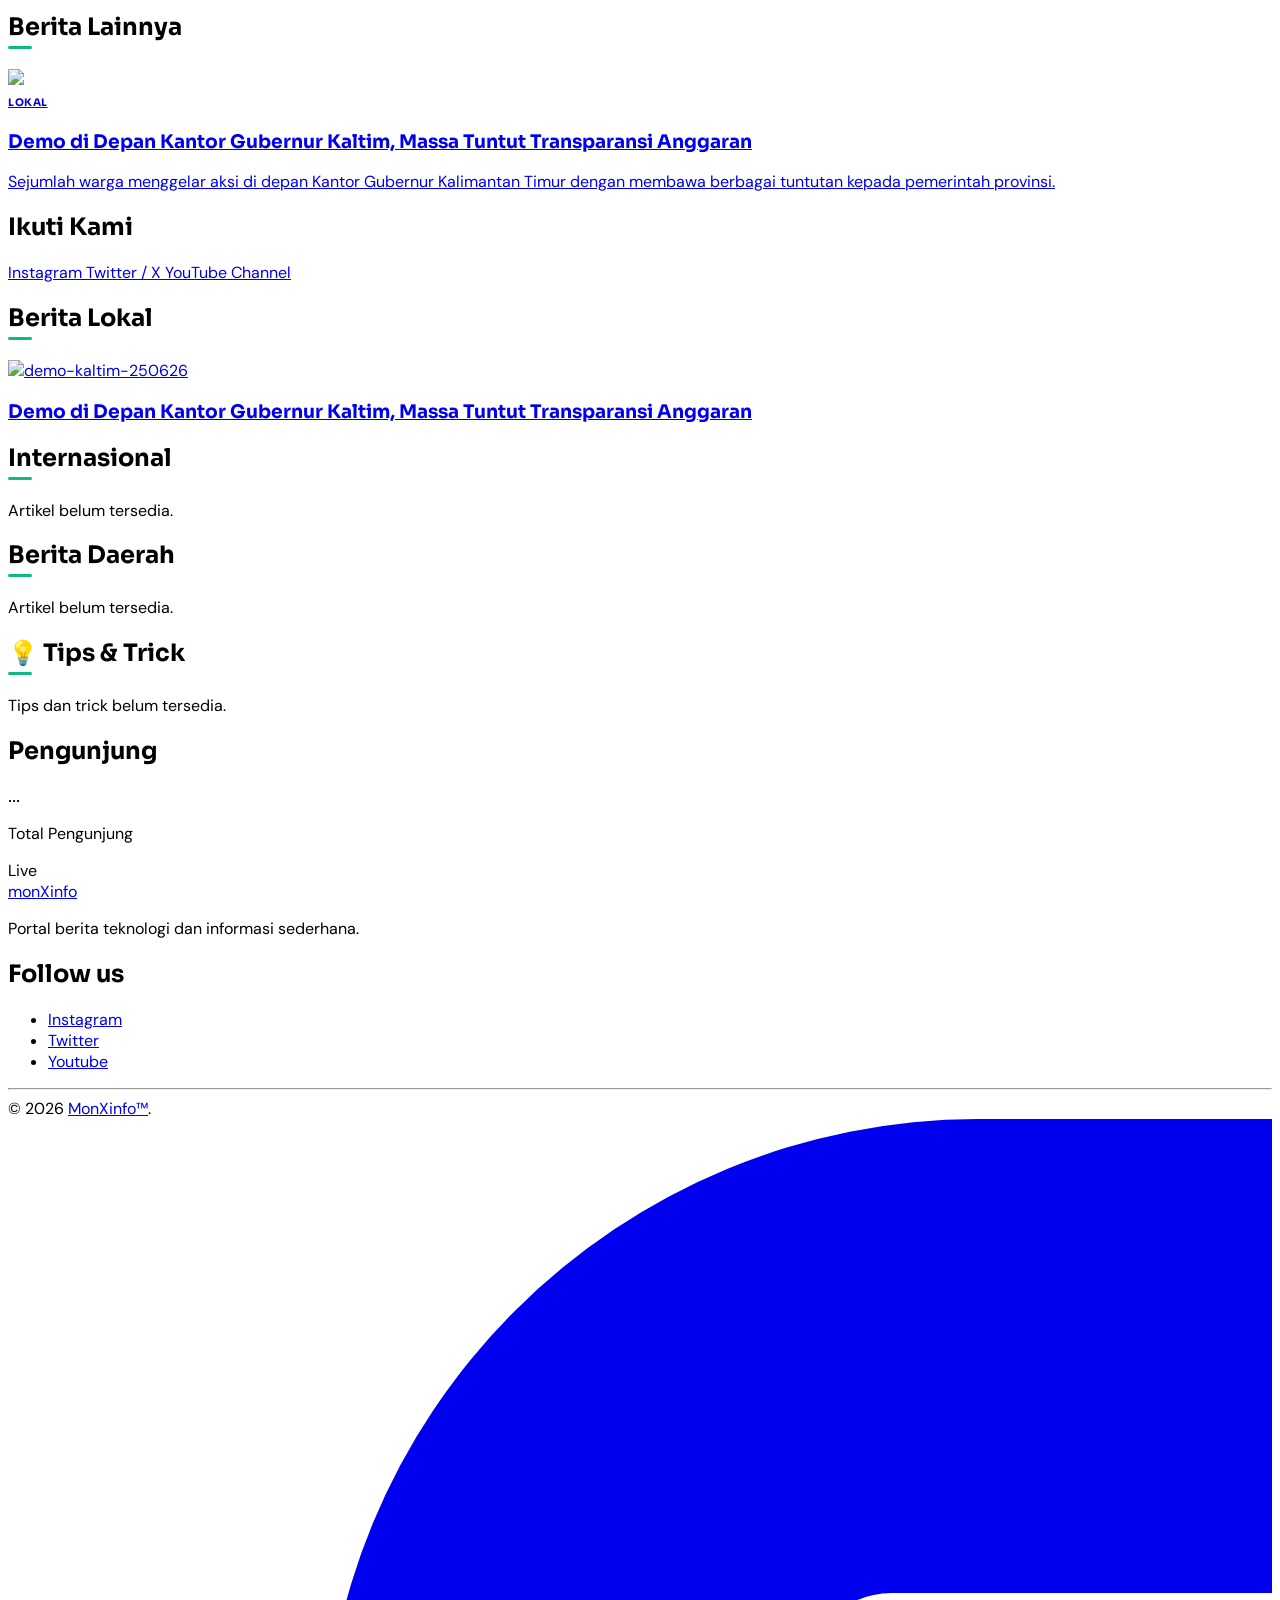
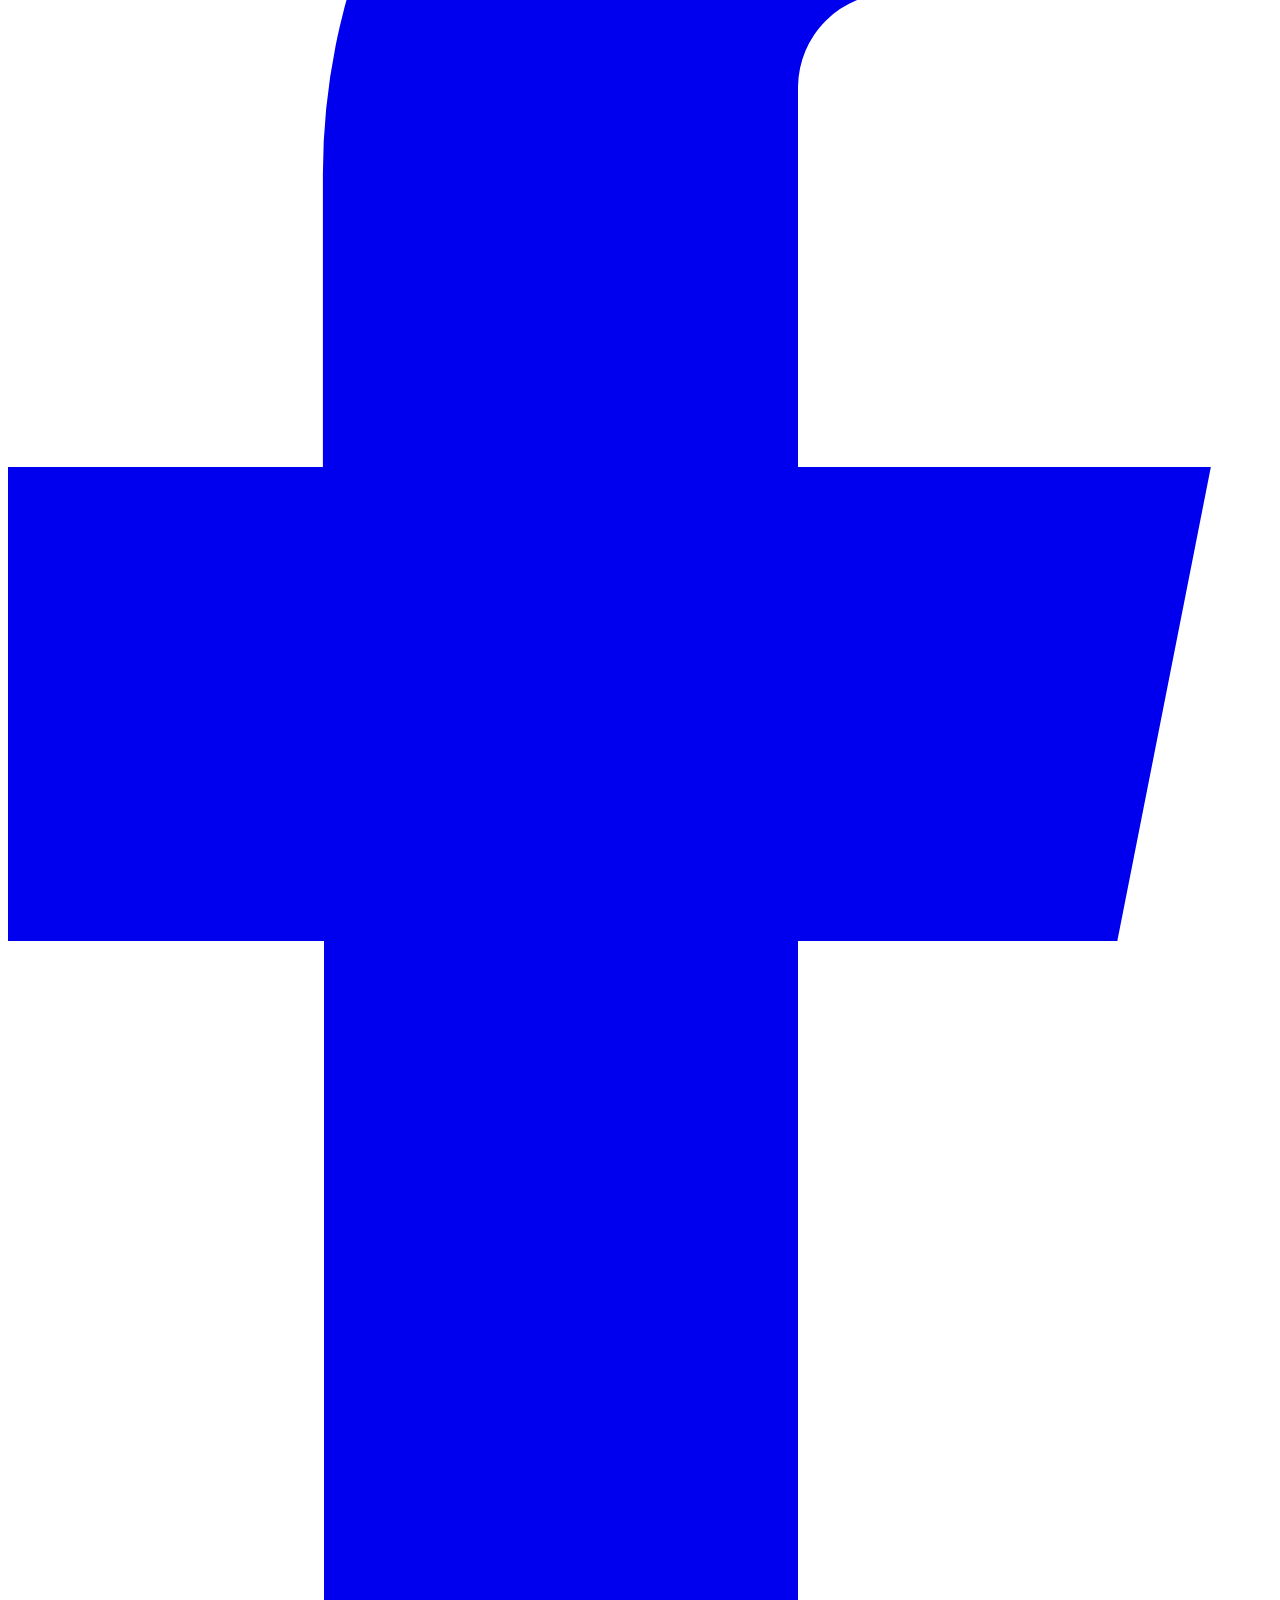
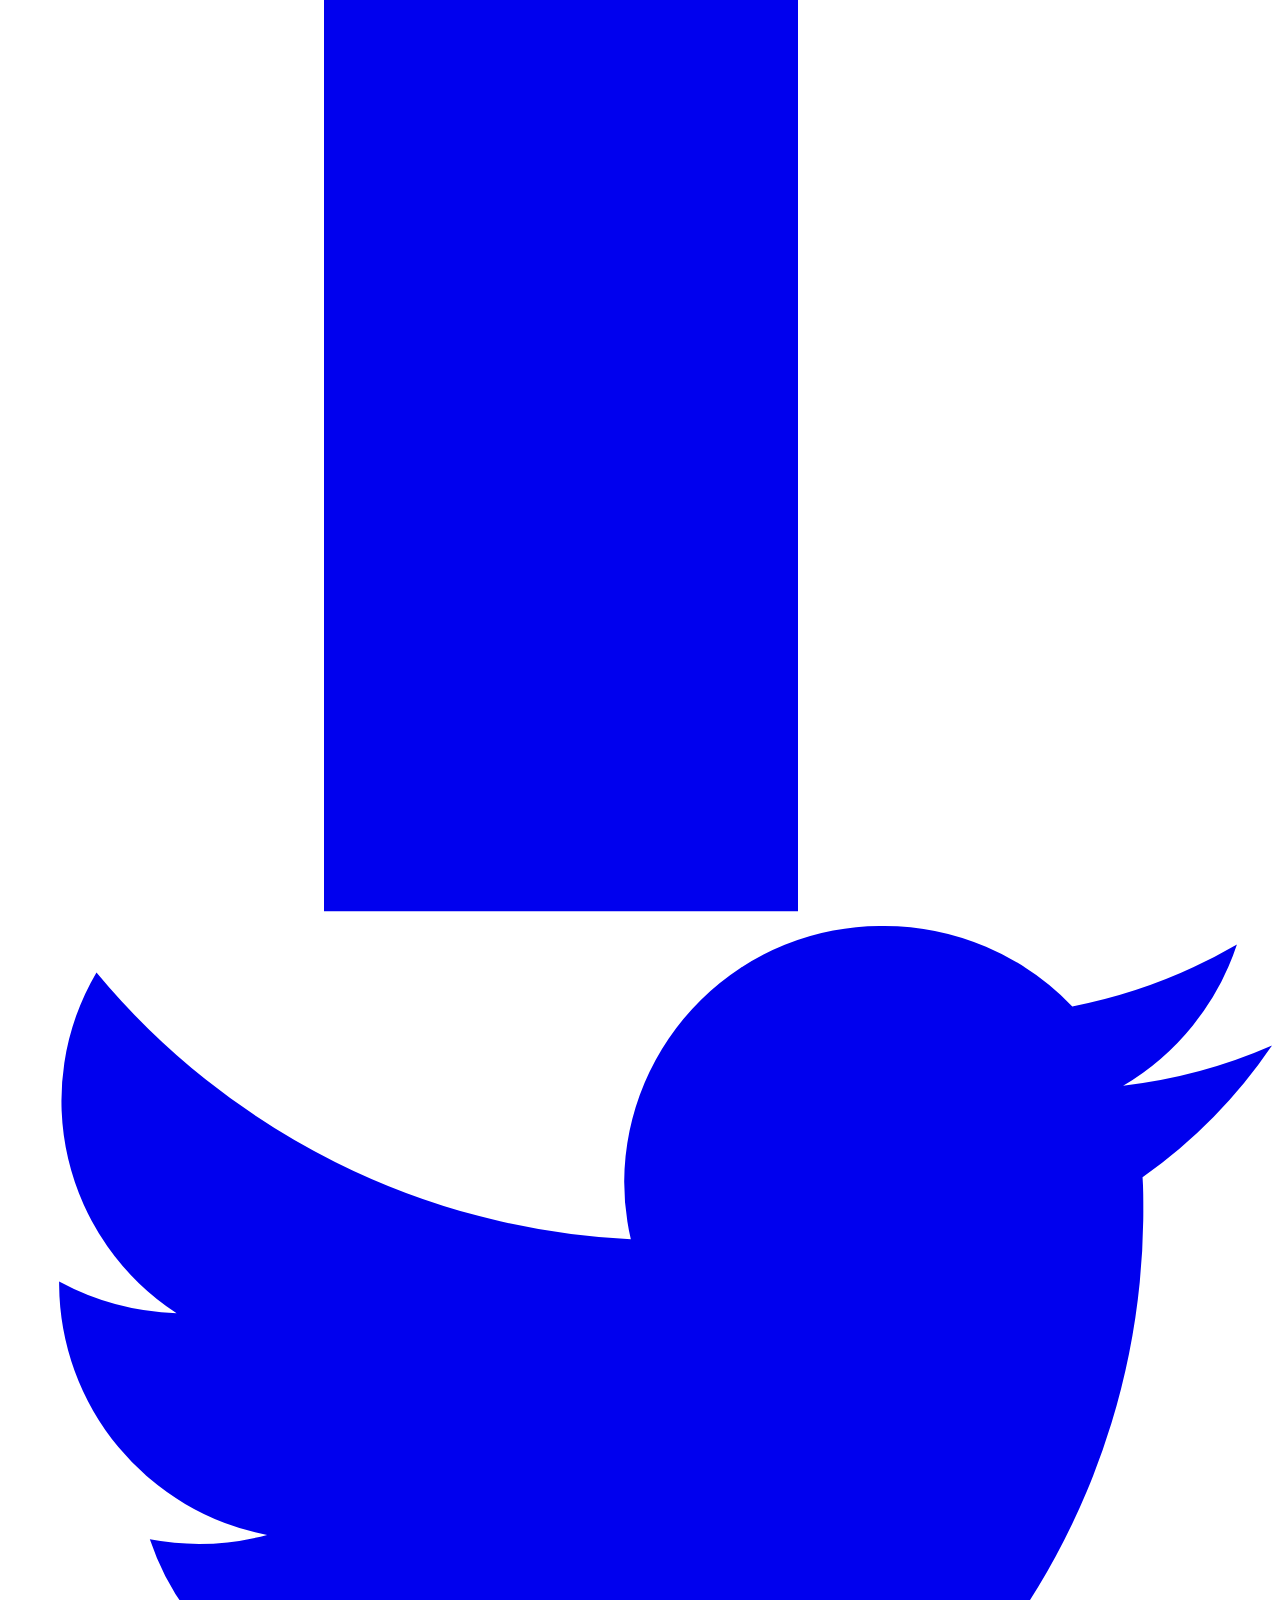
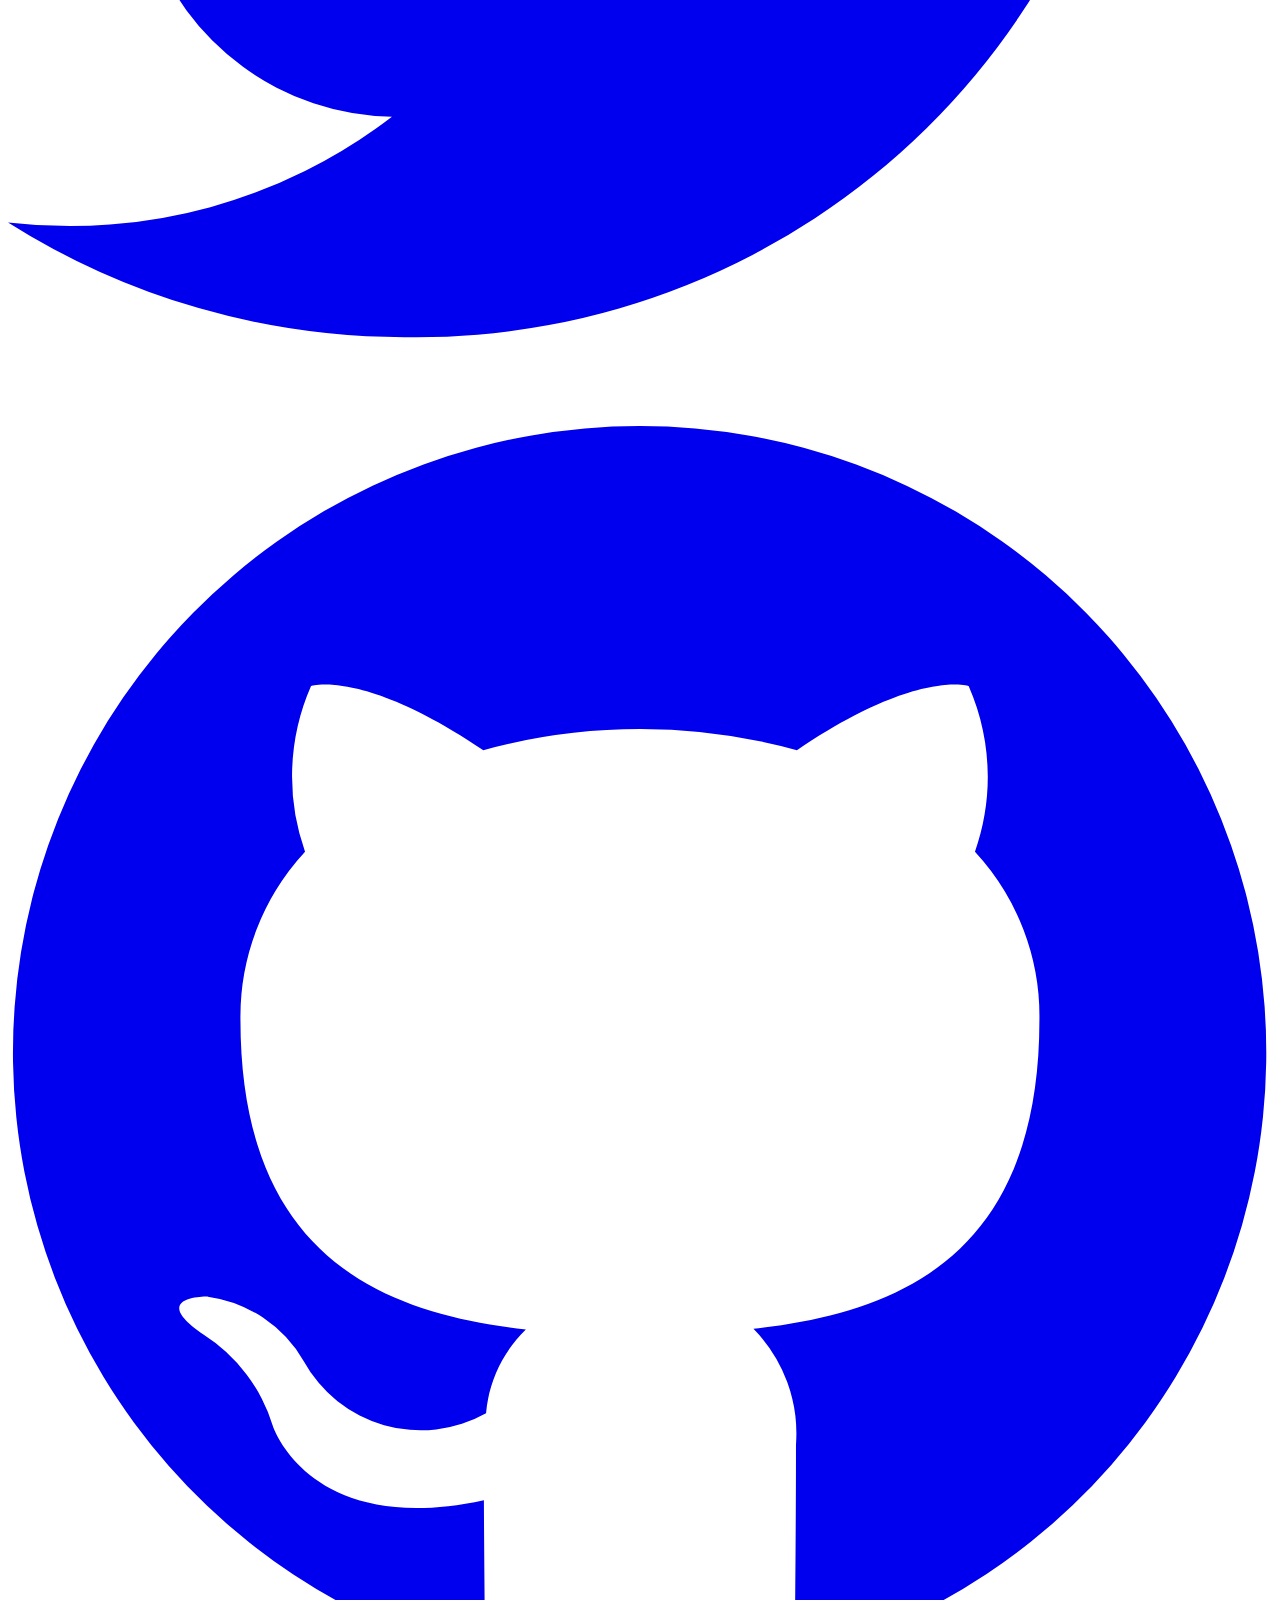
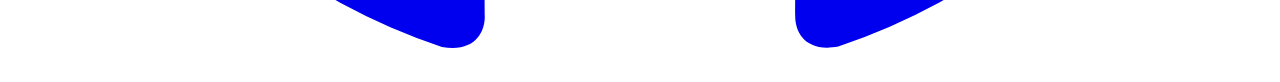
==== commit 1c7285a4: "feat: menambahkan berita lokal disetiap artikel" ====
--- a/public/index.html
+++ b/public/index.html
@@ -226,7 +226,7 @@
         class="bg-zinc-900 border-t border-zinc-800"
         x-data="{
     activeFilter: new URLSearchParams(window.location.search).get('category') || 'Terkini',
-    categories: ['Terkini', 'Artificial Intelligence', 'Laravel', 'JavaScript', 'HTML & CSS', 'Network Security', 'Internet Of Think', 'Pkm'],
+    categories: ['Terkini', 'Artificial Intelligence', 'Laravel', 'JavaScript', 'HTML & CSS', 'Network Security', 'Internet Of Think', 'Pkm', 'Lokal'],
     setFilter(cat) {
       this.activeFilter = cat;
       $dispatch('filter-changed', cat);
@@ -355,6 +355,27 @@
                   </div>
                 </div>
               </a>
+            </div>
+
+            <!-- Grid card kecil — 3 kolom - LOKAL -->
+            <div class="grid grid-cols-1 md:grid-cols-3 gap-4 mt-4">
+              <!-- Card: Terkini-->
+              <div
+                x-show="activeFilter === 'Lokal'"
+                x-transition:enter="transition ease-out duration-300"
+                x-transition:enter-start="opacity-0 translate-y-2"
+                x-transition:enter-end="opacity-100 translate-y-0"
+                x-transition:leave="transition ease-in duration-150"
+                x-transition:leave-start="opacity-100"
+                x-transition:leave-end="opacity-0"
+                class="card-hover bg-white dark:bg-zinc-900 border border-zinc-200 dark:border-zinc-800 rounded-xl overflow-hidden p-3"
+              >
+              <a href="/content/berita/lokal/demonstrasi/aksi-warga-kaltim-melakukan-demo-di-depan-gedung-gubernur-prov-kaltim.html">
+                <img src="/images/content/img/lokal/demo-kaltim-250626/demoKaltim-preview.jpg" class="w-full h-40 object-cover rounded-lg mb-3" />
+                <span class="tag-pill text-emerald-500 text-[10px]">Lokal</span>
+                <h4 class="font-bold text-sm mt-1">Demo di Depan Kantor Gubernur Kaltim, Massa Tuntut Transparansi Anggaran</h4>
+              </a>
+              </div>
             </div>
 
             <!-- Grid card kecil — 2 kolom -->
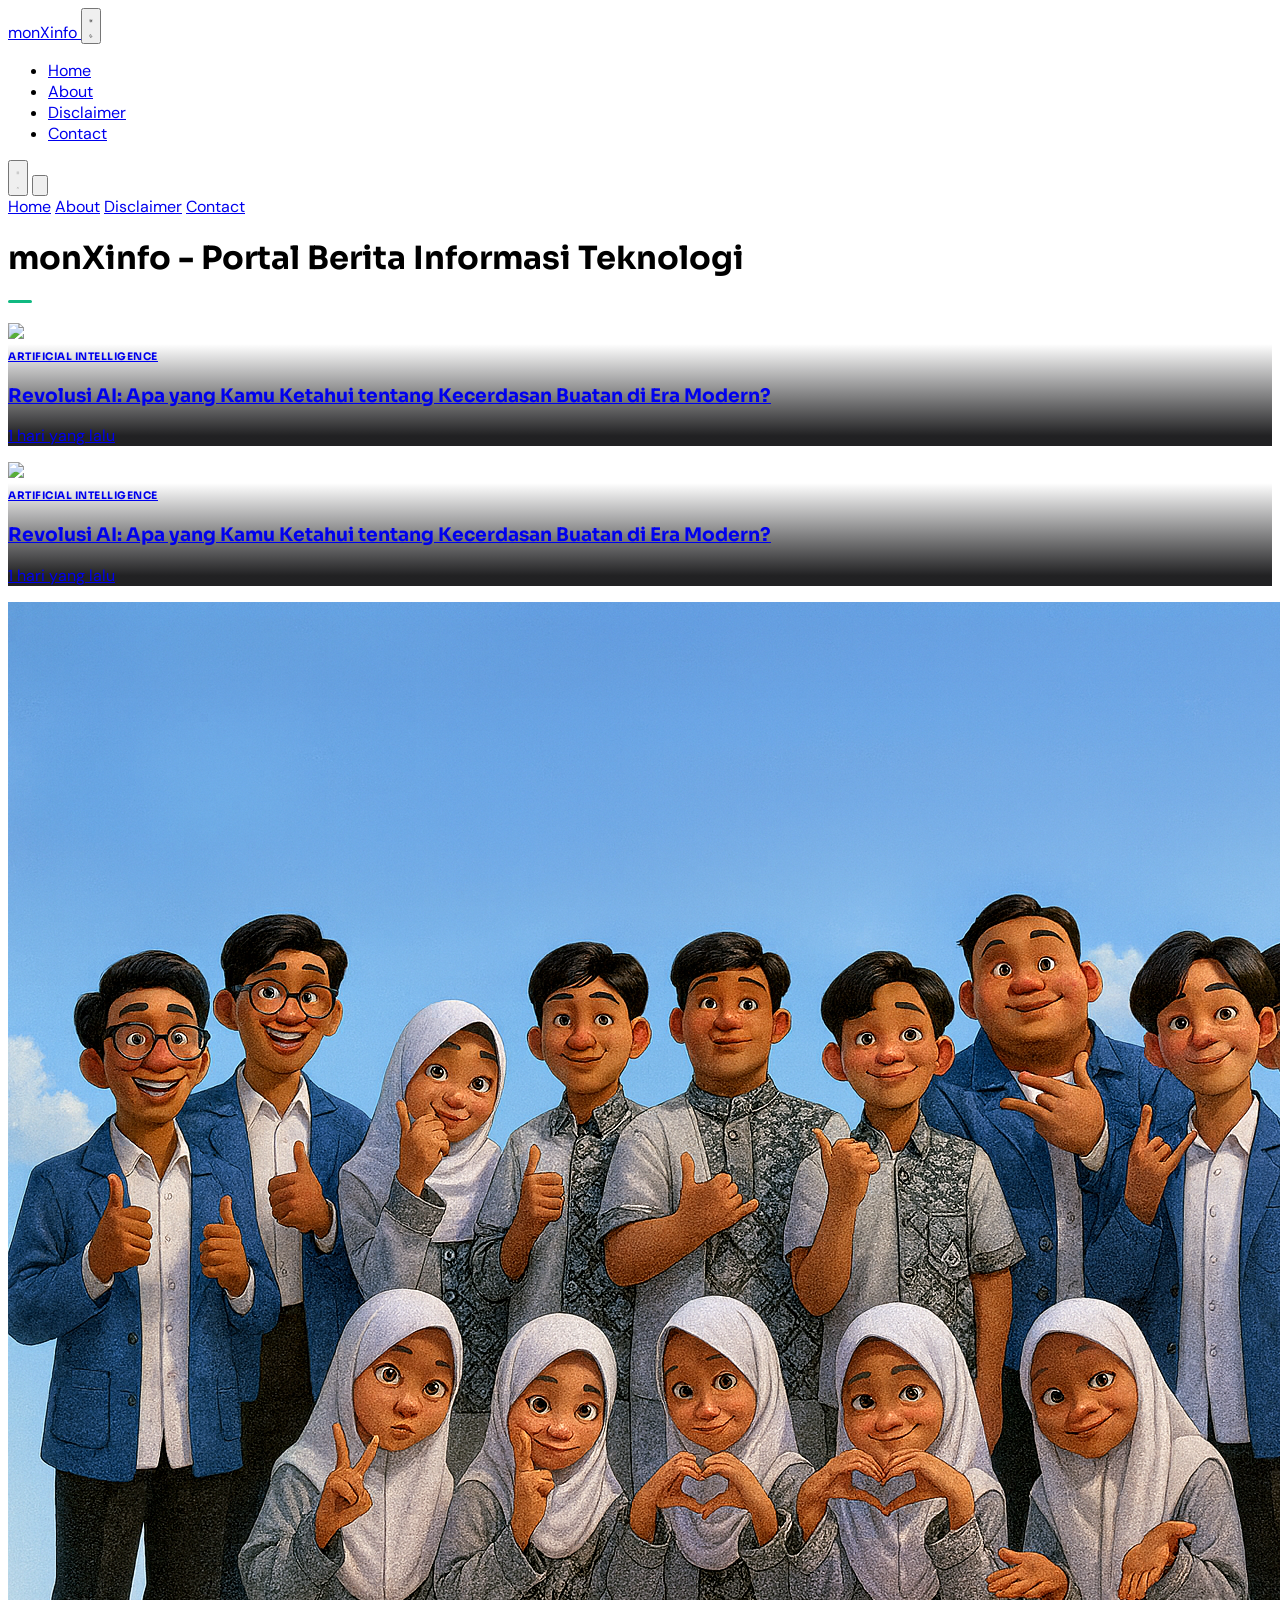
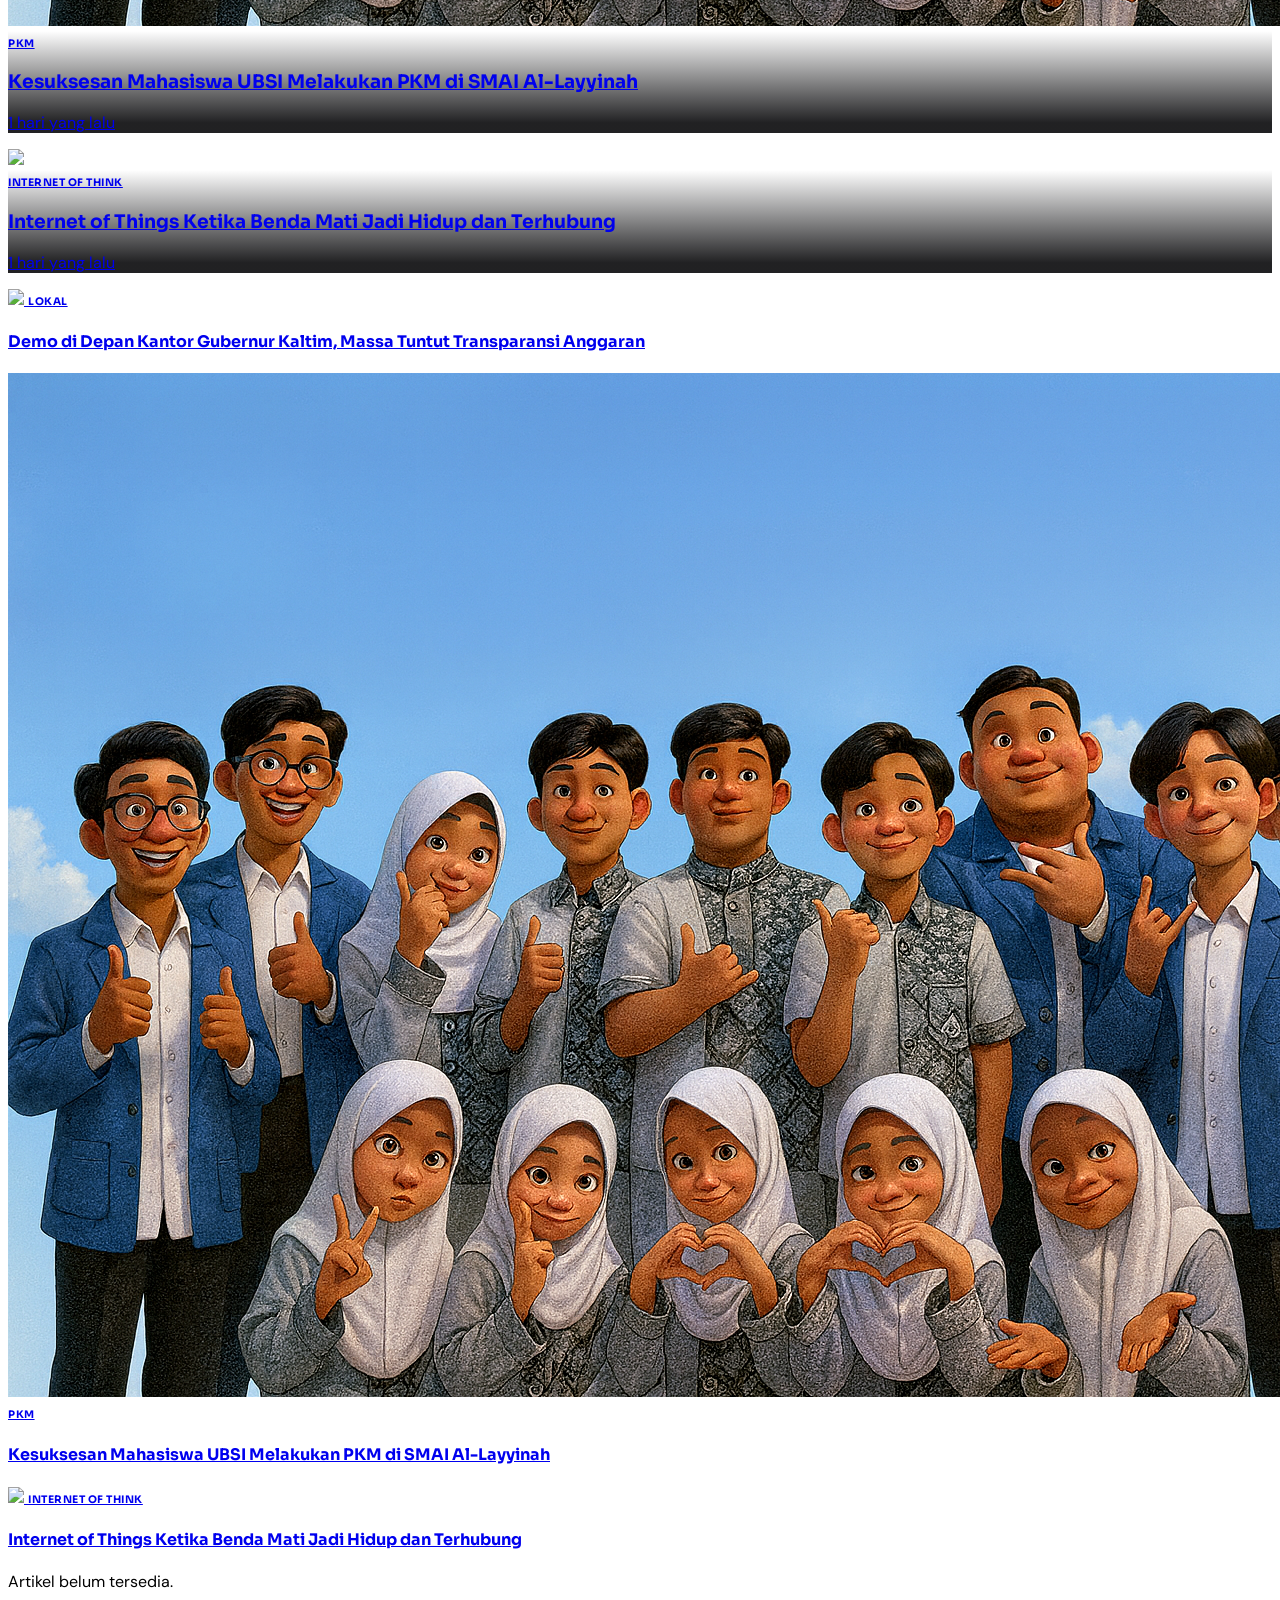
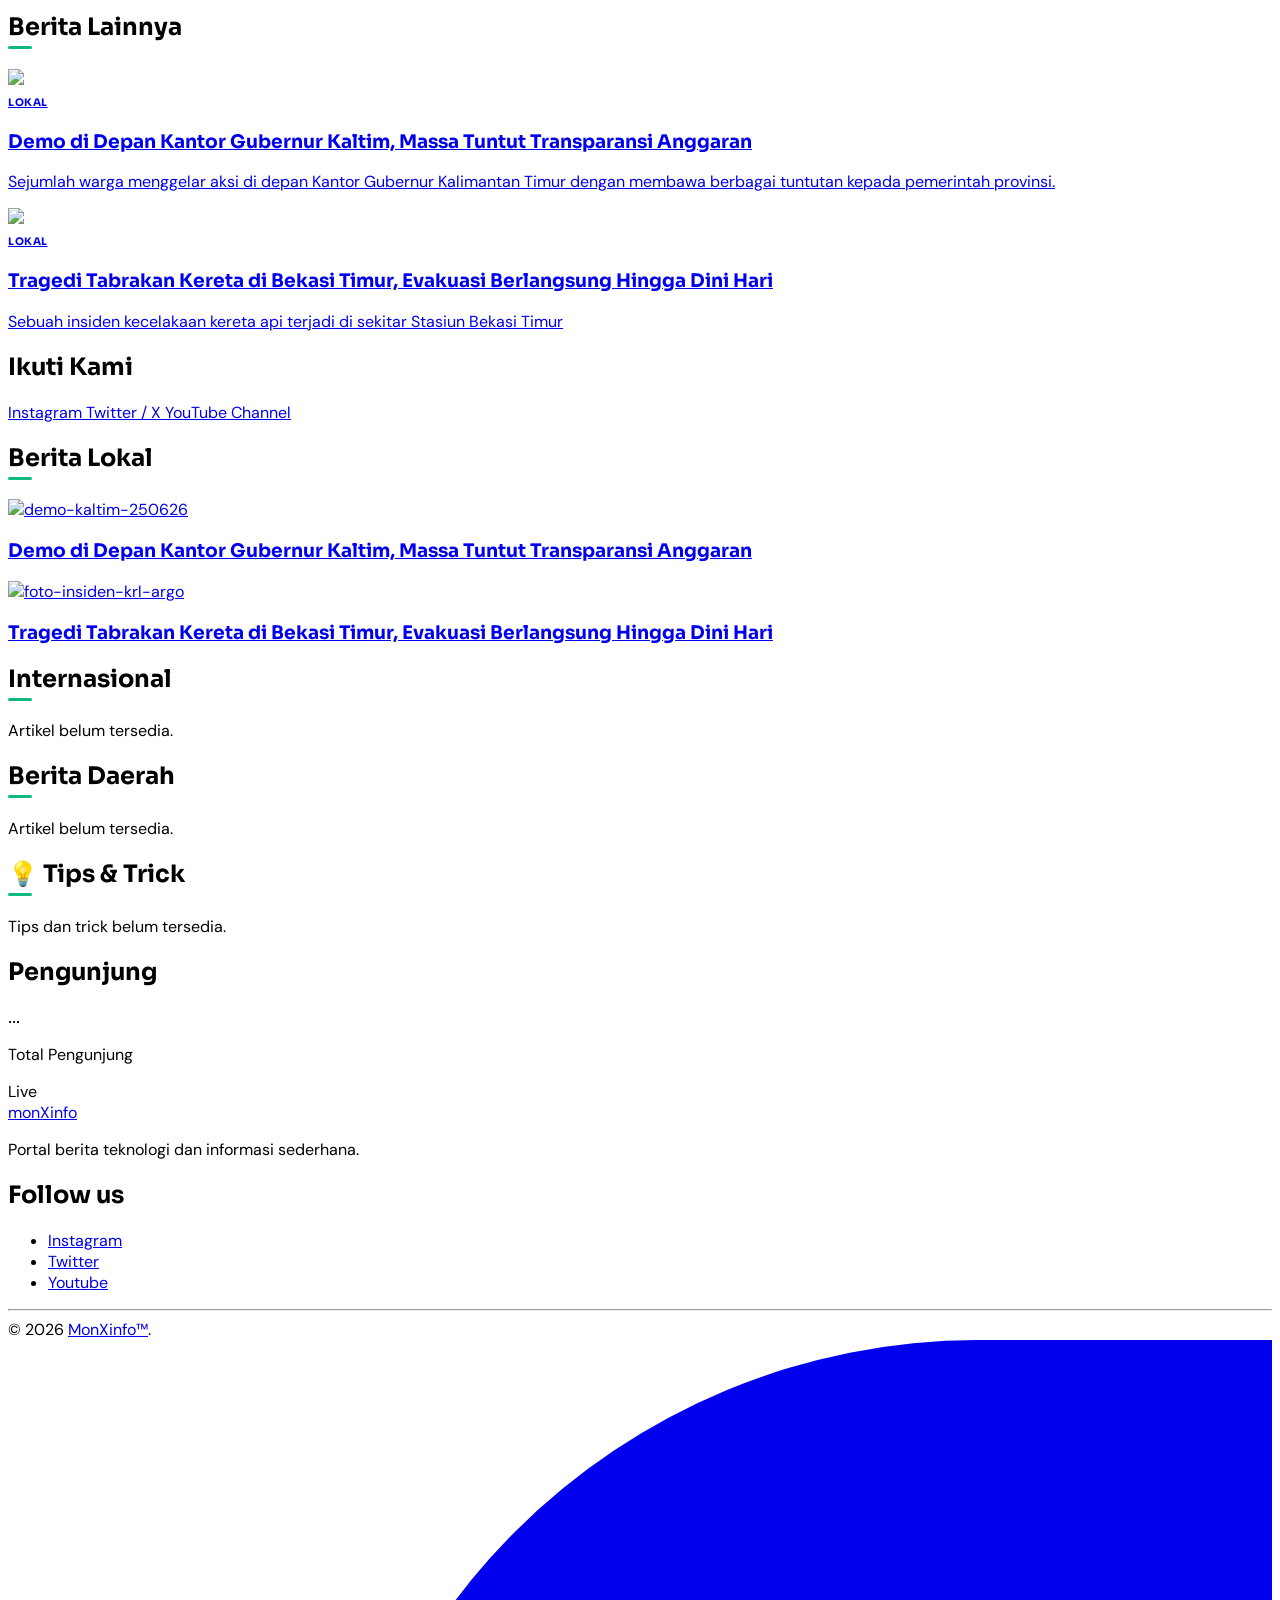
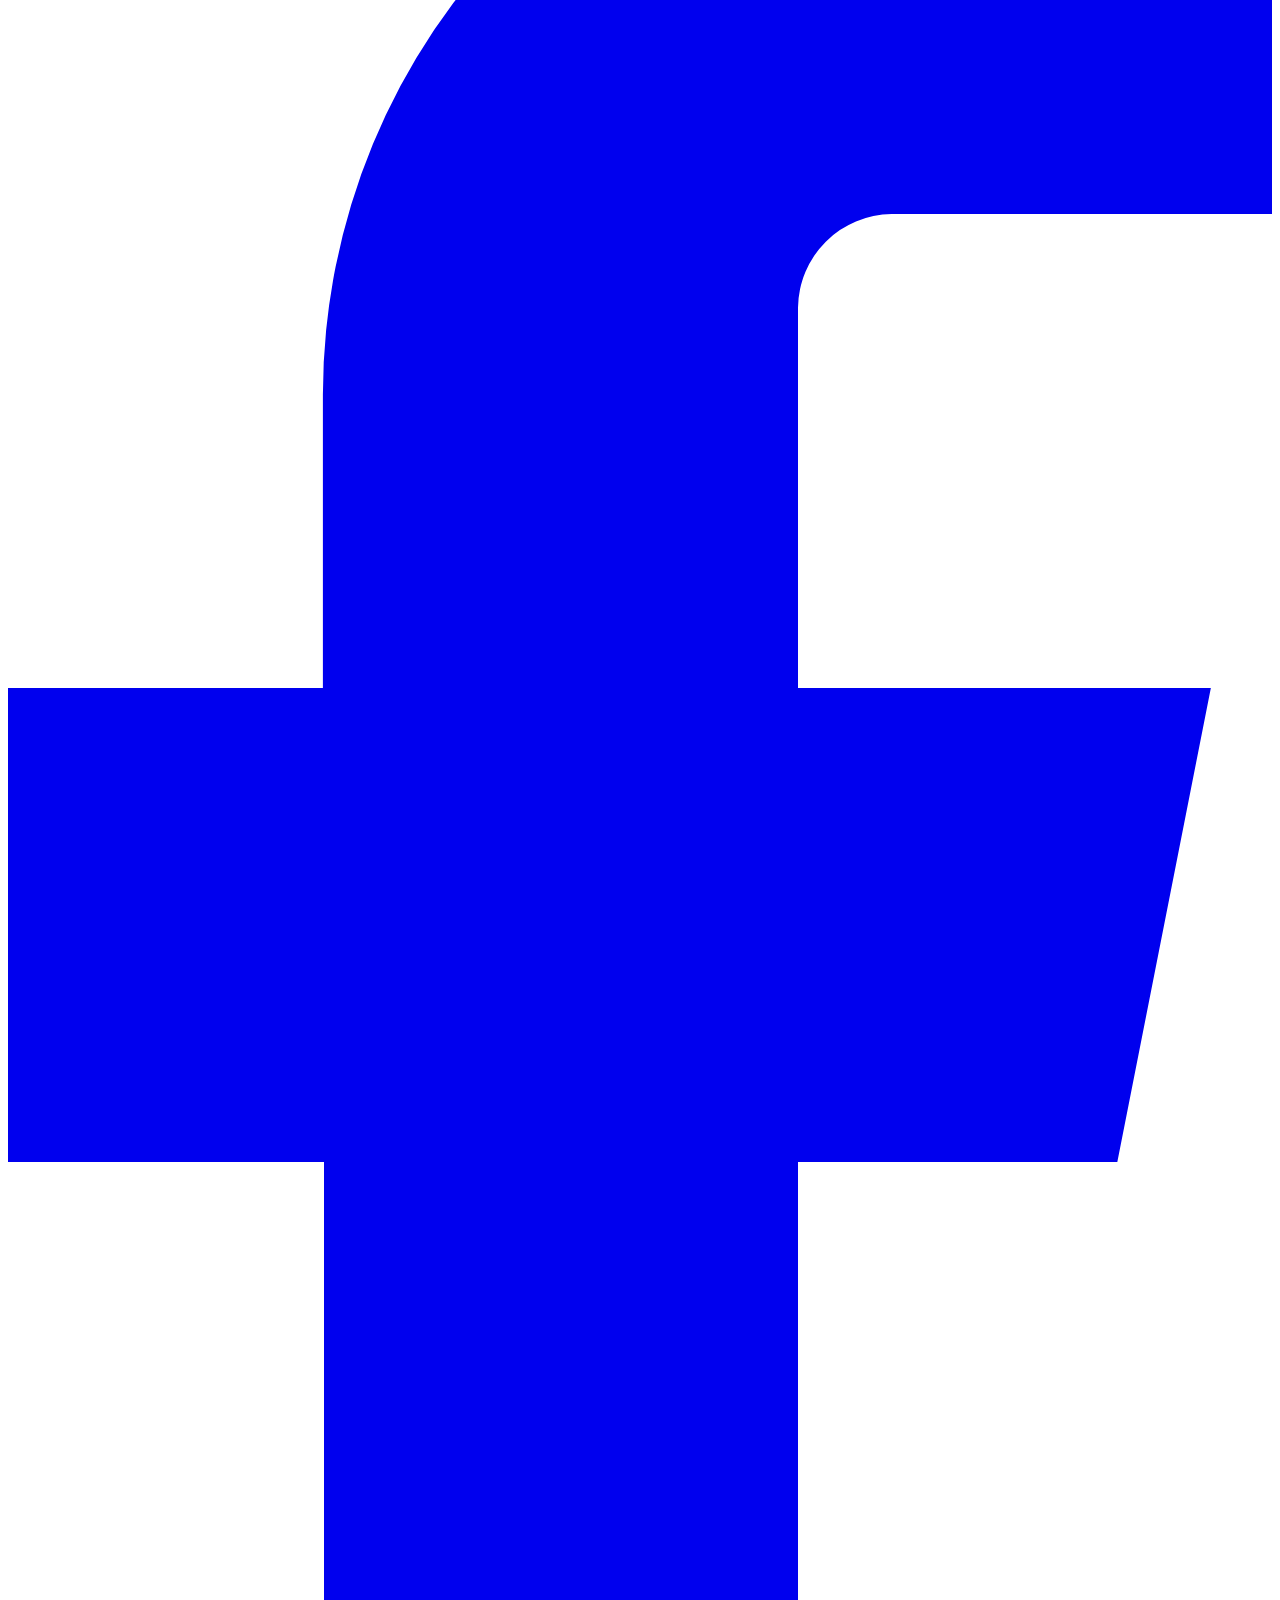
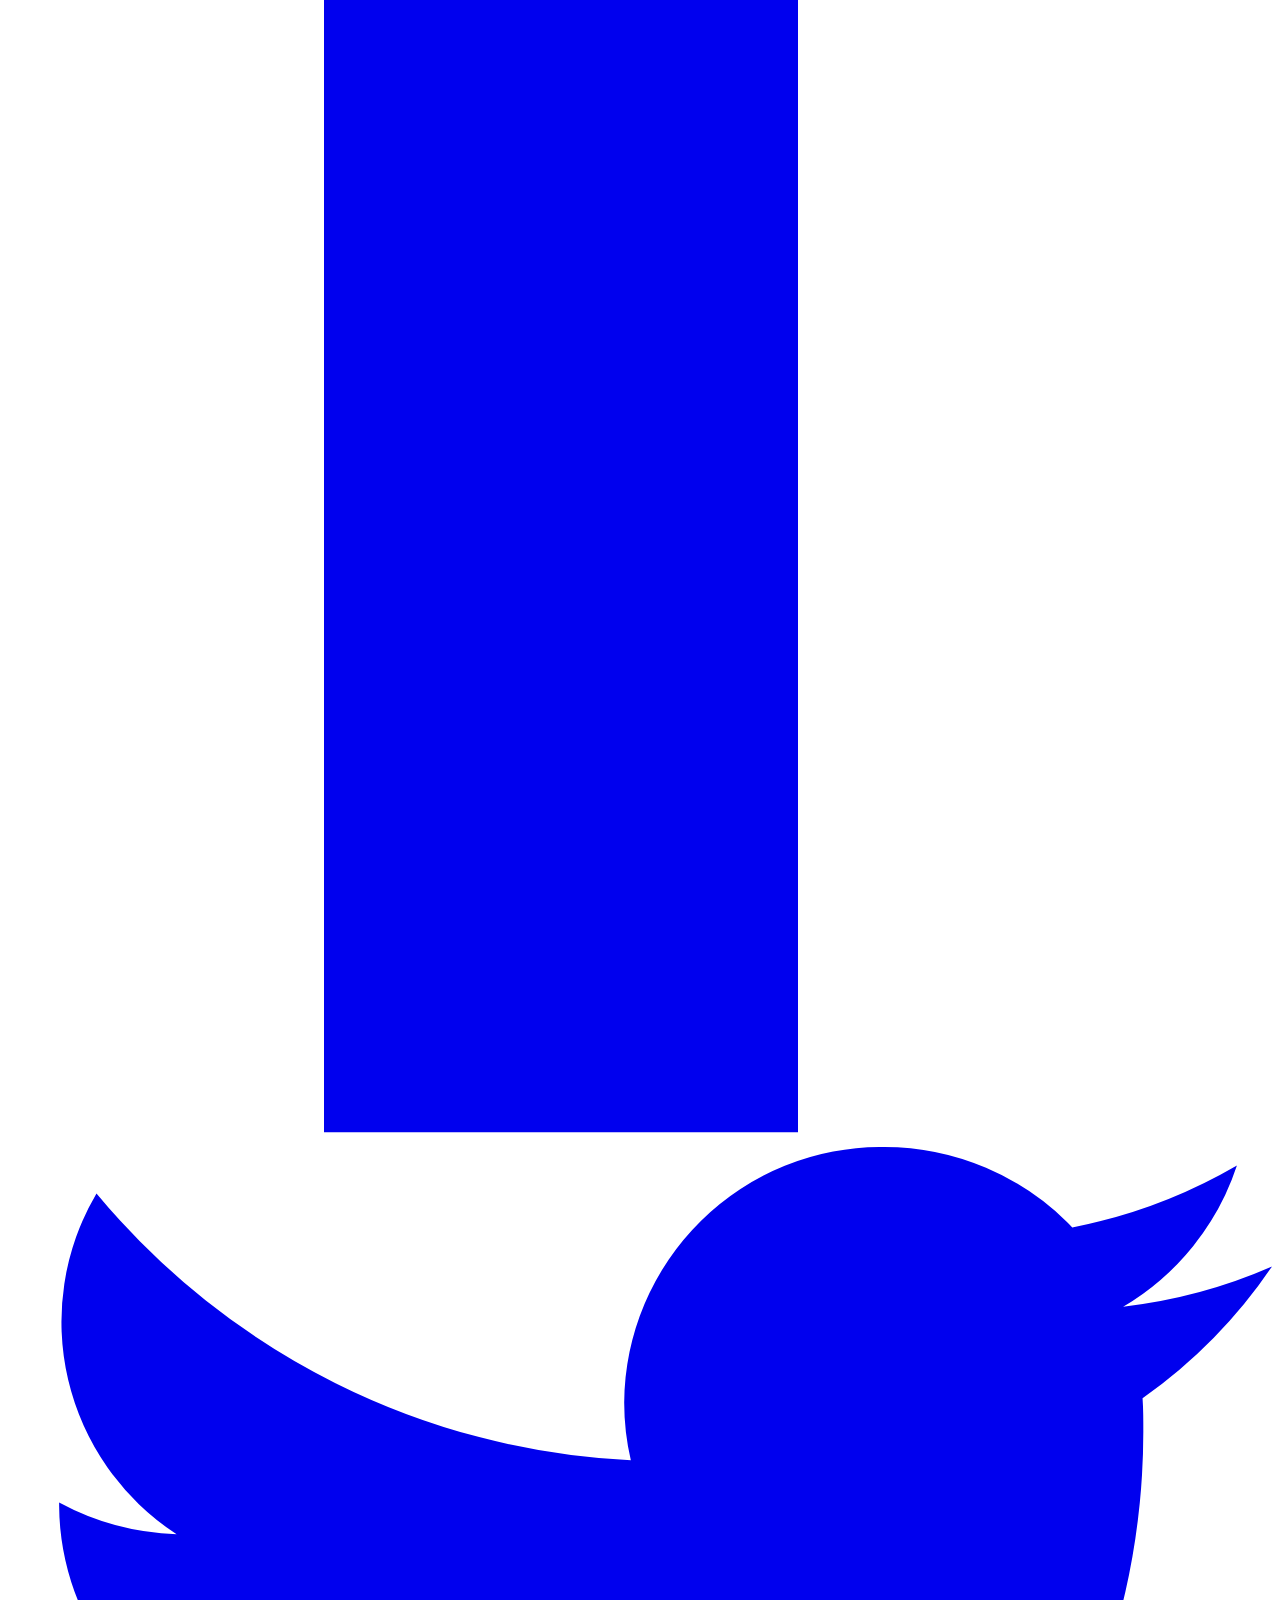
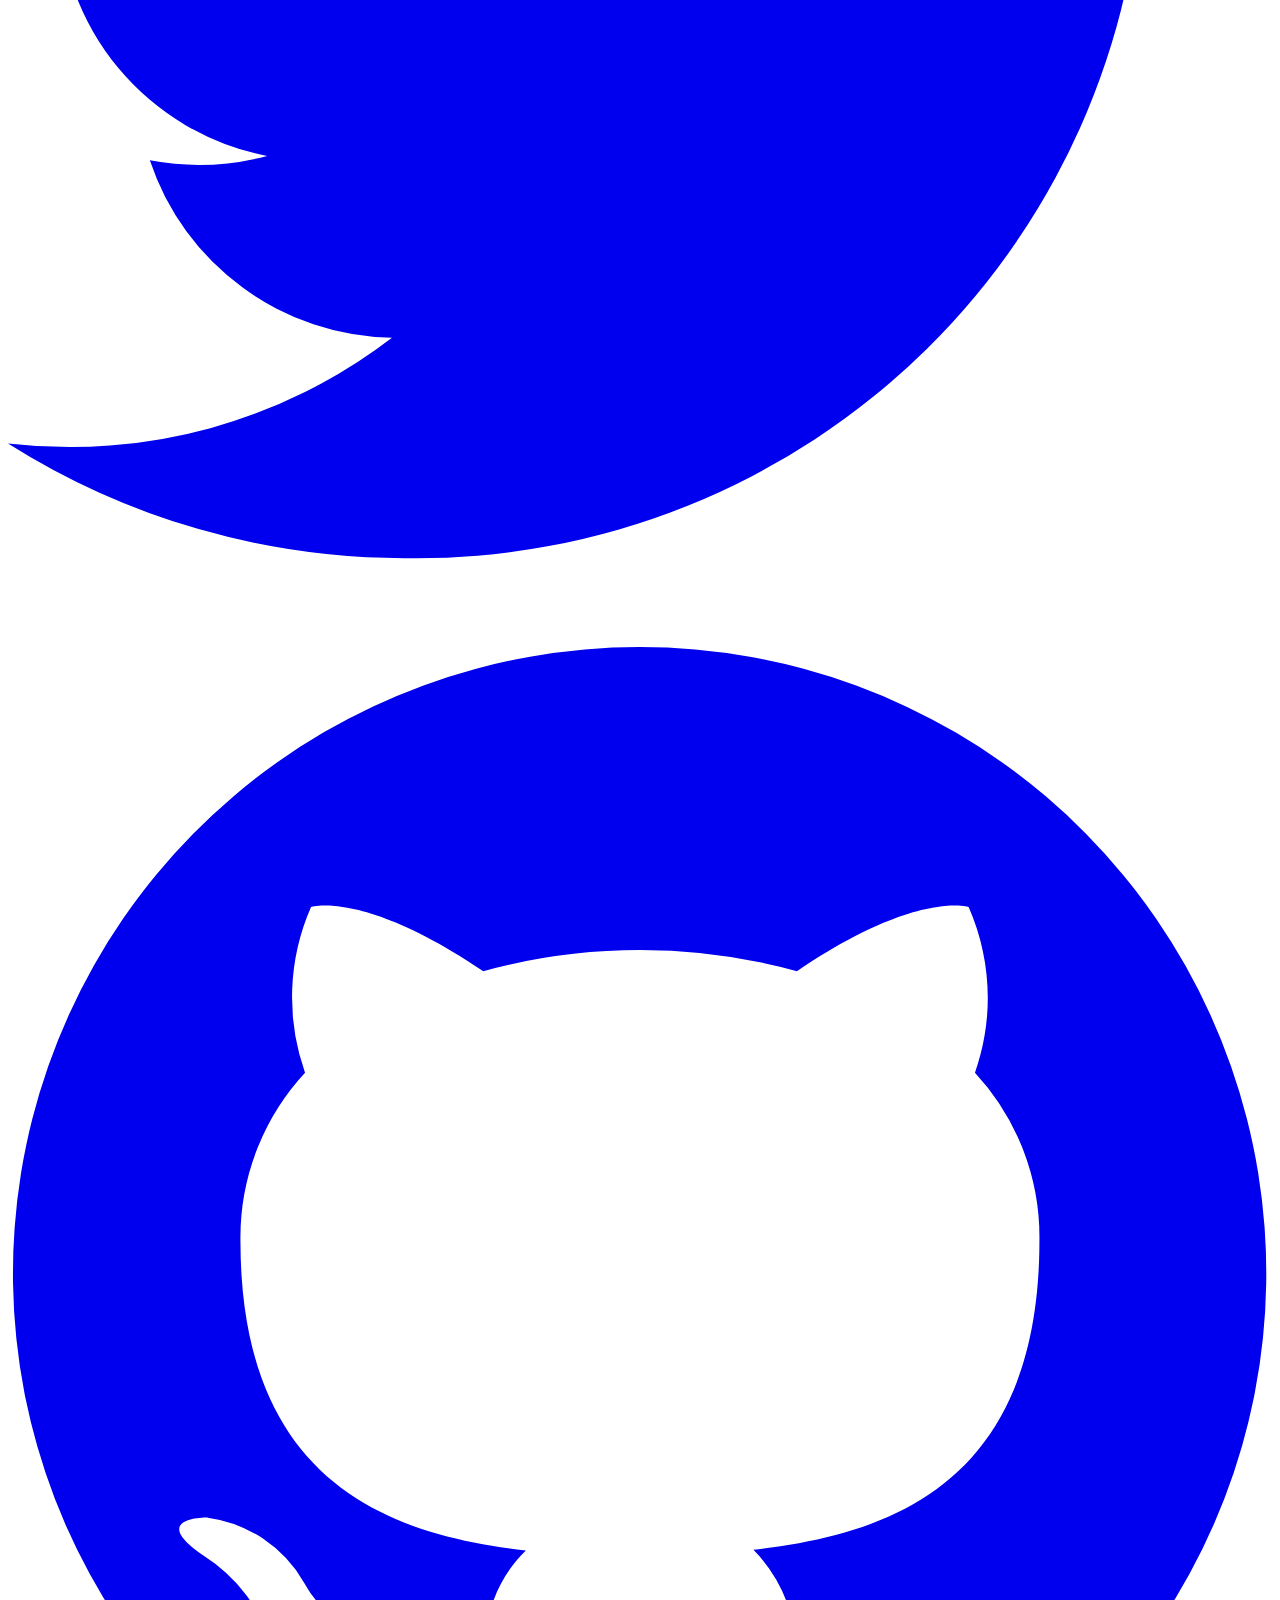
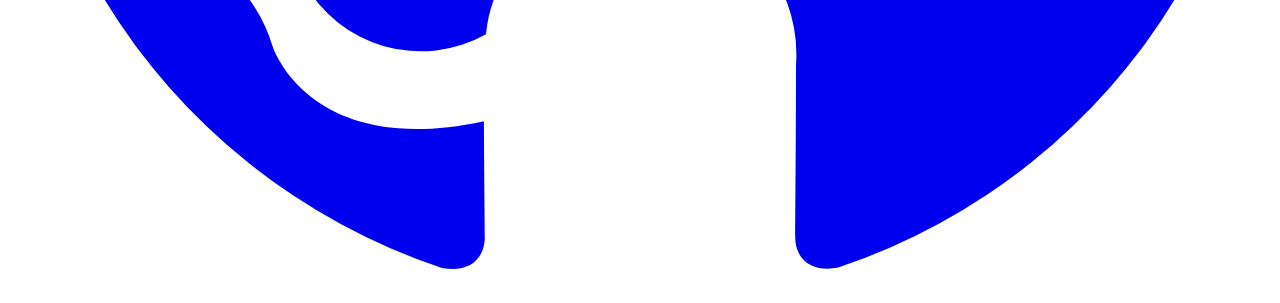
==== commit a8de40a0: "feat: menambahkan artikel baru" ====
--- a/public/index.html
+++ b/public/index.html
@@ -495,6 +495,26 @@
                   </a>
                 </div>
               </div>
+
+              <div
+                x-show="activeFilter === 'Terkini'"
+                x-transition:enter="transition ease-out duration-300"
+                x-transition:enter-start="opacity-0 translate-y-2"
+                x-transition:enter-end="opacity-100 translate-y-0"
+                x-transition:leave="transition ease-in duration-150"
+                x-transition:leave-start="opacity-100"
+                x-transition:leave-end="opacity-0"
+                class="card-hover flex gap-4 bg-white dark:bg-zinc-900 border border-zinc-200 dark:border-zinc-800 rounded-xl p-3 cursor-pointer"
+              >
+              <img src="/images/content/img/lokal/insiden-krl-dengan-argo-bekasi-timur-280426/insiden-krl-argo-preview.jpg" class="w-24 h-24 object-cover rounded-lg flex-shrink-0" />
+              <div>
+                  <a href="/content/berita/lokal/tabrakan/tragedi-tabrakan-kereta-di-bekasi-timur-evakuasi-berlangsung-hingga-dini-hari.html">
+                    <span class="tag-pill text-emerald-500 text-[10px]">Lokal</span>
+                    <h3 class="font-bold text-base leading-snug">Tragedi Tabrakan Kereta di Bekasi Timur, Evakuasi Berlangsung Hingga Dini Hari</h3>
+                    <p class="text-zinc-500 text-xs mt-1 line-clamp-2">Sebuah insiden kecelakaan kereta api terjadi di sekitar Stasiun Bekasi Timur</p>
+                  </a>
+                </div>
+              </div>
             </div>
           </section>
         </div>
@@ -524,6 +544,15 @@
                   <img src="/images/content/img/lokal/demo-kaltim-250626/demoKaltim-preview.jpg" alt="demo-kaltim-250626" class="w-16 h-16 object-cover rounded-lg flex-shrink-0" />
                   <div>
                     <h3 class="text-zinc-700 dark:text-zinc-200 text-sm font-medium leading-snug group-hover:text-emerald-500 transition-colors">Demo di Depan Kantor Gubernur Kaltim, Massa Tuntut Transparansi Anggaran</h3>
+                    <!-- <p class="text-zinc-400 text-xs mt-1">1 jam lalu</p> -->
+                  </div>
+                </div>
+              </a>
+              <a href="/content/berita/lokal/tabrakan/tragedi-tabrakan-kereta-di-bekasi-timur-evakuasi-berlangsung-hingga-dini-hari.html">
+                <div class="card-hover flex gap-3 cursor-pointer group">
+                  <img src="/images/content/img/lokal/insiden-krl-dengan-argo-bekasi-timur-280426/insiden-krl-argo-preview.jpg" alt="foto-insiden-krl-argo" class="w-16 h-16 object-cover rounded-lg flex-shrink-0" />
+                  <div>
+                    <h3 class="text-zinc-700 dark:text-zinc-200 text-sm font-medium leading-snug group-hover:text-emerald-500 transition-colors">Tragedi Tabrakan Kereta di Bekasi Timur, Evakuasi Berlangsung Hingga Dini Hari</h3>
                     <!-- <p class="text-zinc-400 text-xs mt-1">1 jam lalu</p> -->
                   </div>
                 </div>
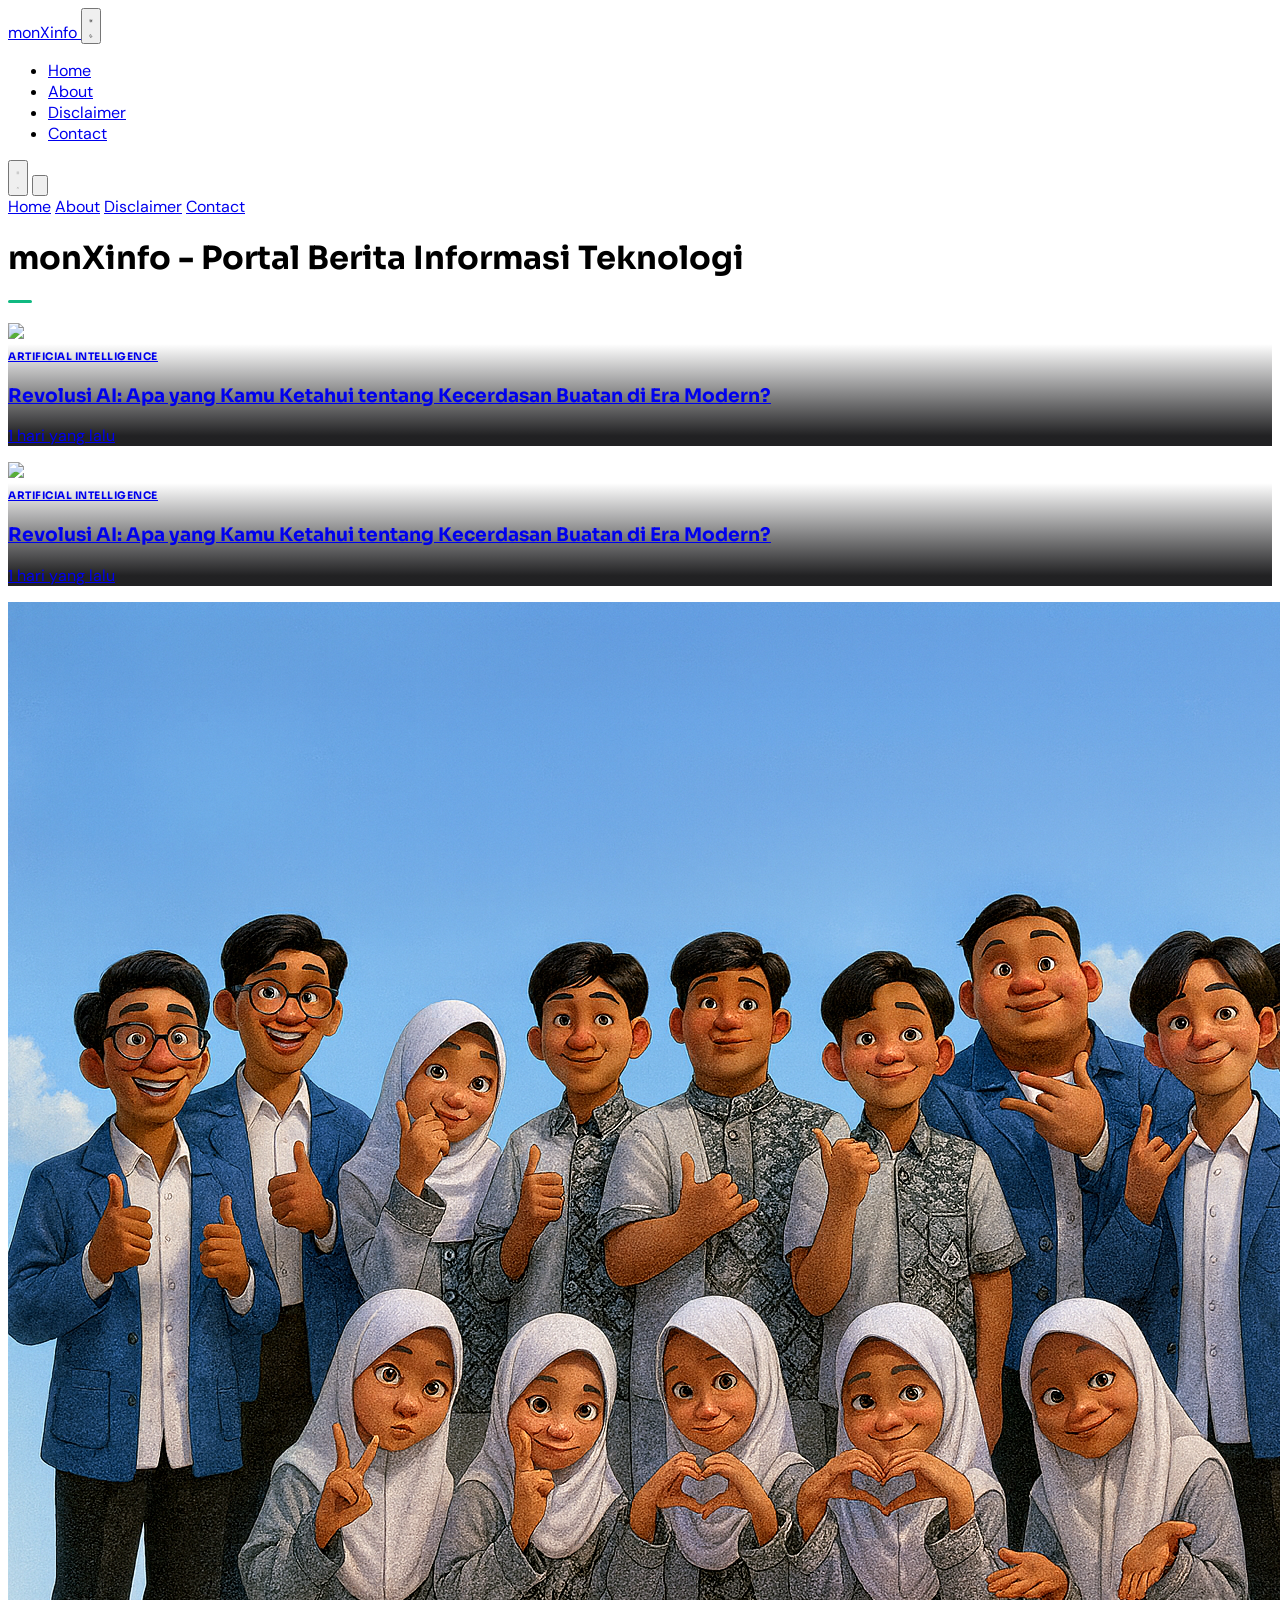
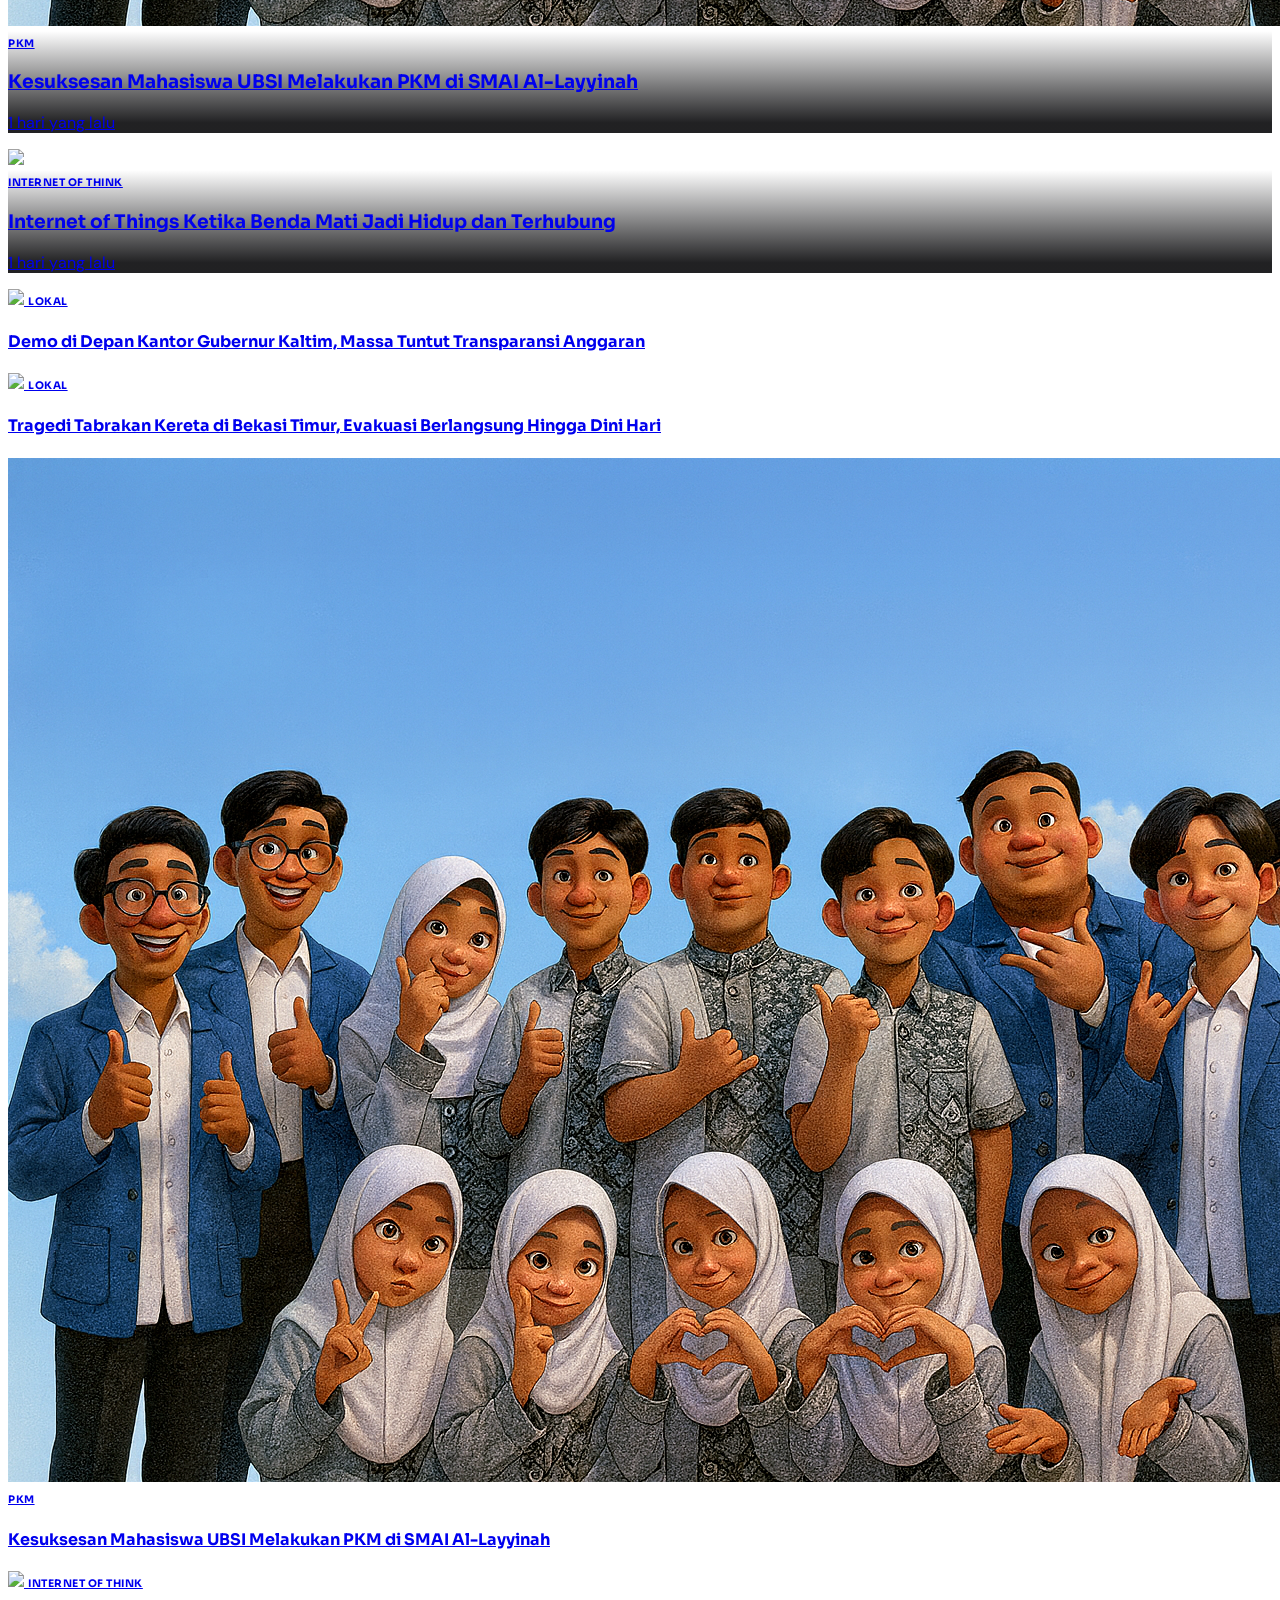
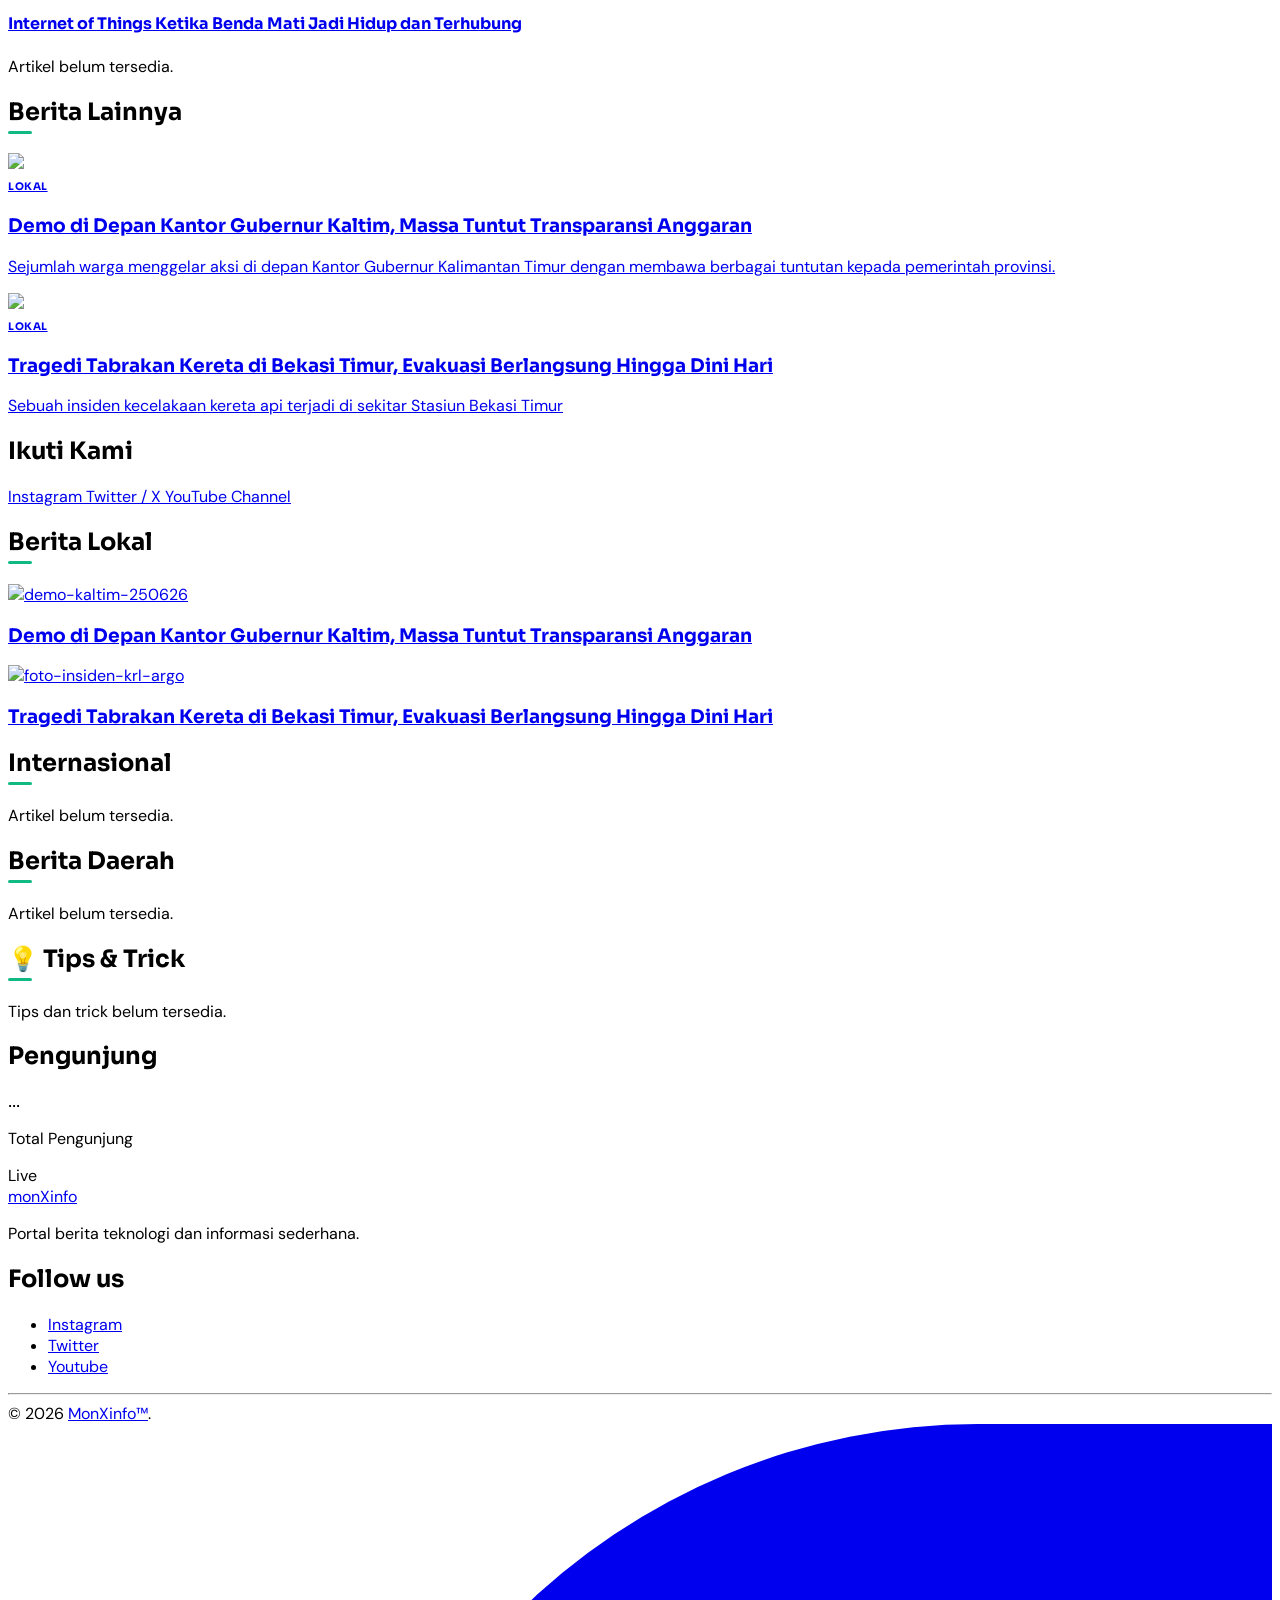
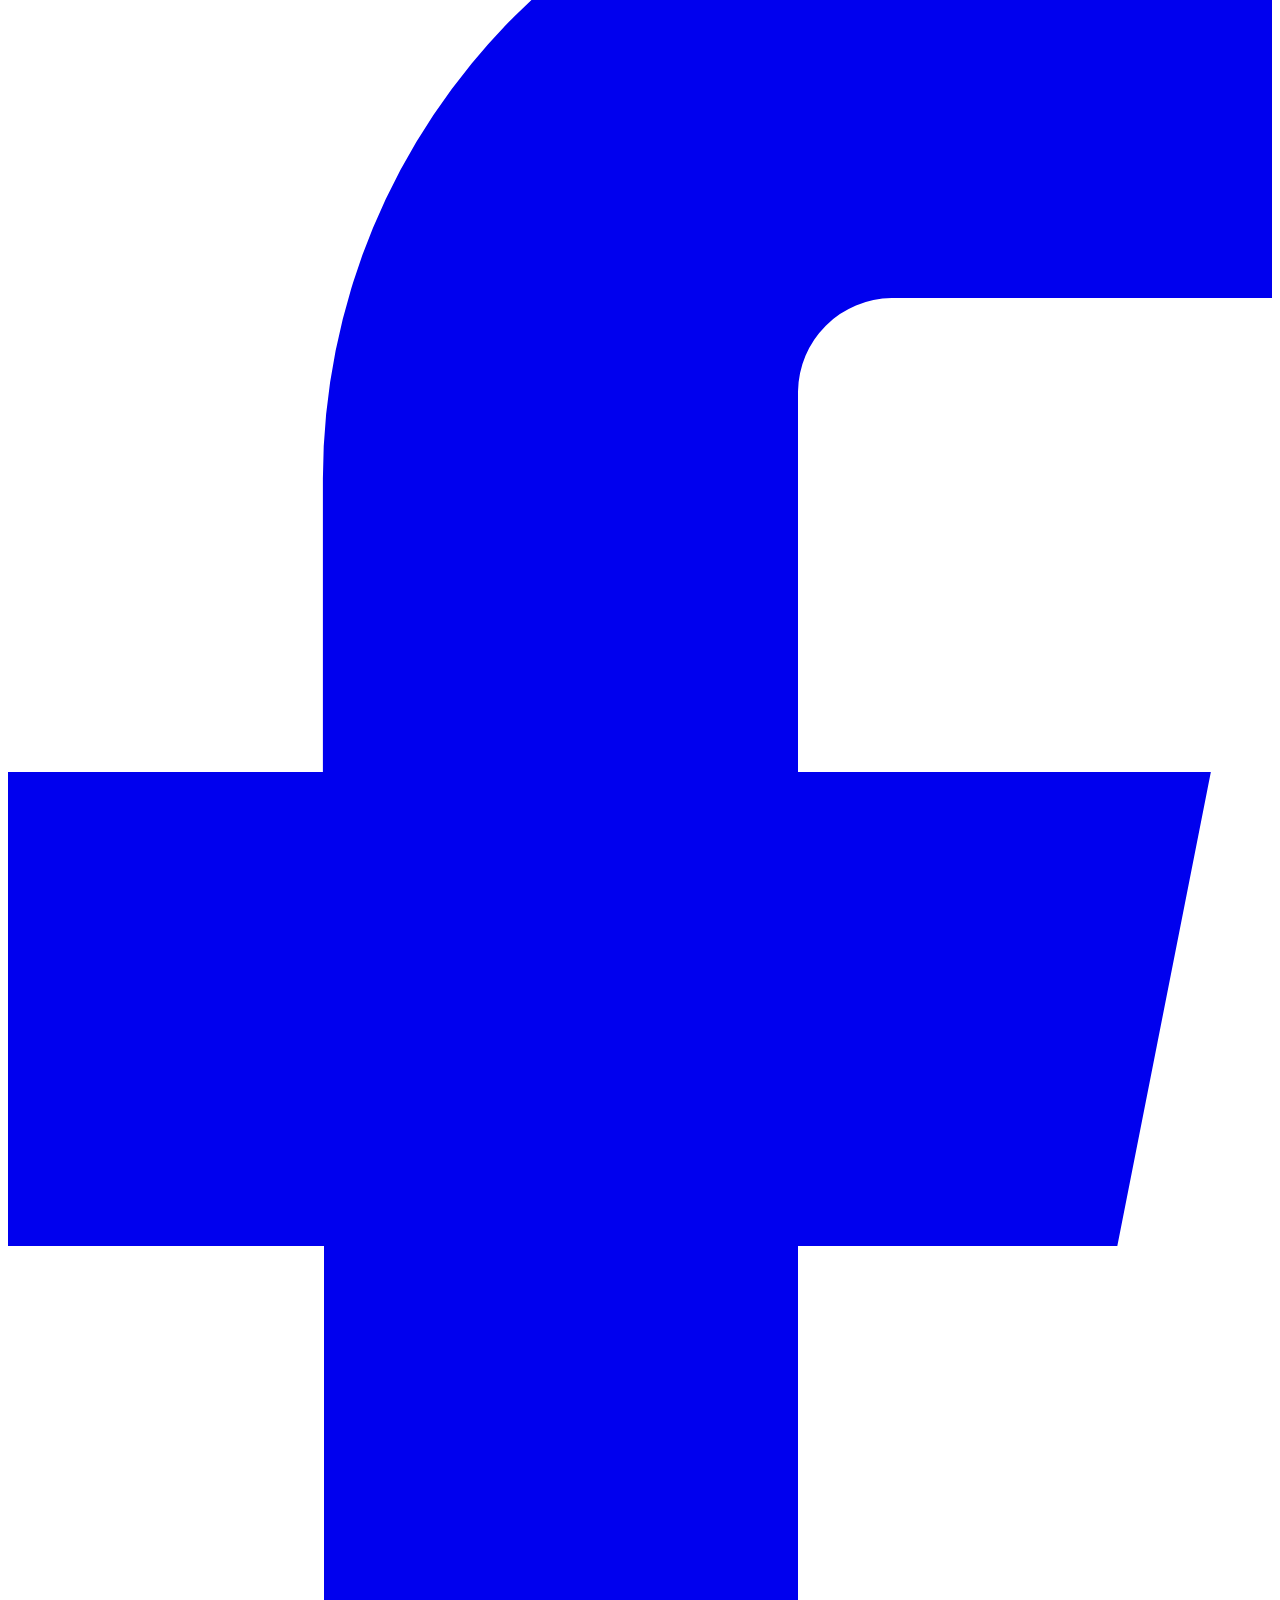
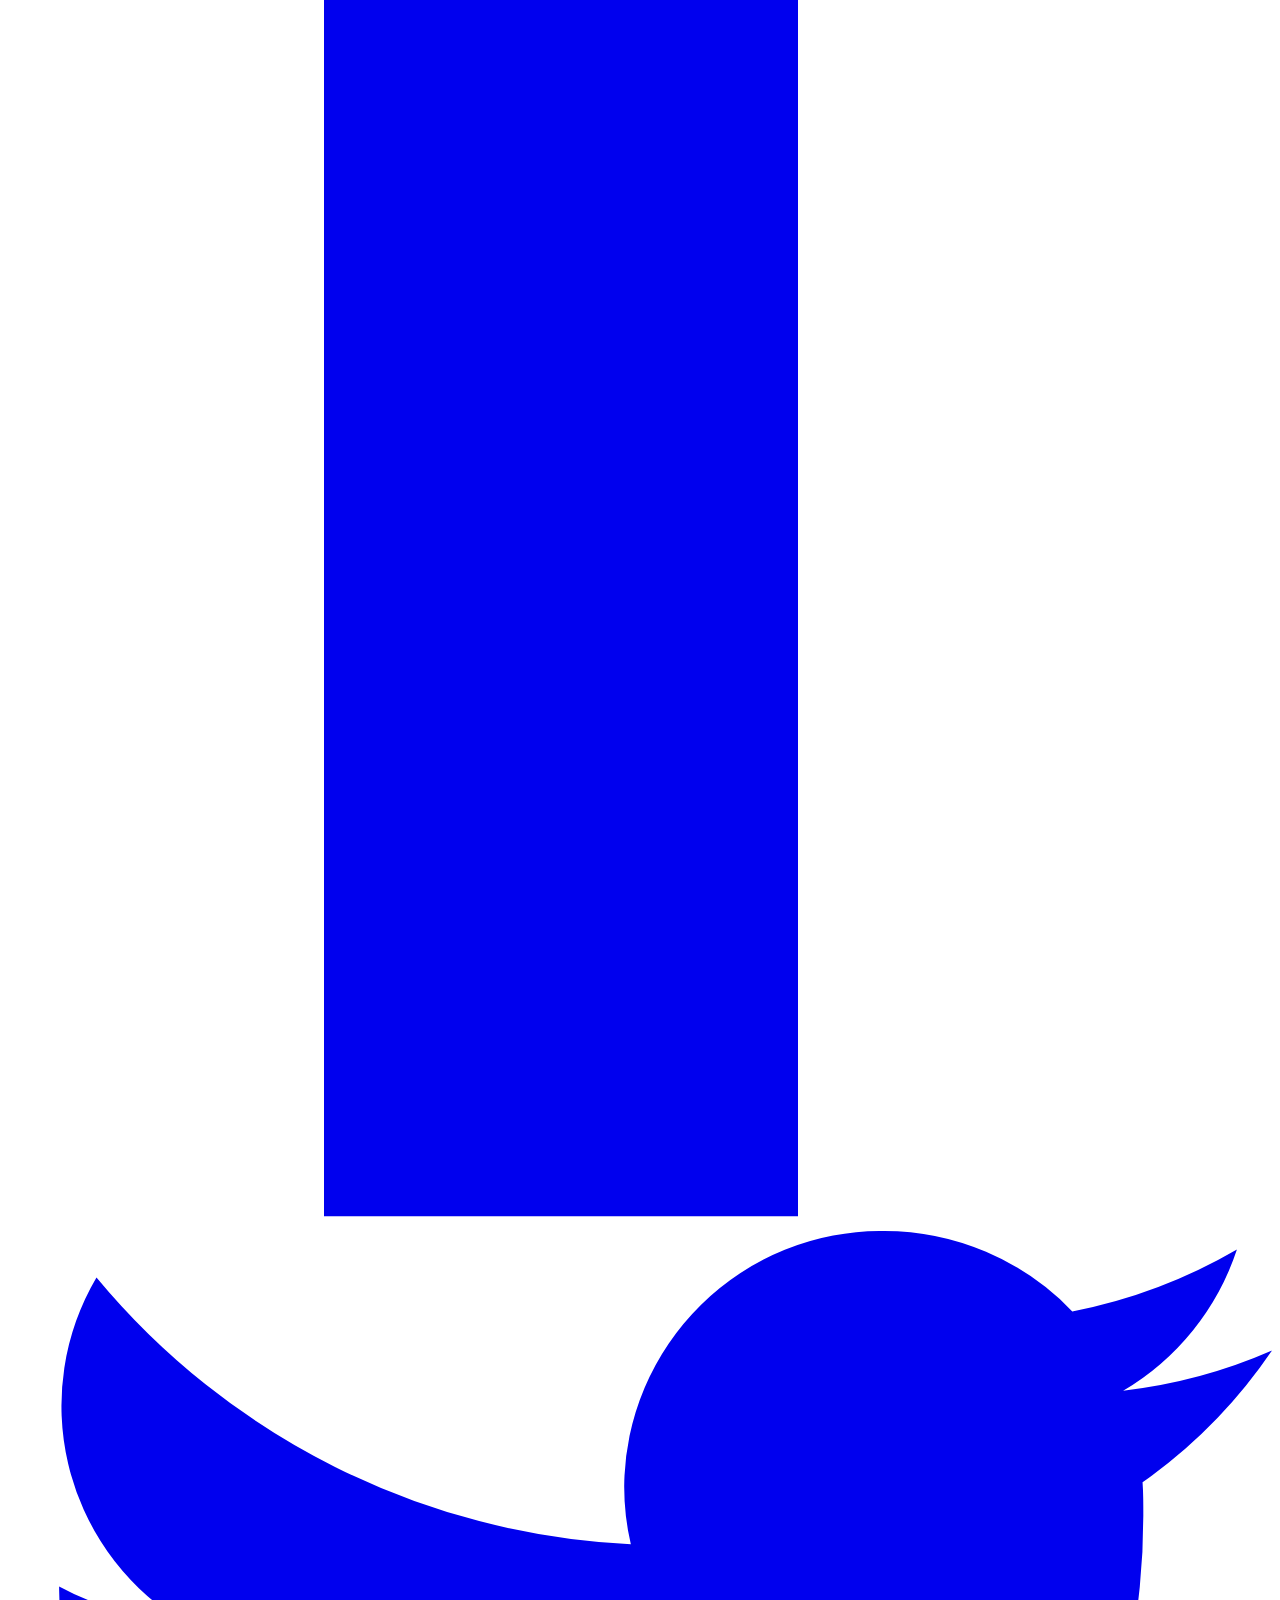
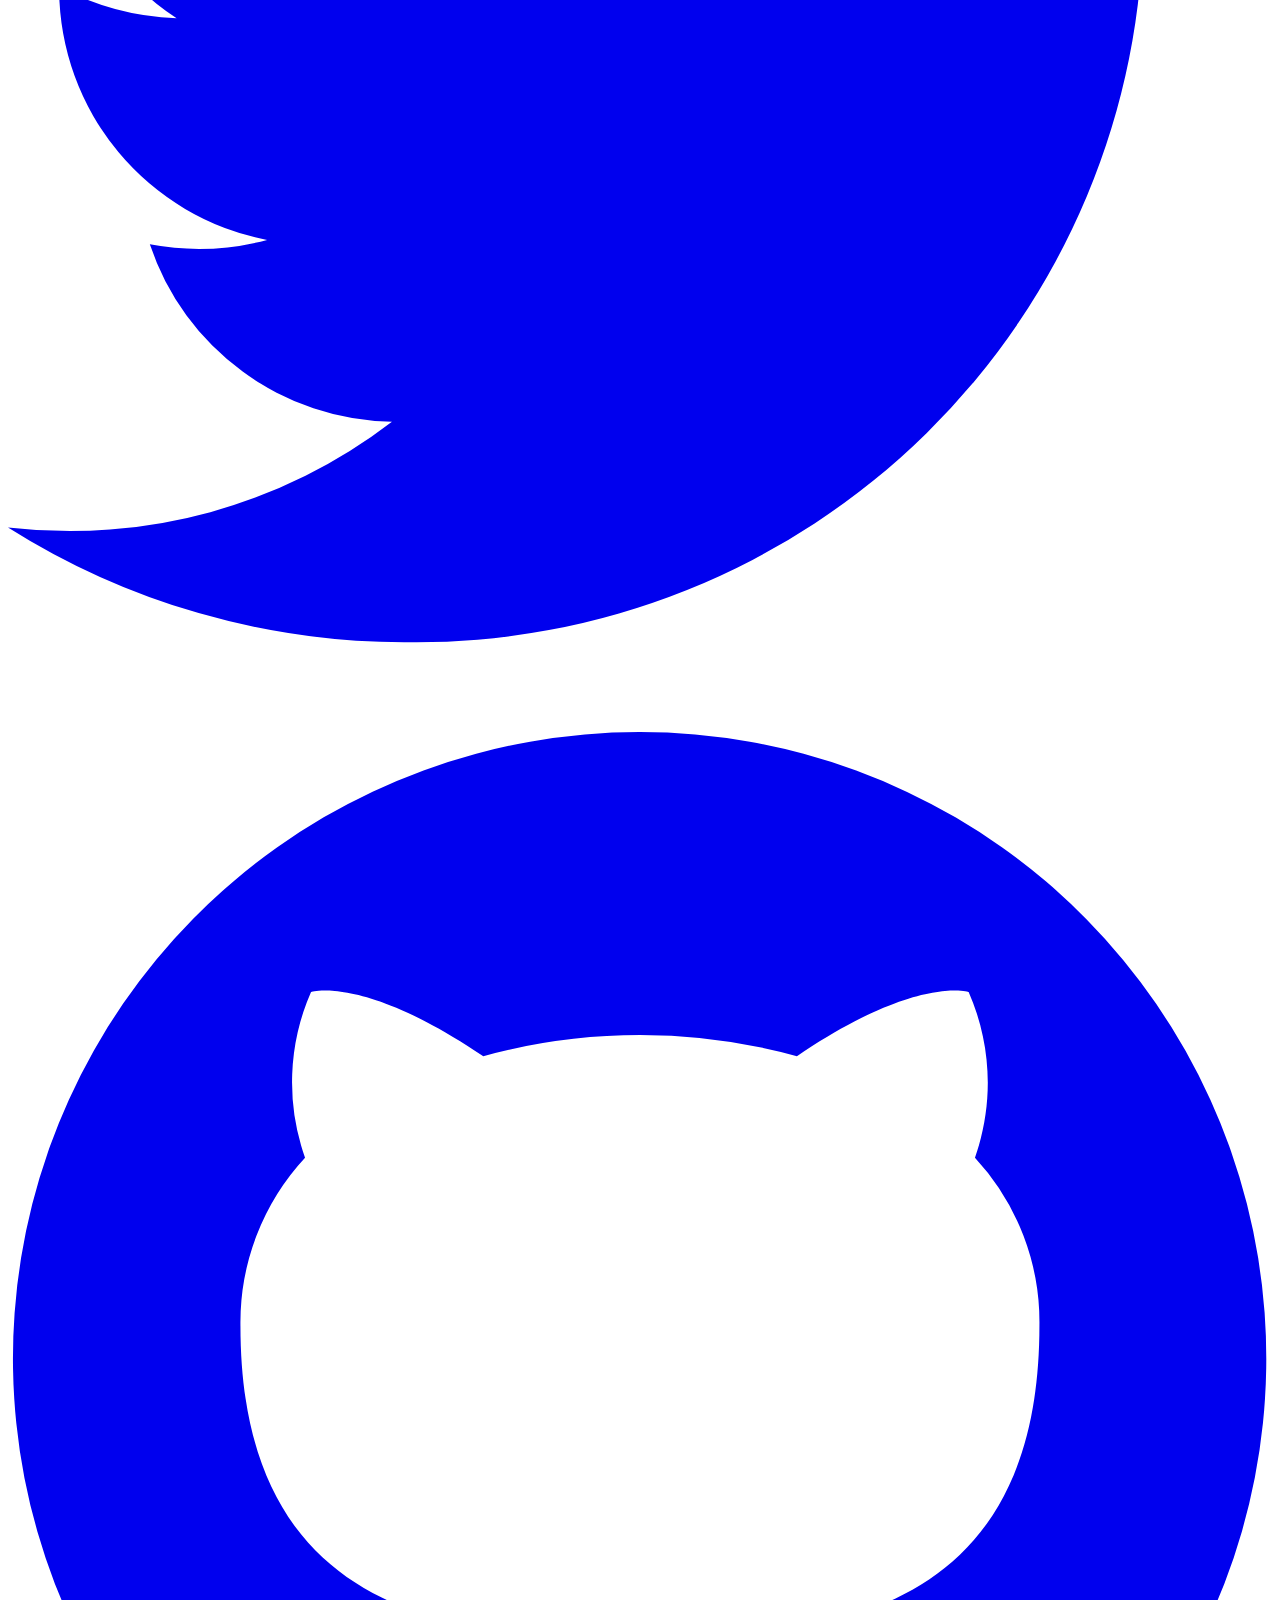
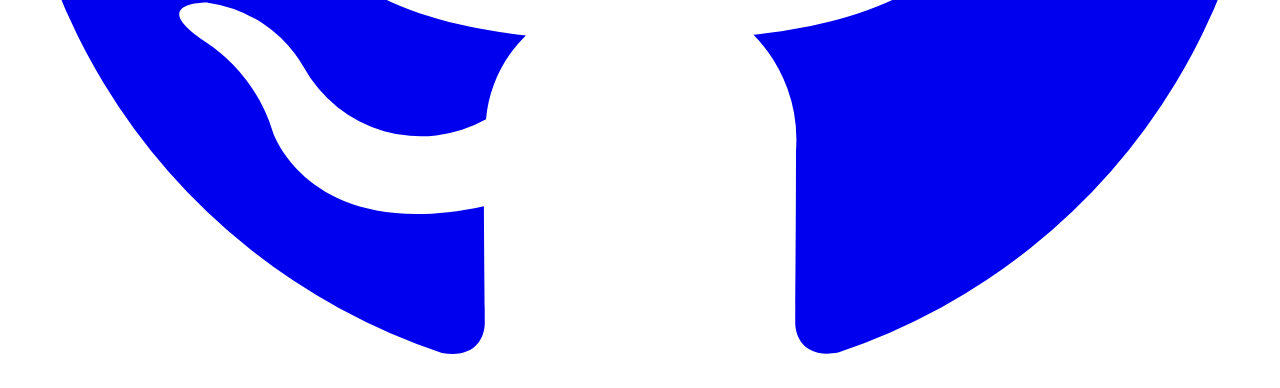
==== commit 5dfa8abf: "feat: menambahkan artikel di category lokal" ====
--- a/public/index.html
+++ b/public/index.html
@@ -376,6 +376,23 @@
                 <h4 class="font-bold text-sm mt-1">Demo di Depan Kantor Gubernur Kaltim, Massa Tuntut Transparansi Anggaran</h4>
               </a>
               </div>
+
+              <div
+                x-show="activeFilter === 'Lokal'"
+                x-transition:enter="transition ease-out duration-300"
+                x-transition:enter-start="opacity-0 translate-y-2"
+                x-transition:enter-end="opacity-100 translate-y-0"
+                x-transition:leave="transition ease-in duration-150"
+                x-transition:leave-start="opacity-100"
+                x-transition:leave-end="opacity-0"
+                class="card-hover bg-white dark:bg-zinc-900 border border-zinc-200 dark:border-zinc-800 rounded-xl overflow-hidden p-3"
+              >
+              <a href="/content/berita/lokal/tabrakan/tragedi-tabrakan-kereta-di-bekasi-timur-evakuasi-berlangsung-hingga-dini-hari.html">
+                <img src="/images/content/img/lokal/insiden-krl-dengan-argo-bekasi-timur-280426/insiden-krl-argo-preview.jpg" class="w-full h-40 object-cover rounded-lg mb-3" />
+                <span class="tag-pill text-emerald-500 text-[10px]">Lokal</span>
+                <h4 class="font-bold text-sm mt-1">Tragedi Tabrakan Kereta di Bekasi Timur, Evakuasi Berlangsung Hingga Dini Hari</h4>
+              </a>
+              </div>
             </div>
 
             <!-- Grid card kecil — 2 kolom -->
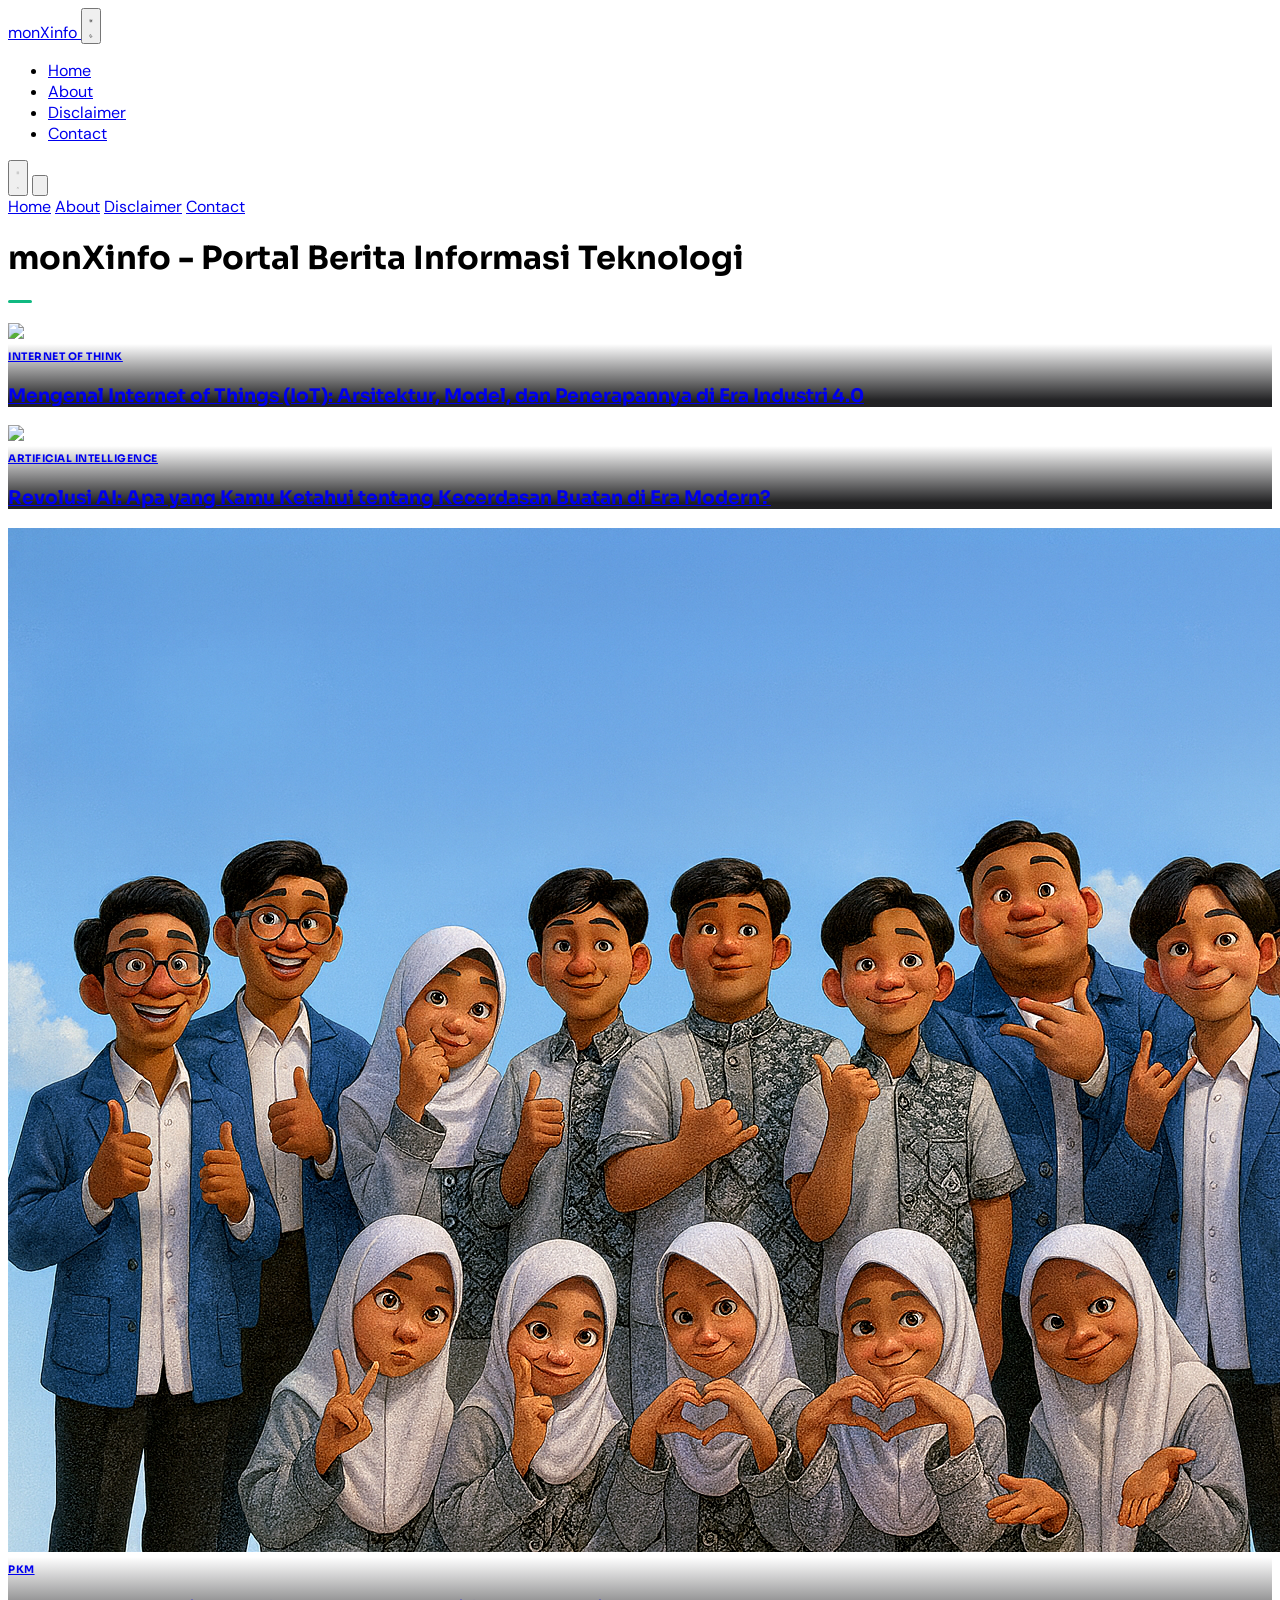
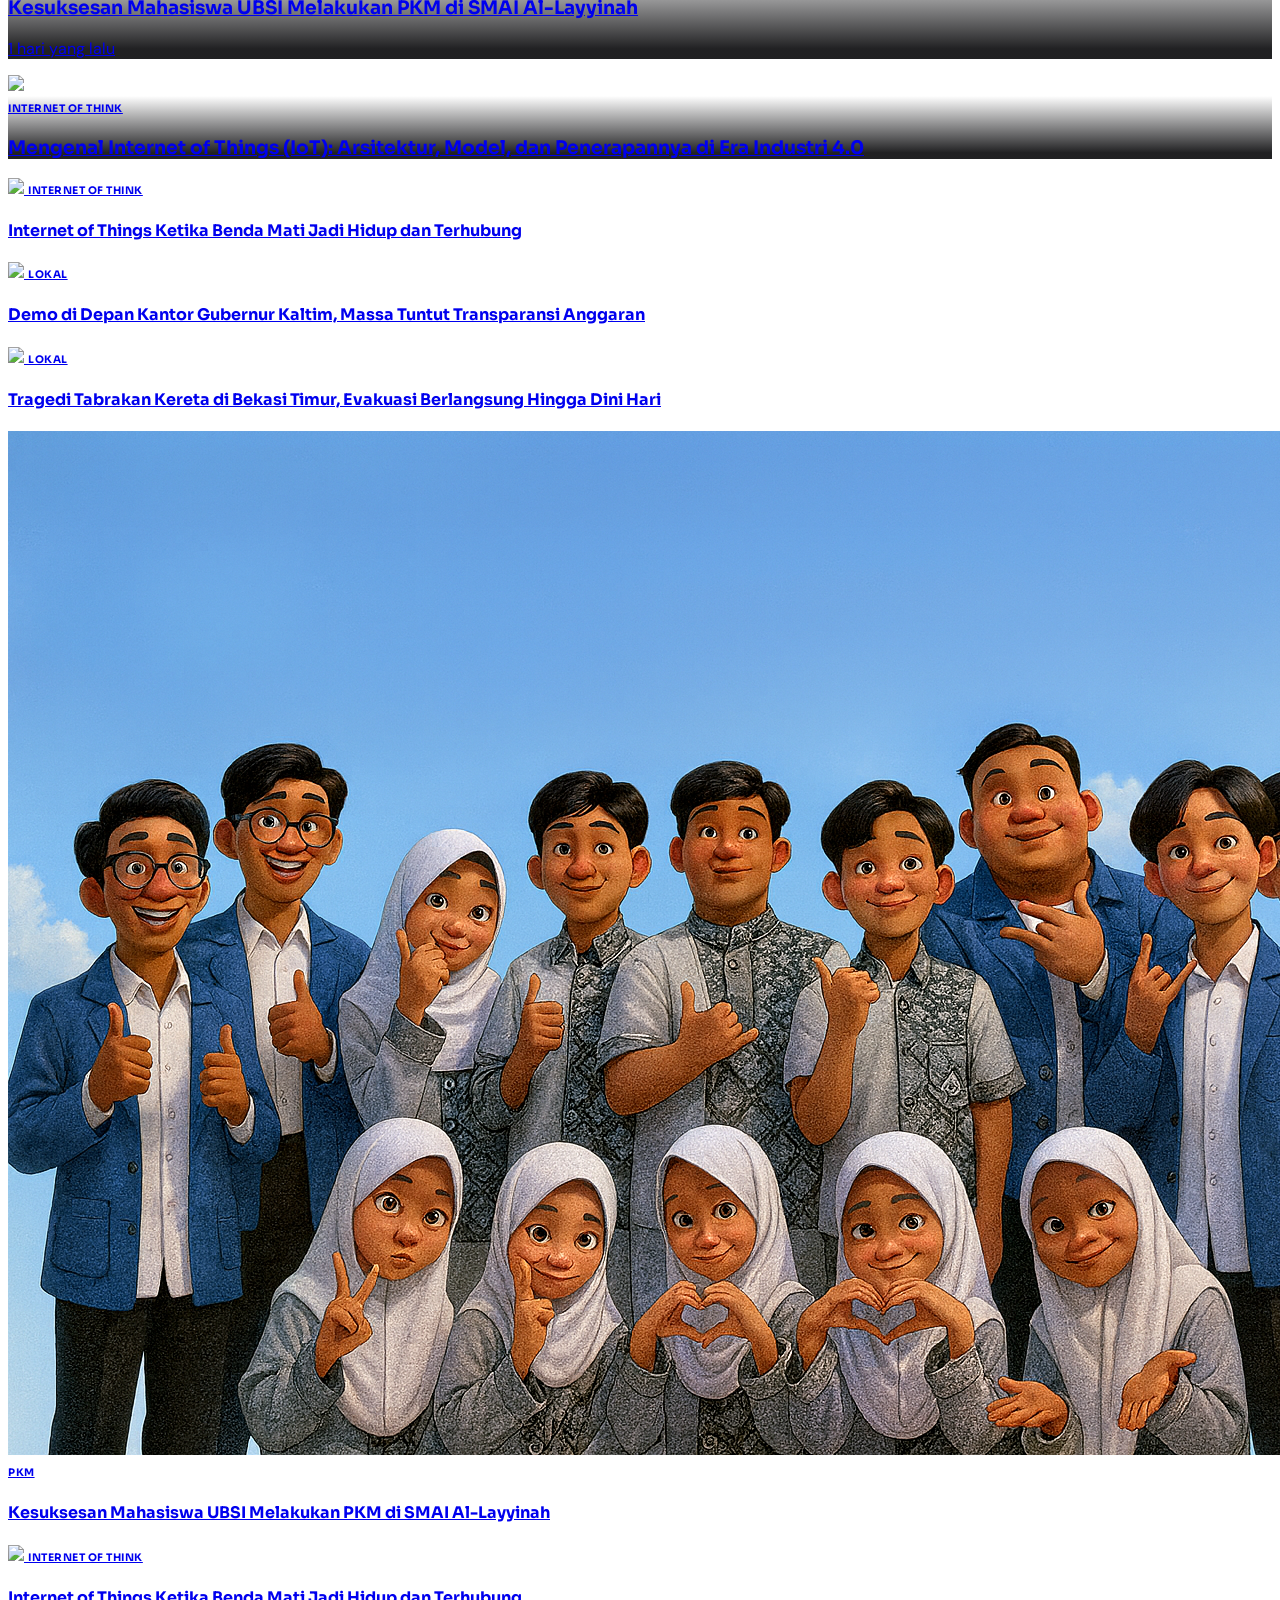
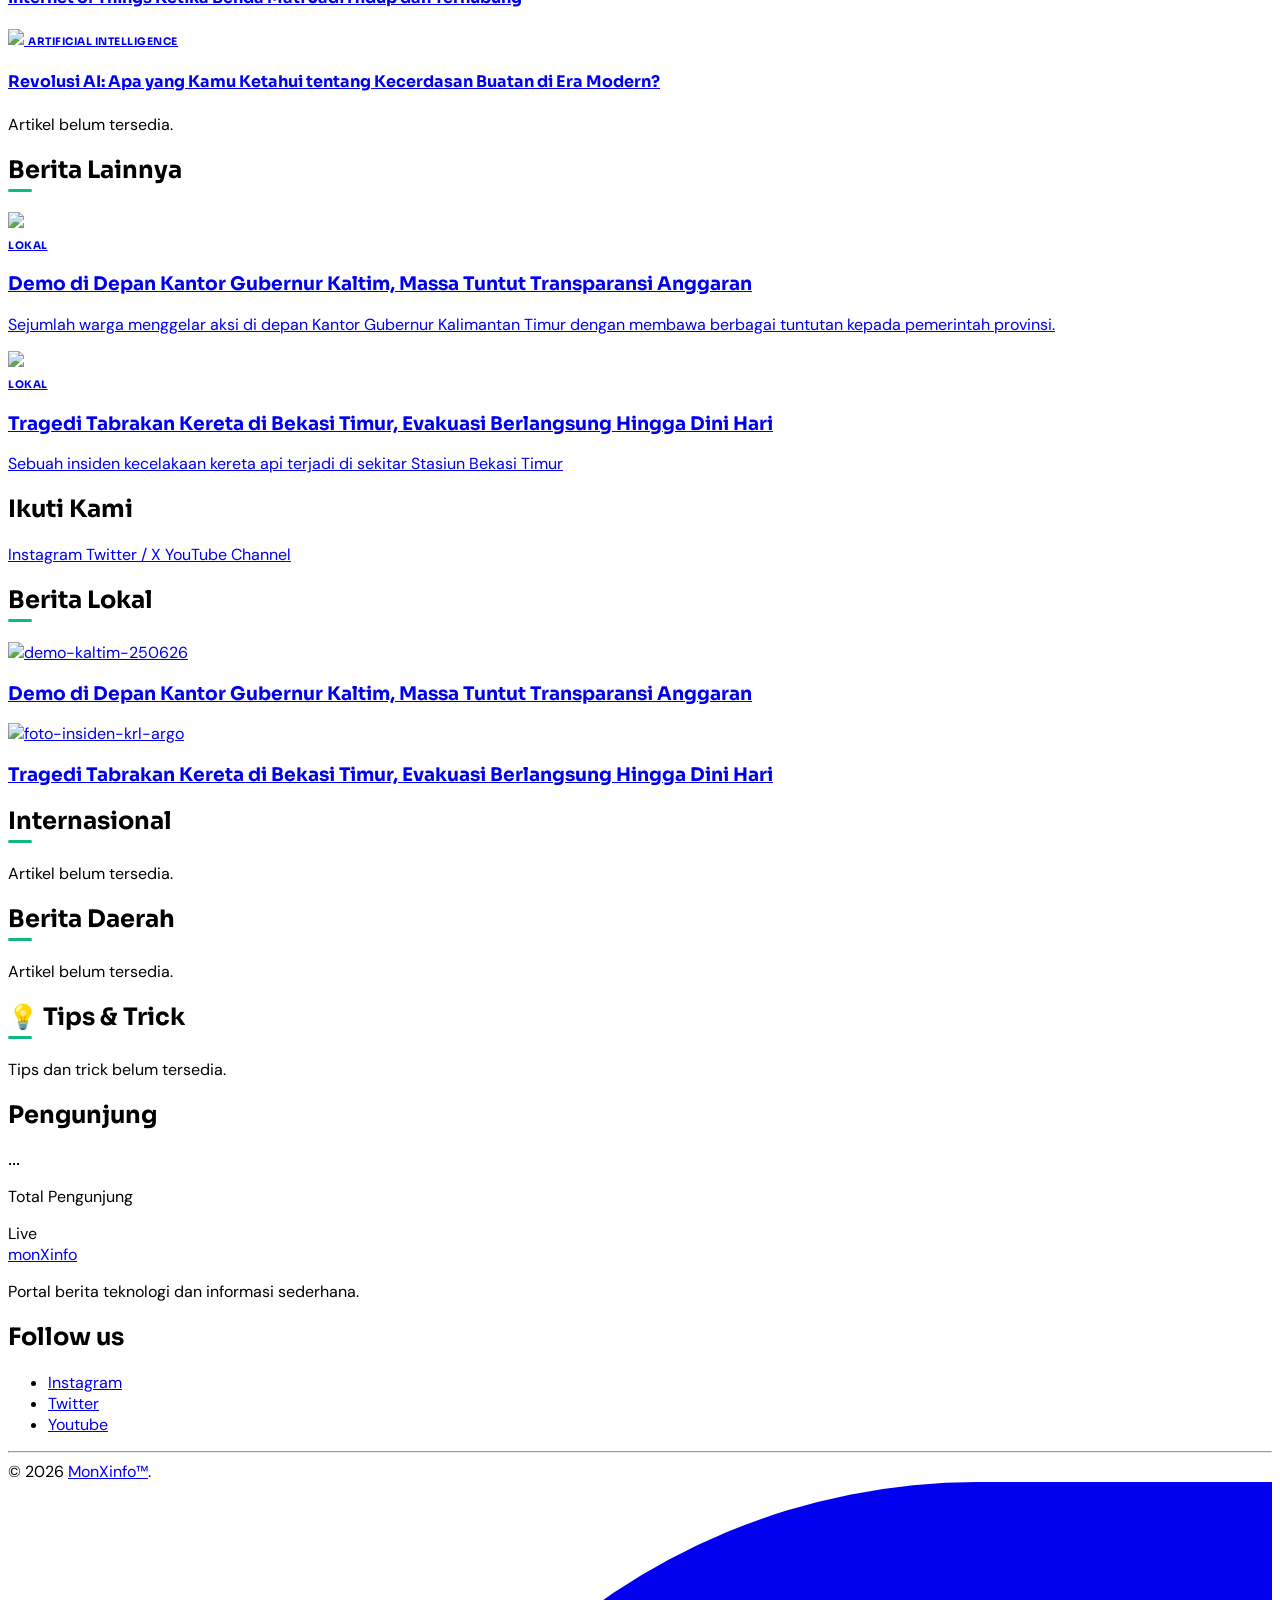
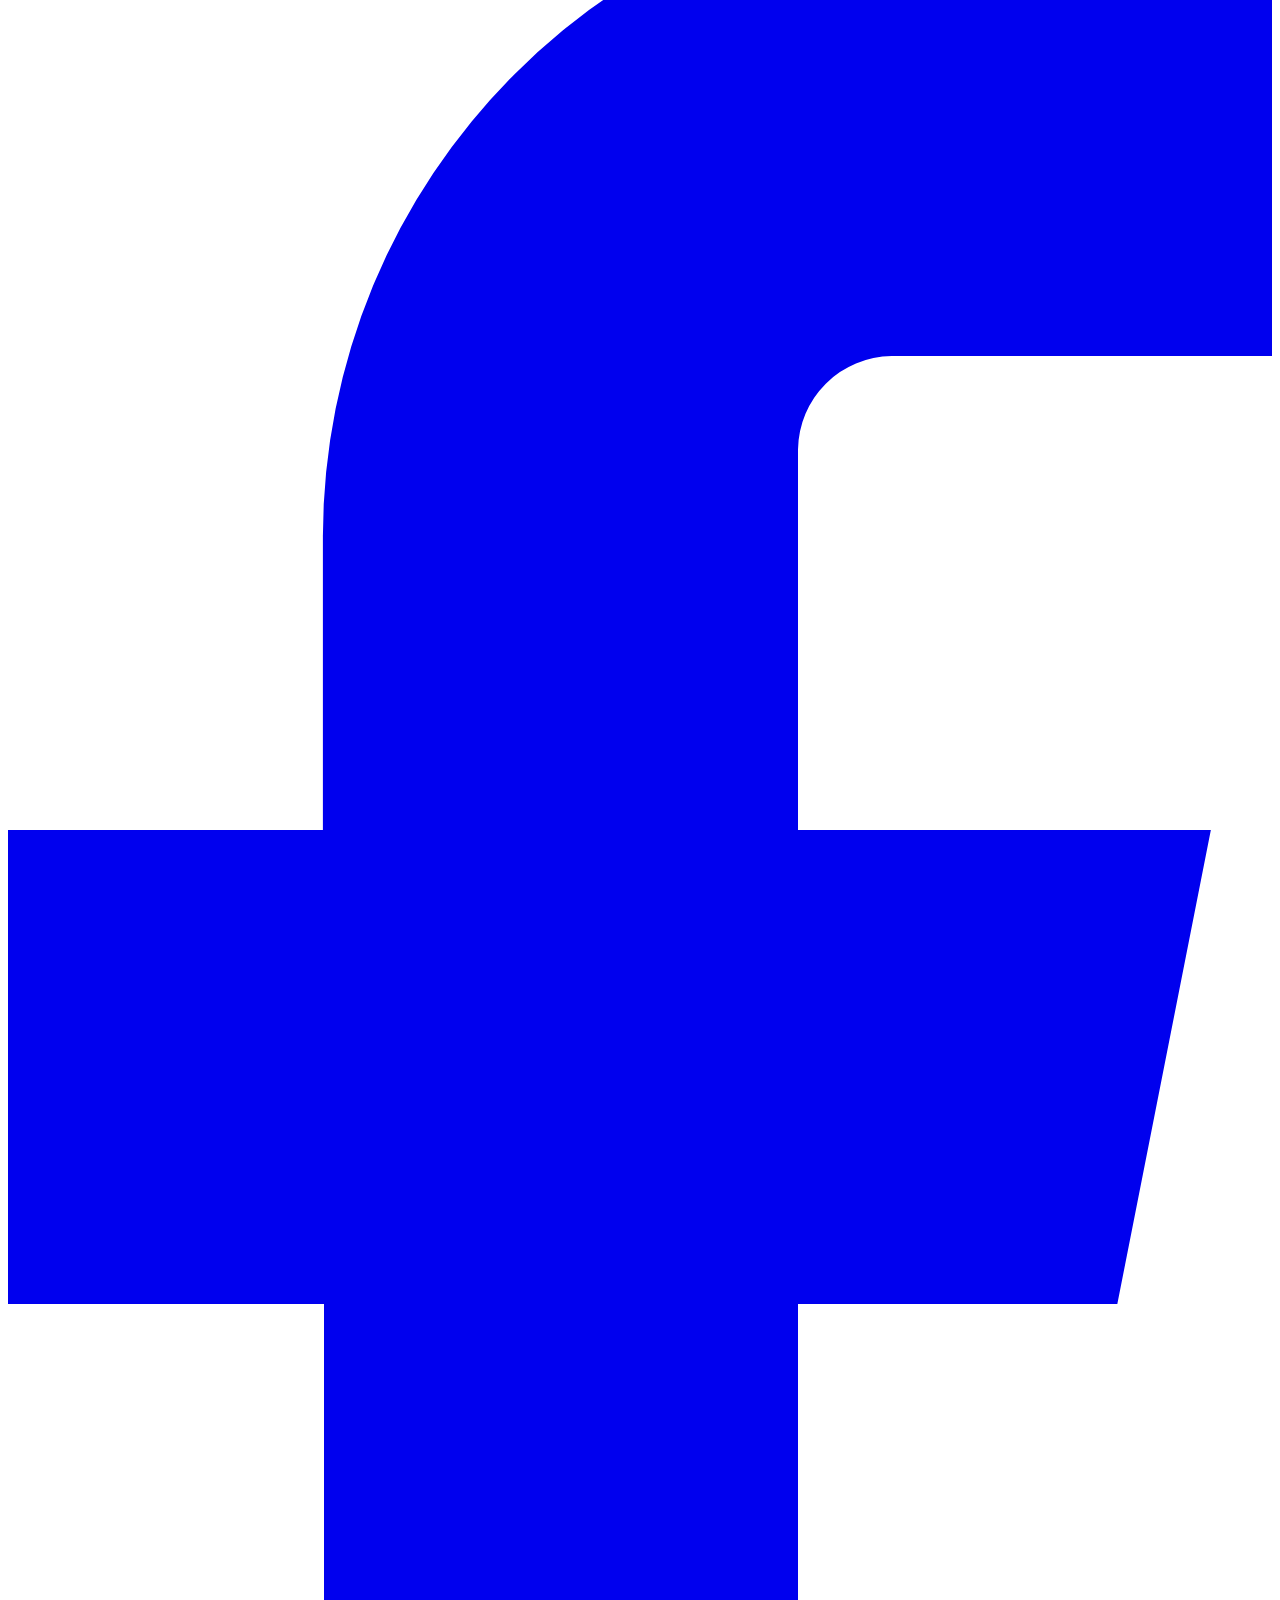
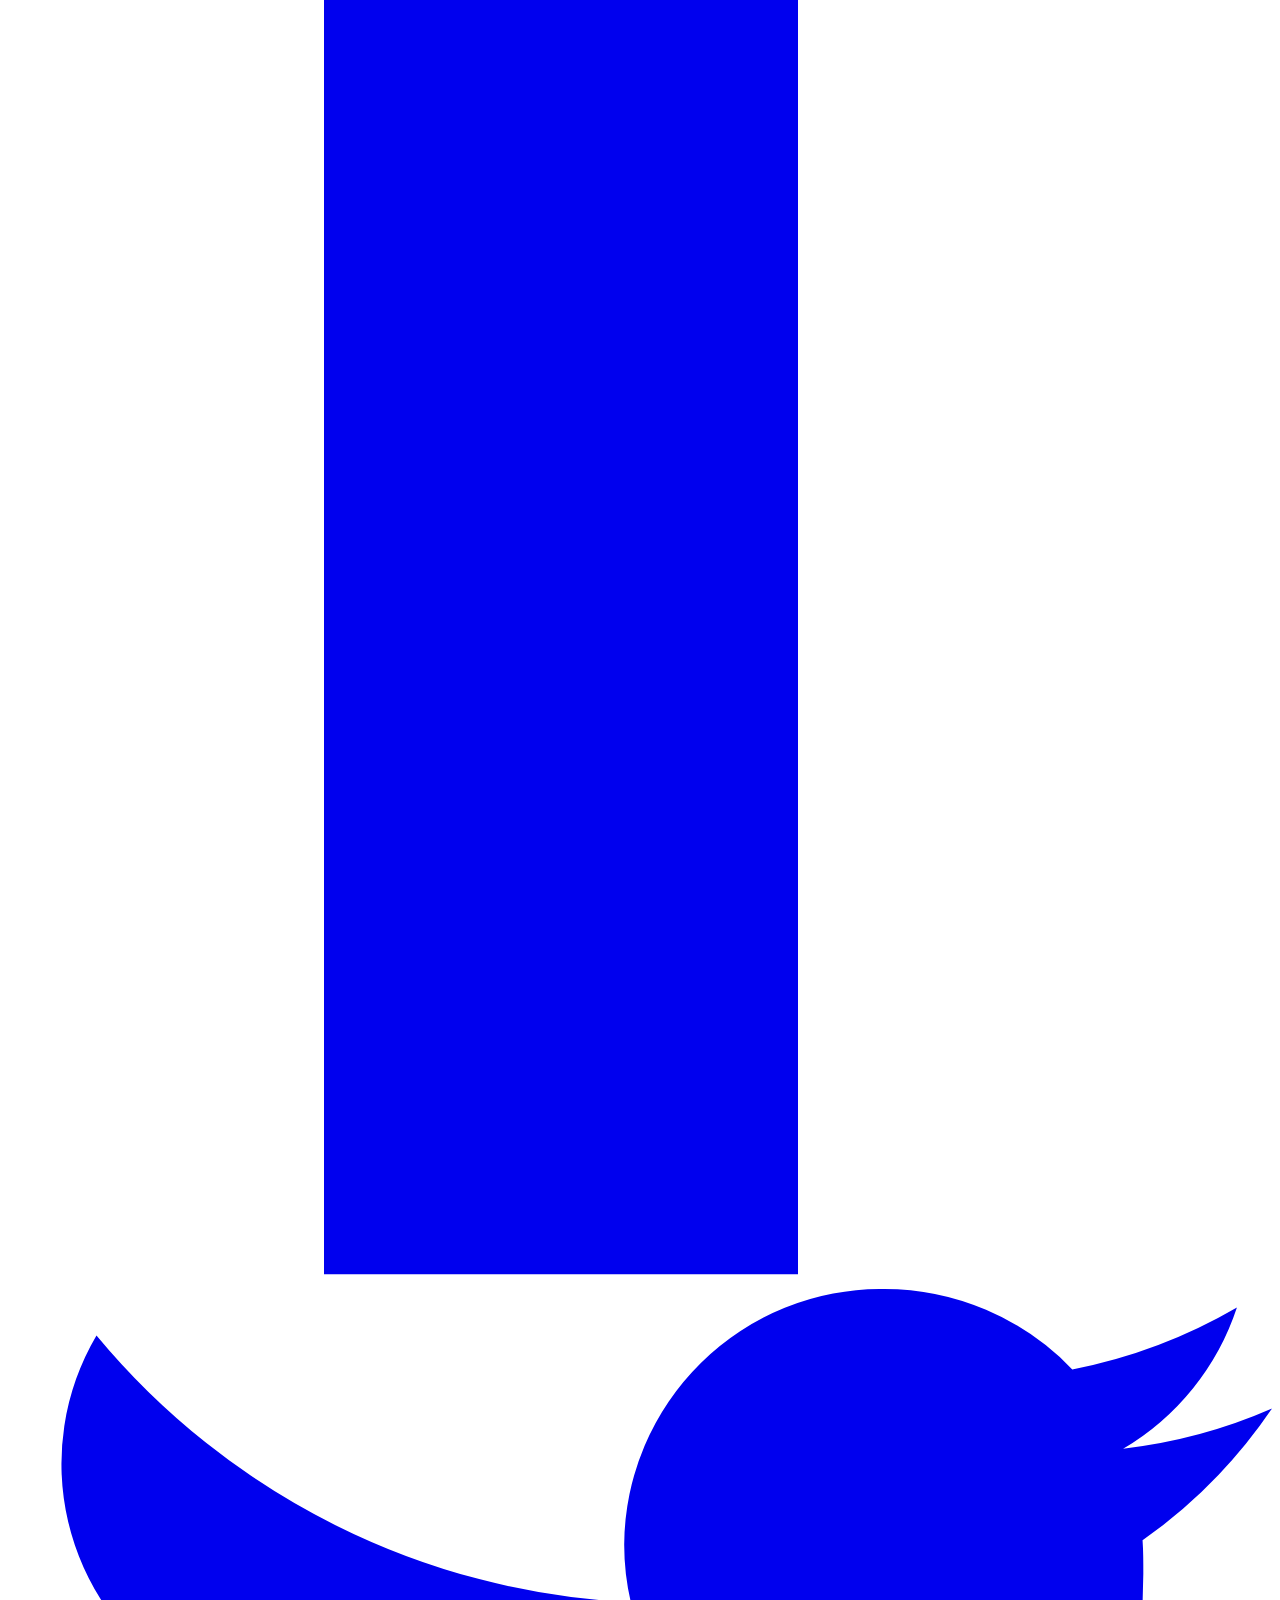
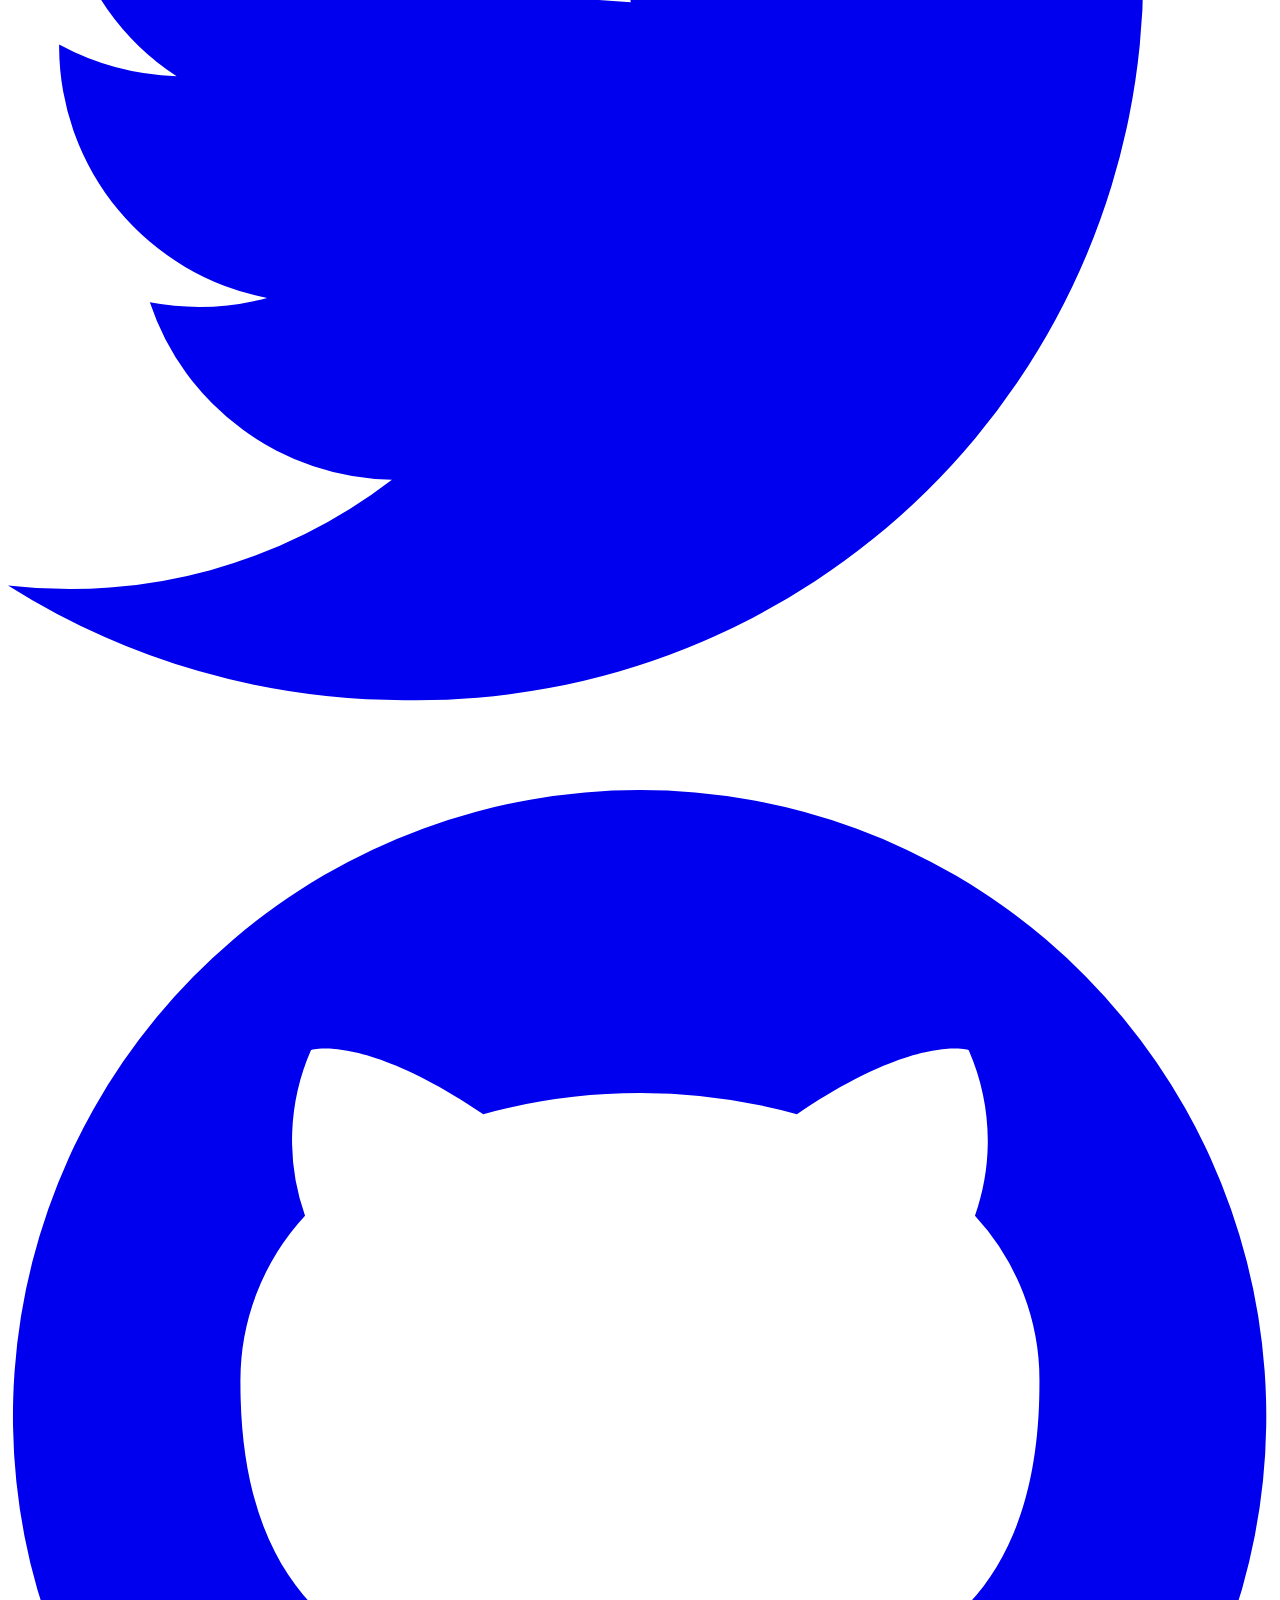
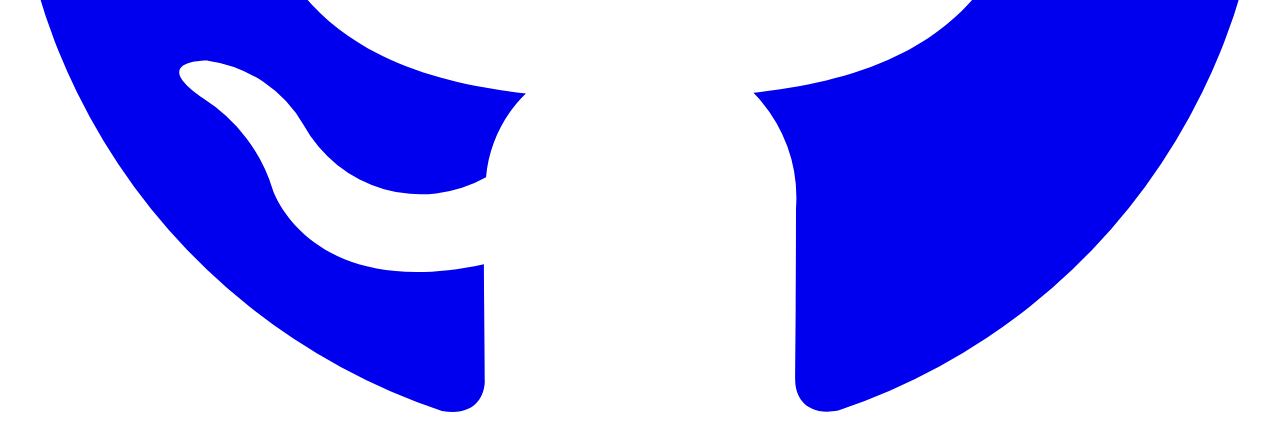
==== commit b1bb6629: "feat: menambahkan artikel baru, dummy folder, cara pake git" ====
--- a/public/index.html
+++ b/public/index.html
@@ -105,6 +105,20 @@
             "url": "https://monxinfoid.web.app/content/berita/lokal/demonstrasi/aksi-warga-kaltim-melakukan-demo-di-depan-gedung-gubernur-prov-kaltim.html",
             "name": "Demo di Depan Kantor Gubernur Kaltim, Massa Tuntut Transparansi Anggaran",
             "image": "https://monxinfoid.web.app/images/content/img/lokal/demo-kaltim-250626/demoKaltim-preview.jpg"
+          },
+          {
+            "@type": "ListItem",
+            "position": 5,
+            "url": "https://monxinfoid.web.app/content/berita/lokal/tabrakan/tragedi-tabrakan-kereta-di-bekasi-timur-evakuasi-berlangsung-hingga-dini-hari.html",
+            "name": "Tragedi Tabrakan Kereta di Bekasi Timur, Evakuasi Berlangsung Hingga Dini Hari",
+            "image": "https://monxinfoid.web.app/images/content/img/lokal/insiden-krl-dengan-argo-bekasi-timur-280426/insiden-krl-argo-preview.jpg"
+          },
+          {
+            "@type": "ListItem",
+            "position": 6,
+            "url": "https://monxinfoid.web.app/content/berita/internetofthink/mengenal-internet-of-things-iot-arsitektur-model-penerapan-era-industri-4-0.html",
+            "name": "Mengenal Internet of Things (IoT): Arsitektur, Model, dan Penerapannya di Era Industri 4.0",
+            "image": "https://monxinfoid.web.app/images/content/img/iot/2/preview-051426.png"
           }
 
           /*
@@ -278,14 +292,14 @@
               x-transition:leave="transition ease-in duration-150"
               x-transition:leave-start="opacity-100"
               x-transition:leave-end="opacity-0"
-            >
-              <a href="content/berita/teknologi/revolusi-ai-di-dunia-programming-apa-yang-perlu-kamu-tahu.html">
+            > 
+              <a href="/content/berita/internetofthink/mengenal-internet-of-things-iot-arsitektur-model-dan-penerapannya-di-era-industri-4-0.html">
                 <div class="card-hover relative rounded-2xl overflow-hidden cursor-pointer group mb-6">
-                  <img src="/images/content/img/Revolusiai-dimasa-depan-110426.png" class="w-full h-80 object-cover group-hover:scale-105 transition-transform duration-500" />
+                  <img src="/images/content/img/iot/2/preview-051426.png" class="w-full h-80 object-cover group-hover:scale-105 transition-transform duration-500" />
                   <div class="featured-overlay absolute inset-0 flex flex-col justify-end p-6">
-                    <span class="tag-pill bg-emerald-500 text-zinc-950 px-3 py-1 rounded-full w-fit mb-3">Artificial Intelligence</span>
-                    <h3 class="text-white text-2xl font-bold leading-tight">Revolusi AI: Apa yang Kamu Ketahui tentang Kecerdasan Buatan di Era Modern?</h3>
-                    <p class="text-zinc-300 text-sm mt-2">1 hari yang lalu</p>
+                    <span class="tag-pill bg-emerald-500 text-zinc-950 px-3 py-1 rounded-full w-fit mb-3">Internet Of Think</span>
+                    <h3 class="text-white text-2xl font-bold leading-tight">Mengenal Internet of Things (IoT): Arsitektur, Model, dan Penerapannya di Era Industri 4.0</h3>
+                    <!-- <p class="text-zinc-300 text-sm mt-2">1 hari yang lalu</p> -->
                   </div>
                 </div>
               </a>
@@ -307,7 +321,7 @@
                   <div class="featured-overlay absolute inset-0 flex flex-col justify-end p-6">
                     <span class="tag-pill bg-emerald-500 text-zinc-950 px-3 py-1 rounded-full w-fit mb-3">Artificial Intelligence</span>
                     <h3 class="text-white text-2xl font-bold leading-tight">Revolusi AI: Apa yang Kamu Ketahui tentang Kecerdasan Buatan di Era Modern?</h3>
-                    <p class="text-zinc-300 text-sm mt-2">1 hari yang lalu</p>
+                    <!-- <p class="text-zinc-300 text-sm mt-2">1 hari yang lalu</p> -->
                   </div>
                 </div>
               </a>
@@ -335,6 +349,7 @@
               </a>
             </div>
 
+            <!-- start grid kategori Internet Of Think -->
             <!-- Featured card — kategori: Internet Of Think -->
             <div
               x-show="activeFilter === 'Internet Of Think'"
@@ -345,17 +360,38 @@
               x-transition:leave-start="opacity-100"
               x-transition:leave-end="opacity-0"
             >
-              <a href="/content/berita/internetofthink/internet-of-things-benda-mati-jadi-hidup.html">
+              <a href="/content/berita/internetofthink/mengenal-internet-of-things-iot-arsitektur-model-dan-penerapannya-di-era-industri-4-0.html">
                 <div class="card-hover relative rounded-2xl overflow-hidden cursor-pointer group mb-6">
-                  <img src="/images/content/img/iot/internetOfThink-masadepan140426.png" class="w-full h-80 object-cover group-hover:scale-105 transition-transform duration-500" />
+                  <img src="/images/content/img/iot/2/preview-051426.png" class="w-full h-80 object-cover group-hover:scale-105 transition-transform duration-500" />
                   <div class="featured-overlay absolute inset-0 flex flex-col justify-end p-6">
                     <span class="tag-pill bg-emerald-500 text-zinc-950 px-3 py-1 rounded-full w-fit mb-3">Internet Of Think</span>
-                    <h3 class="text-white text-2xl font-bold leading-tight">Internet of Things Ketika Benda Mati Jadi Hidup dan Terhubung</h3>
-                    <p class="text-zinc-300 text-sm mt-2">1 hari yang lalu</p>
+                    <h3 class="text-white text-2xl font-bold leading-tight">Mengenal Internet of Things (IoT): Arsitektur, Model, dan Penerapannya di Era Industri 4.0</h3>
+                    <!-- <p class="text-zinc-300 text-sm mt-2">1 hari yang lalu</p> -->
                   </div>
                 </div>
               </a>
             </div>
+            <!-- Grid card kecil — 2 kolom Internet Of Think-->
+            <div class="grid grid-cols-1 md:grid-cols-2 gap-4">
+
+              <div
+                x-show="activeFilter === 'Internet Of Think'"
+                x-transition:enter="transition ease-out duration-300"
+                x-transition:enter-start="opacity-0 translate-y-2"
+                x-transition:enter-end="opacity-100 translate-y-0"
+                x-transition:leave="transition ease-in duration-150"
+                x-transition:leave-start="opacity-100"
+                x-transition:leave-end="opacity-0"
+                class="card-hover bg-white dark:bg-zinc-900 border border-zinc-200 dark:border-zinc-800 rounded-xl overflow-hidden p-3"
+              >
+                <a href="/content/berita/internetofthink/internet-of-things-benda-mati-jadi-hidup.html">
+                  <img src="/images/content/img/iot/internetOfThink-masadepan140426.png" class="w-full h-40 object-cover rounded-lg mb-3" />
+                  <span class="tag-pill text-emerald-500 text-[10px]">Internet Of Think</span>
+                  <h4 class="font-bold text-sm mt-1">Internet of Things Ketika Benda Mati Jadi Hidup dan Terhubung</h4>
+                </a>
+              </div>
+            </div>
+            <!-- end grid kategori Internet Of Think -->
 
             <!-- Grid card kecil — 3 kolom - LOKAL -->
             <div class="grid grid-cols-1 md:grid-cols-3 gap-4 mt-4">
@@ -436,21 +472,6 @@
             <!-- Grid card kecil — 3 kolom -->
             <div class="grid grid-cols-1 md:grid-cols-3 gap-4 mt-4">
               <!-- Card: Terkini-->
-              <!-- <div
-                x-show="activeFilter === 'Terkini'"
-                x-transition:enter="transition ease-out duration-300"
-                x-transition:enter-start="opacity-0 translate-y-2"
-                x-transition:enter-end="opacity-100 translate-y-0"
-                x-transition:leave="transition ease-in duration-150"
-                x-transition:leave-start="opacity-100"
-                x-transition:leave-end="opacity-0"
-                class="card-hover bg-white dark:bg-zinc-900 border border-zinc-200 dark:border-zinc-800 rounded-xl overflow-hidden p-3"
-              >
-                <img src="https://picsum.photos/seed/css/400/250" class="w-full h-40 object-cover rounded-lg mb-3" />
-                <span class="tag-pill text-emerald-500 text-[10px]">CSS Framework</span>
-                <h4 class="font-bold text-sm mt-1">Panduan Tailwind CSS v4 untuk Pemula</h4>
-              </div>
-
               <div
                 x-show="activeFilter === 'Terkini'"
                 x-transition:enter="transition ease-out duration-300"
@@ -461,25 +482,12 @@
                 x-transition:leave-end="opacity-0"
                 class="card-hover bg-white dark:bg-zinc-900 border border-zinc-200 dark:border-zinc-800 rounded-xl overflow-hidden p-3"
               >
-                <img src="https://picsum.photos/seed/js/400/250" class="w-full h-40 object-cover rounded-lg mb-3" />
-                <span class="tag-pill text-emerald-500 text-[10px]">JavaScript</span>
-                <h4 class="font-bold text-sm mt-1">Fitur Baru JavaScript ES2025 yang Harus Diketahui</h4>
-              </div>
-
-              <div
-                x-show="activeFilter === 'Terkini'"
-                x-transition:enter="transition ease-out duration-300"
-                x-transition:enter-start="opacity-0 translate-y-2"
-                x-transition:enter-end="opacity-100 translate-y-0"
-                x-transition:leave="transition ease-in duration-150"
-                x-transition:leave-start="opacity-100"
-                x-transition:leave-end="opacity-0"
-                class="card-hover bg-white dark:bg-zinc-900 border border-zinc-200 dark:border-zinc-800 rounded-xl overflow-hidden p-3"
-              >
-                <img src="https://picsum.photos/seed/js/400/250" class="w-full h-40 object-cover rounded-lg mb-3" />
-                <span class="tag-pill text-emerald-500 text-[10px]">JavaScript</span>
-                <h4 class="font-bold text-sm mt-1">Fitur Baru JavaScript ES2025 yang Harus Diketahui</h4>
-              </div> -->
+                <a href="content/berita/teknologi/revolusi-ai-di-dunia-programming-apa-yang-perlu-kamu-tahu.html">
+                  <img src="/images/content/img/Revolusiai-dimasa-depan-110426.png" class="w-full h-40 object-cover rounded-lg mb-3" />
+                  <span class="tag-pill text-emerald-500 text-[10px]">Artificial Intelligence</span>
+                  <h4 class="font-bold text-sm mt-1">Revolusi AI: Apa yang Kamu Ketahui tentang Kecerdasan Buatan di Era Modern?</h4>
+                </a>
+              </div>
             </div>
 
             <!-- Pesan kosong -->
